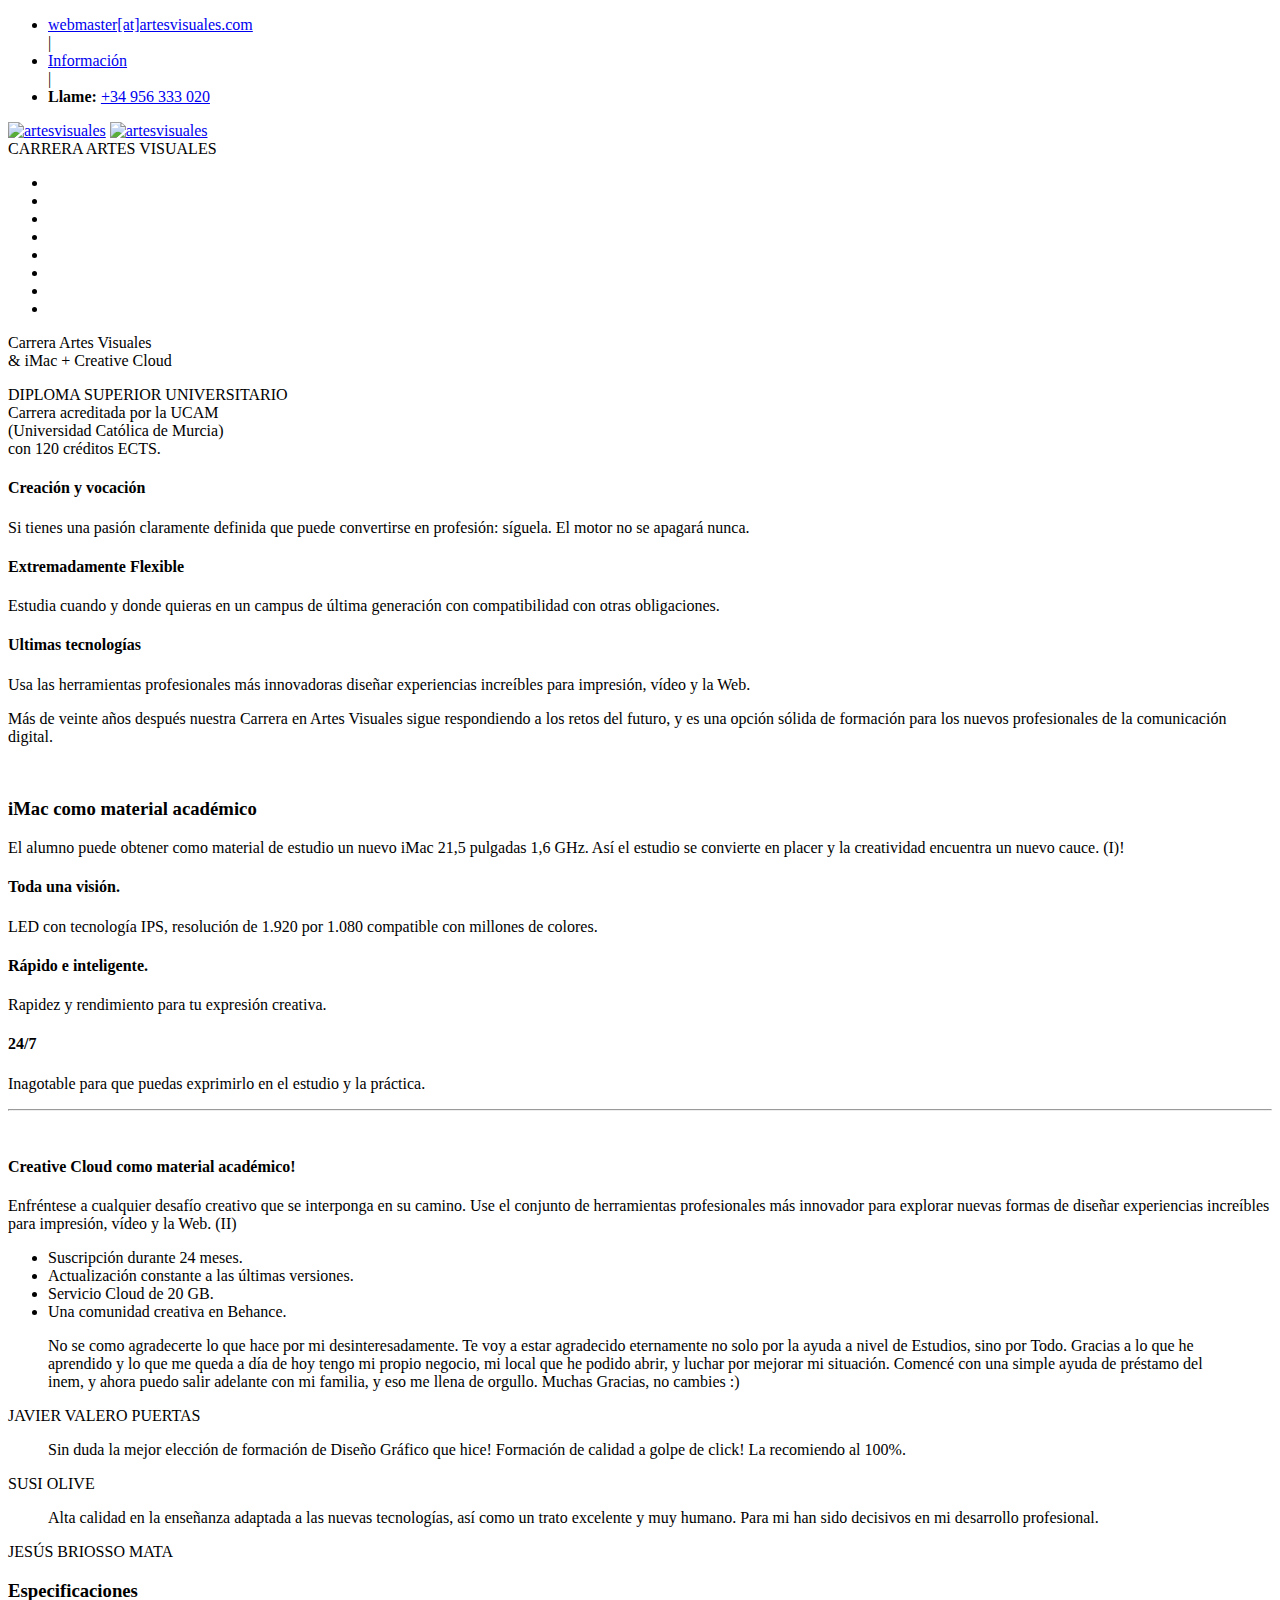
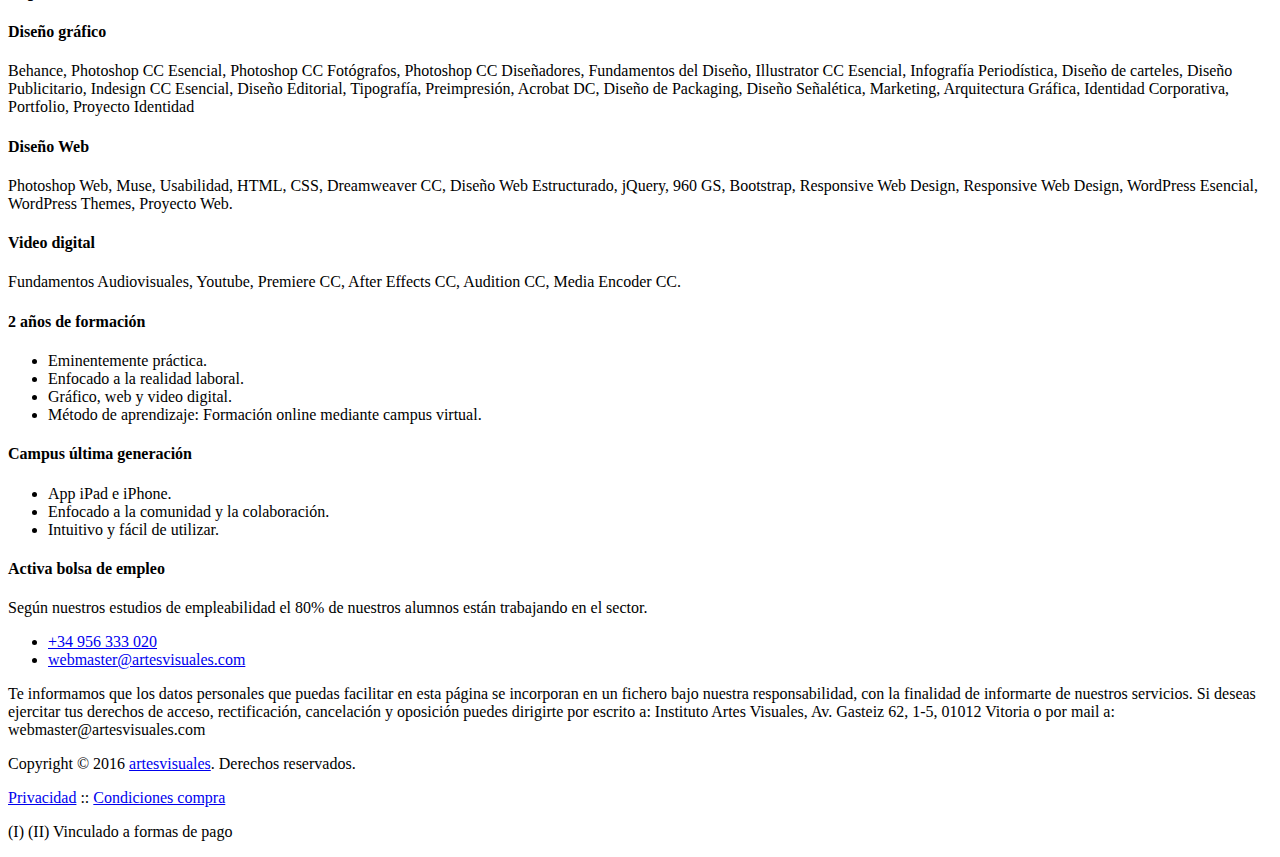
==== index.html @ e50fda7c "Index" ====
<!DOCTYPE html>
<!--[if IE 9]> <html lang="en" class="ie9"> <![endif]-->
<!--[if !IE]><!-->
<html lang="en">
	<!--<![endif]-->

	<head>
		<meta charset="utf-8">
		<title>Carrera Artes Visuales</title>
		<meta name="description" content="La Carrera Artes Visuales es una Diplomatura Privada que se realiza íntegramente por Internet, siendo una formación con carácter práctico en el área de las Artes Visuales y la Comunicación Digital.">
		<meta name="author" content="artesvisuales.com">
		<meta name="robots" content="noodp"/>
		<link rel="canonical" href="http://www.artesvisuales.com/cursos/carrera-artes-visuales/" />
		
		<!-- Twitter Card data -->
		<meta name="twitter:card" content="summary">
		<meta name="twitter:site" content="@artesvisuales">
		<meta name="twitter:title" content="Carrera Artes Visuales">
		<meta name="twitter:description" content="La Carrera Artes Visuales es una Diplomatura Privada que se realiza íntegramente por Internet, siendo una formación con carácter práctico en el área de las Artes Visuales y la Comunicación Digital.">
		<meta name="twitter:creator" content="@artesvisuales">
		<!-- Twitter Summary card images must be at least 200x200px -->
		<meta name="twitter:image" content="http://artes-visuales.github.io/carrera/images/cav.jpg">
		
		<!-- Open Graph data -->
		<meta property="og:title" content="Carrera Artes Visuales" />
		<meta property="og:locale" content="es_ES" />
		<meta property="og:type" content="article" />
		<meta property="og:url" content="http://carrera.artesvisuales.com/" />
		<meta property="og:image" content="http://artes-visuales.github.io/carrera/images/cav.jpg" />
		<meta property="og:image:width" content="600" />
		<meta property="og:image:height" content="600" />
		<meta property="og:description" content="La Carrera Artes Visuales es una Diplomatura Privada que se realiza íntegramente por Internet, siendo una formación con carácter práctico en el área de las Artes Visuales y la Comunicación Digital." />
		<meta property="og:site_name" content="Carrera Artes Visuales" />
		<meta property="fb:admins" content="https://www.facebook.com/artesvisuales" />

		<!-- Mobile Meta -->
		<meta name="viewport" content="width=device-width, initial-scale=1.0">

		<!-- Favicon -->
		<link rel="shortcut icon" href="images/favicon.ico">

	<!-- Web Fonts -->
		<link href='http://fonts.googleapis.com/css?family=Roboto:400,300,300italic,400italic,500,500italic,700,700italic' rel='stylesheet' type='text/css'>
		<link href='http://fonts.googleapis.com/css?family=Raleway:700,400,300' rel='stylesheet' type='text/css'>
		<link href='http://fonts.googleapis.com/css?family=Pacifico' rel='stylesheet' type='text/css'>
		<link href='http://fonts.googleapis.com/css?family=PT+Serif' rel='stylesheet' type='text/css'>

		<!-- Bootstrap core CSS -->
		<link href="bootstrap/css/bootstrap.css" rel="stylesheet">

		<!-- Font Awesome CSS -->
		<link href="fonts/font-awesome/css/font-awesome.css" rel="stylesheet">

		<!-- Fontello CSS -->
		<link href="fonts/fontello/css/fontello.css" rel="stylesheet">

		<!-- Plugins -->
		<link href="plugins/magnific-popup/magnific-popup.css" rel="stylesheet">
		<link href="css/animations.css" rel="stylesheet">
		<link href="plugins/owl-carousel/owl.carousel.css" rel="stylesheet">
		<link href="plugins/owl-carousel/owl.transitions.css" rel="stylesheet">
		<link href="plugins/hover/hover-min.css" rel="stylesheet">
		
		<!-- the project core CSS file -->
		<link href="css/style.css" rel="stylesheet" >

		<!-- Color Scheme (In order to change the color scheme, replace the blue.css with the color scheme that you prefer)-->
		<link href="css/skins/red.css" rel="stylesheet">

		<!-- Custom css --> 
		<link href="css/custom.css" rel="stylesheet">
		
		<!-- mail -->
		<script language="javascript">
			function mail(nm,dm) 
			{
			   mailurl = "mailto:" + nm + "@" + dm;
			   window.location = mailurl;
			}
			function MM_openBrWindow(theURL,winName,features) { //v2.0
			window.open(theURL,winName,features);
			}
		</script> 
	</head>

	<!-- body classes:  -->
	<!-- "boxed": boxed layout mode e.g. <body class="boxed"> -->
	<!-- "pattern-1 ... pattern-9": background patterns for boxed layout mode e.g. <body class="boxed pattern-1"> -->
	<!-- "transparent-header": makes the header transparent and pulls the banner to top -->
	<!-- "page-loader-1 ... page-loader-6": add a page loader to the page (more info @components-page-loaders.html) -->
	<body class="no-trans   ">
	<!-- Google Tag Manager -->
	<noscript><iframe src="//www.googletagmanager.com/ns.html?id=GTM-P7KMHF"
	height="0" width="0" style="display:none;visibility:hidden"></iframe></noscript>
	<script>(function(w,d,s,l,i){w[l]=w[l]||[];w[l].push({'gtm.start':
	new Date().getTime(),event:'gtm.js'});var f=d.getElementsByTagName(s)[0],
	j=d.createElement(s),dl=l!='dataLayer'?'&l='+l:'';j.async=true;j.src=
	'//www.googletagmanager.com/gtm.js?id='+i+dl;f.parentNode.insertBefore(j,f);
	})(window,document,'script','dataLayer','GTM-P7KMHF');</script>
	<!-- End Google Tag Manager -->

		<!-- scrollToTop -->
		<!-- ================ -->
		<div class="scrollToTop circle"><i class="icon-up-open-big"></i></div>
		
		<!-- page wrapper start -->
		<!-- ================ -->
		<div class="page-wrapper">
		
			<!-- header-container start -->
			<div id="header" class="header-container">
				<!-- header start -->
				<!-- classes:  -->
				<!-- "fixed": enables fixed navigation mode (sticky menu) e.g. class="header fixed clearfix" -->
				<!-- "dark": dark version of header e.g. class="header dark clearfix" -->
				<!-- "full-width": mandatory class for the full-width menu layout -->
				<!-- "centered": mandatory class for the centered logo layout -->
				<!-- ================ --> 
				
				<div class="header-top dark">
					<div class="container">
						<div class="row">
							<div class="col-xs-2 col-sm-5">
								<!-- header-top-first start -->
								<!-- ================ -->
								<div class="header-top-first clearfix">
								</div>
								<!-- header-top-first end -->
							</div>
							<div class="col-xs-10 col-sm-7">
								<!-- header-top-second start -->
								<!-- ================ -->
								<div id="header-top-second" class="clearfix text-right">
									<nav>
										<ul class="list-inline">
											<li><a class="link-light" href="javascript:mail('webmaster','artesvisuales.com')"><i class="fa fa-user pr-5"></i>webmaster[at]artesvisuales.com</a></li>
											 | 
											<li class="link-light"><a class="link-light" href="#"><i class="fa fa-info-circle pr-5"></i>Información</a></li>
											 |  
											<li class="link-light"><strong class="pl-5">Llame: </strong><a href="tel:+34 956 333 020" class="link-light">+34 956 333 020</a></li>
										</ul>
									</nav>
								</div>
								<!-- header-top-second end -->
							</div>
						</div>
					</div>
				</div>
				
				<header class="header pv-20  clearfix">
					<div class="container">
						<div class="row">
							<div class="col-sm-4">
								<!-- header-left start -->
								<!-- ================ -->
								<div class="header-left clearfix">

									<!-- logo -->
									<div id="logo" class="logo">
										<a href="index.html"><img id="logo_img" src="images/logo.png" alt="artesvisuales"></a>
										<a href="index.html"><img id="logo_img" src="images/ucam-logo.png" alt="artesvisuales"></a>
									</div>

									<!-- name-and-slogan -->
									<div class="site-slogan">
									CARRERA ARTES VISUALES
									</div>
									
								</div>
								<!-- header-left end -->
							</div>
							<div class="col-sm-8">
								<ul class="social-links text-right text-center-xs animated-effect-1 circle small clearfix">
									<li class="skype"><a target="_blank" href="http://www.skype.com"><i class="fa fa-skype"></i></a></li>
									<li class="facebook"><a target="_blank" href="https://www.facebook.com/Instituto.Artes.Visuales"><i class="fa fa-facebook"></i></a></li>
									<li class="twitter"><a target="_blank" href="https://twitter.com/artesvisuales"><i class="fa fa-twitter"></i></a></li>
									<li class="instagram"><a target="_blank" href="http://instagram.com/artesvisuales"><i class="fa fa-instagram"></i></a></li>
									<li class="flickr"><a target="_blank" href="https://www.flickr.com/photos/artesvisuales/"><i class="fa fa-flickr"></i></a></li>
									<li class="pinterest"><a target="_blank" href="https://es.pinterest.com/iartesvisuales/"><i class="fa fa-pinterest"></i></a></li>
									<li class="linkedin"><a target="_blank" href="https://www.linkedin.com/company/instituto-artes-visuales/"><i class="fa fa-linkedin"></i></a></li>
									<li class="youtube"><a target="_blank" href="https://www.youtube.com/user/artesvisuales"><i class="fa fa-youtube-play"></i></a></li>
								</ul>
							</div>
						</div>
					</div>
				</header>
				<!-- header end -->
			</div>
			<!-- header-container end -->
		
			<!-- banner start -->
			<!-- ================ -->
			<div id="banner" class="banner dark-translucent-bg padding-bottom-clear" style="background-image:url('images/LP-Banner.jpg');">
				<!-- section start -->
				<!-- ================ -->
				<div class="container">
					<div class="row">
						<div class="col-md-8 text-center col-md-offset-2 space-bottom">
							<div class="title large_white">Carrera Artes Visuales</div>
							<div class="title medium_white">& iMac + Creative Cloud</div>
							<div class="separator"></div>
							<p class="text-center lead">DIPLOMA SUPERIOR UNIVERSITARIO <br>
							Carrera acreditada por la UCAM <br>
							(Universidad Católica de Murcia)<br>
							con 120 créditos ECTS.</p>
						</div>
					</div>
					<div class="row mb-20">
						<div class="col-md-4">
							<div class="feature-box-2 object-non-visible animated object-visible fadeInDownSmall" data-animation-effect="fadeInDownSmall" data-effect-delay="100">
								<span class="icon default-bg small"><i class="fa fa-heart-o"></i></span>
								<div class="body">
									<h4 class="title">Creación y vocación</h4>
									<p>Si tienes una pasión claramente definida que puede convertirse en profesión: síguela. El motor no se apagará nunca.</p>
								</div>
							</div>
						</div>
						<div class="col-md-4">
							<div class="feature-box-2 object-non-visible animated object-visible fadeInDownSmall" data-animation-effect="fadeInDownSmall" data-effect-delay="150">
								<span class="icon default-bg small"><i class="fa fa-connectdevelop"></i></span>
								<div class="body">
									<h4 class="title">Extremadamente Flexible</h4>
									<p>Estudia cuando y donde quieras en un campus de última generación con compatibilidad con otras obligaciones.</p>
								</div>
							</div>
						</div>
						<div class="col-md-4">
							<div class="feature-box-2 object-non-visible animated object-visible fadeInDownSmall" data-animation-effect="fadeInDownSmall" data-effect-delay="200">
								<span class="icon default-bg small"><i class="icon-snow"></i></span>
								<div class="body">
									<h4 class="title">Ultimas tecnologías</h4>
									<p> Usa las herramientas profesionales más innovadoras diseñar experiencias increíbles para impresión, vídeo y la Web.</p>
								</div>
							</div>
						</div>
					</div>				
				</div>
				<!-- section end -->
				<!-- section start -->
				<!-- ================ -->
				<div class="pv-40 dark-translucent-bg">
					<div class="container">
						<div class="row">
							<div class="col-md-8 text-center col-md-offset-2 space-bottom">
								<div class="call-to-action text-center">
									<p>Más de veinte años después nuestra Carrera en Artes Visuales sigue respondiendo a los retos del futuro, y es una opción sólida de formación para los nuevos profesionales de la comunicación digital.</p>
								</div>
							</div>
						</div>
					</div>
				</div>
				<!-- section end -->
			</div>
			<!-- banner end -->

			<!-- main-container start -->
			<!-- ================ -->
			<section class="main-container">

				<div class="container">
					<div class="row">

						<!-- main start -->
						<!-- ================ -->
						<div class="main col-md-12">
							<div class="row">
								<div class="col-md-6">
									<img src="images/section-imac.png" alt="">		
								</div>
								<div class="col-md-6">
									<h3>iMac como material académico</h3>
									<p>El alumno puede obtener como material de estudio un nuevo iMac 21,5 pulgadas 1,6 GHz. Así el estudio se convierte en placer y la creatividad encuentra un nuevo cauce. (I)!</p>
									<div class="media">
										<div class="media-left pr-20">
											<a href="#">
												<span class="icon circle small default-bg"><i class="icon-eye"></i> </span>
											</a>
										</div>
										<div class="media-body">
											<h4 class="media-heading">Toda una visión.</h4>
											<p class="small">LED con tecnología IPS, resolución de 1.920 por 1.080 compatible con millones de colores.</p>
										</div>
									</div>
									<div class="media">
										<div class="media-left pr-20">
											<a href="#">
												<span class="icon circle small default-bg"><i class="icon-trophy"></i> </span>
											</a>
										</div>
										<div class="media-body">
											<h4 class="media-heading">Rápido e inteligente.</h4>
											<p class="small">Rapidez y rendimiento para tu expresión creativa.</p>
										</div>
									</div>
									<div class="media">
										<div class="media-left pr-20">
											<a href="#">
												<span class="icon circle small default-bg"><i class="icon-lifebuoy"></i> </span>
											</a>
										</div>
										<div class="media-body">
											<h4 class="media-heading">24/7</h4>
											<p class="small">Inagotable para que puedas exprimirlo en el estudio y la práctica.</p>
										</div>
									</div>
								</div>
							</div>
							<hr>
							<div class="row">
								<div class="col-md-6 col-md-push-6">
									<img class="pv-20" src="images/LP-CC.jpg" alt="">		
								</div>
								<div class="col-md-6 col-md-pull-6">
									<h4>Creative Cloud como material académico!</h4>
									<p>Enfréntese a cualquier desafío creativo que se interponga en su camino. Use el conjunto de herramientas profesionales más innovador para explorar nuevas formas de diseñar experiencias increíbles para impresión, vídeo y la Web. (II)</p>
									<ul class="list-icons">
										<li class="small"><i class="icon-check-1 small"></i>Suscripción durante 24 meses.</li>
										<li class="small"><i class="icon-check-1 small"></i>Actualización constante a las últimas versiones.</li>
										<li class="small"><i class="icon-check-1 small"></i>Servicio Cloud de 20 GB.</li>
										<li class="small"><i class="icon-check-1"></i>Una comunidad creativa en Behance.</li>
									</ul>
									
								</div>
							</div>
						</div>
						<!-- main end -->

					</div>
				</div>
			</section>
			<!-- main-container end -->

			<!-- section start -->
			<!-- ================ -->
			<div class="pv-40 light-gray-bg">
				<div class="owl-carousel content-slider">
					<div class="container">
						<div class="row">
							<div class="col-md-8 col-md-offset-2">
								<div class="testimonial text-center">
									<div class="separator"></div>
									<div class="testimonial-body">
										<blockquote>
											<p>No se como agradecerte lo que hace por mi desinteresadamente. Te voy a estar agradecido eternamente no solo por la ayuda a nivel de Estudios, sino por Todo. Gracias a lo que he aprendido y lo que me queda a día de hoy tengo mi propio negocio, mi local que he podido abrir, y luchar por mejorar mi situación. Comencé con una simple ayuda de préstamo del inem, y ahora puedo salir adelante con mi familia, y eso me llena de orgullo. Muchas Gracias, no cambies :)</p>
										</blockquote>
										<div class="testimonial-info-1">JAVIER VALERO PUERTAS</div>
										<div class="testimonial-info-2"></div>
									</div>
								</div>
							</div>
						</div>
					</div>
					<div class="container">
						<div class="row">
							<div class="col-md-8 col-md-offset-2">
								<div class="testimonial text-center">
									<div class="separator"></div>
									<div class="testimonial-body">
										<blockquote>
											<p>Sin duda la mejor elección de formación de Diseño Gráfico que hice! Formación de calidad a golpe de click! La recomiendo al 100%.</p>
										</blockquote>
										<div class="testimonial-info-1">SUSI OLIVE</div>
										<div class="testimonial-info-2"></div>
									</div>
								</div>
							</div>
						</div>
					</div>
					<div class="container">
						<div class="row">
							<div class="col-md-8 col-md-offset-2">
								<div class="testimonial text-center">
									<div class="separator"></div>
									<div class="testimonial-body">
										<blockquote>
											<p>Alta calidad en la enseñanza adaptada a las nuevas tecnologías, así como un trato excelente y muy humano. Para mi han sido decisivos en mi desarrollo profesional.</p>
										</blockquote>
										<div class="testimonial-info-1">JESÚS BRIOSSO MATA</div>
										<div class="testimonial-info-2"></div>
									</div>
								</div>
							</div>
						</div>
					</div>
				</div>
				<div class="separator"></div>
			</div>
			<!-- section end -->

			<!-- section start -->
			<!-- ================ -->
			<div class="pv-40">
				<div class="container">
					<h3 class="text-center">Especificaciones</h3>
					<div class="separator"></div>
					<div class="row mt-20">
						<div class="col-md-6">
							<div class="feature-box-2 right">
								<span class="icon without-bg"><i class="text-default icon-picture"></i></span>
								<div class="body">
									<h4 class="title">Diseño gráfico</h4>
									<p class="small">Behance, Photoshop CC Esencial, Photoshop CC Fotógrafos, Photoshop CC Diseñadores, Fundamentos del Diseño, Illustrator CC Esencial, Infografía Periodística, Diseño de carteles, Diseño Publicitario, Indesign CC Esencial, Diseño Editorial, Tipografía, Preimpresión, Acrobat DC, Diseño de Packaging, Diseño Señalética, Marketing, Arquitectura Gráfica, Identidad Corporativa, Portfolio, Proyecto Identidad</p>
									<div class="separator-3"></div>
								</div>
							</div>
							<div class="feature-box-2 right">
								<span class="icon without-bg"><i class="text-default  icon-network"></i></span>
								<div class="body">
									<h4 class="title">Diseño Web</h4>
									<p class="small">Photoshop Web, Muse, Usabilidad, HTML, CSS, Dreamweaver CC, Diseño Web Estructurado, jQuery, 960 GS, Bootstrap, Responsive Web Design, Responsive Web Design, WordPress Esencial, WordPress Themes, Proyecto Web.</p>
									<div class="separator-3"></div>
								</div>
							</div>
							<div class="feature-box-2 right">
								<span class="icon without-bg"><i class="text-default icon-video"></i></span>
								<div class="body">
									<h4 class="title">Video digital</h4>
									<p class="small">Fundamentos Audiovisuales, Youtube, Premiere CC, After Effects CC, Audition CC, Media Encoder CC.</p>
									<div class="separator-3"></div>
								</div>
							</div>
						</div>
						<div class="col-md-6">
							<div class="feature-box-2">
								<span class="icon without-bg"><i class="text-default icon-snow"></i></span>
								<div class="body">
									<h4 class="title">2 años de formación</h4>
									<ul class="list-icons">
										<li class="small"><i class="icon-check-1 small"></i>Eminentemente práctica.</li>
										<li class="small"><i class="icon-check-1 small"></i>Enfocado a la realidad laboral.</li>
										<li class="small"><i class="icon-check-1 small"></i>Gráfico, web y video digital.</li>
										<li class="small"><i class="icon-check-1 small"></i>Método de aprendizaje: Formación online mediante campus virtual.  </li>
									</ul>
																		<div class="separator-2"></div>
								</div>
							</div>
							<div class="feature-box-2">
								<span class="icon without-bg"><i class="text-default icon-tablet"></i></span>
								<div class="body">
									<h4 class="title">Campus última generación</h4>
									<ul class="list-icons">
										<li class="small"><i class="icon-check-1 small"></i>App iPad e iPhone.</li>
										<li class="small"><i class="icon-check-1 small"></i>Enfocado a la comunidad y la colaboración.</li>
										<li class="small"><i class="icon-check-1 small"></i>Intuitivo y fácil de utilizar.</li>
									</ul>
									<div class="separator-2"></div>
								</div>
							</div>
							<div class="feature-box-2">
								<span class="icon without-bg"><i class="text-default icon-pen"></i></span>
								<div class="body">
									<h4 class="title">Activa bolsa de empleo</h4>
									<p class="small">Según nuestros estudios de empleabilidad el 80% de nuestros alumnos están trabajando en el sector.</p>
									<div class="separator-2"></div>
								</div>
							</div>
						</div>
					</div>
				</div>
			</div>
			<!-- section end -->

			<!-- footer start (Add "dark" class to #footer in order to enable dark footer) -->
			<!-- ================ -->
			<footer id="footer" class="clearfix ">

				<!-- .footer start -->
				<!-- ================ -->
				<div class="footer">
					<div class="container">
						<div class="footer-inner">
							<div class="row">
								<div class="col-md-6 col-md-offset-3">
									<div class="footer-content text-center padding-ver-clear">
										<div class="logo-footer"></div>
										<ul class="list-inline mb-20">
											<li><a href="tel:+34 956 333 020" class="link-dark"><i class="text-default fa fa-phone pl-10 pr-5"></i>+34 956 333 020</a></li>
											<li><a href="mailto:webmaster@artesvisuales.com" class="link-dark"><i class="text-default fa fa-envelope-o pl-10 pr-5"></i>webmaster@artesvisuales.com</a></li>
										</ul>
										<div class="separator"></div>
										<!-- www.123contactform.com script begins here -->

										<script type="text/javascript">var servicedomain="www.123contactform.com"; var frmRef=''; try { frmRef=window.top.location.href; } catch(err) {}; var cfJsHost = (("https:" == document.location.protocol) ? "https://" : "http://"); document.write(unescape("%3Cscript src='" + cfJsHost + servicedomain + "/includes/easyXDM.min.js' type='text/javascript'%3E%3C/script%3E")); frmRef=encodeURIComponent(frmRef).replace('%26','[%ANDCHAR%]'); document.write(unescape("%3Cscript src='" + cfJsHost + servicedomain + "/jsform-1683416.js?ref="+frmRef+"' type='text/javascript'%3E%3C/script%3E")); </script>
										
										<!-- www.123contactform.com script ends here -->

										<div class="separator"></div>
										<p class="small">Te informamos que los datos personales que puedas facilitar en esta página se incorporan en un fichero bajo nuestra responsabilidad, con la finalidad de informarte de nuestros servicios. Si deseas ejercitar tus derechos de acceso, rectificación, cancelación y oposición puedes dirigirte por escrito a: Instituto Artes Visuales, Av. Gasteiz 62, 1-5, 01012 Vitoria o por mail a: webmaster@artesvisuales.com</p>
									<div class="separator"></div>
										<p class="text-center small margin-clear">Copyright © 2016 <a target="_blank" href="http://artesvisuales.com">artesvisuales</a>. Derechos reservados.</p>
									</div>
									<div class="separator"></div>
										<p class="text-center small margin-clear"><a target="_blank" href="http://www.artesvisuales.com/privacidad/">Privacidad</a> :: <a target="_blank" href="http://www.artesvisuales.com/condiciones-de-compra/">Condiciones compra</a></p>
										<p class="text-center small margin-clear"> (I) (II) Vinculado a formas de pago</p>
								</div>
							</div>
						</div>
					</div>
				</div>
				<!-- .footer end -->

			</footer>
			<!-- footer end -->
			
		</div>
		<!-- page-wrapper end -->

		<!-- JavaScript files placed at the end of the document so the pages load faster -->
		<!-- ================================================== -->
		<!-- Jquery and Bootstap core js files -->
		<script type="text/javascript" src="plugins/jquery.min.js"></script>
		<script type="text/javascript" src="bootstrap/js/bootstrap.min.js"></script>

		<!-- Modernizr javascript -->
		<script type="text/javascript" src="plugins/modernizr.js"></script>

		<!-- Magnific Popup javascript -->
		<script type="text/javascript" src="plugins/magnific-popup/jquery.magnific-popup.min.js"></script>
		
		<!-- Appear javascript -->
		<script type="text/javascript" src="plugins/waypoints/jquery.waypoints.min.js"></script>

		<!-- Count To javascript -->
		<script type="text/javascript" src="plugins/jquery.countTo.js"></script>
		
		<!-- Parallax javascript -->
		<script src="plugins/jquery.parallax-1.1.3.js"></script>

		<!-- Contact form -->
		<script src="plugins/jquery.validate.js"></script>

		<!-- Owl carousel javascript -->
		<script type="text/javascript" src="plugins/owl-carousel/owl.carousel.js"></script>
		
		<!-- SmoothScroll javascript -->
		<script type="text/javascript" src="plugins/jquery.browser.js"></script>
		<script type="text/javascript" src="plugins/SmoothScroll.js"></script>

		<!-- Initialization of Plugins -->
		<script type="text/javascript" src="js/template.js"></script>

		<!-- Custom Scripts -->
		<script type="text/javascript" src="js/custom.js"></script>
	</body>
</html>
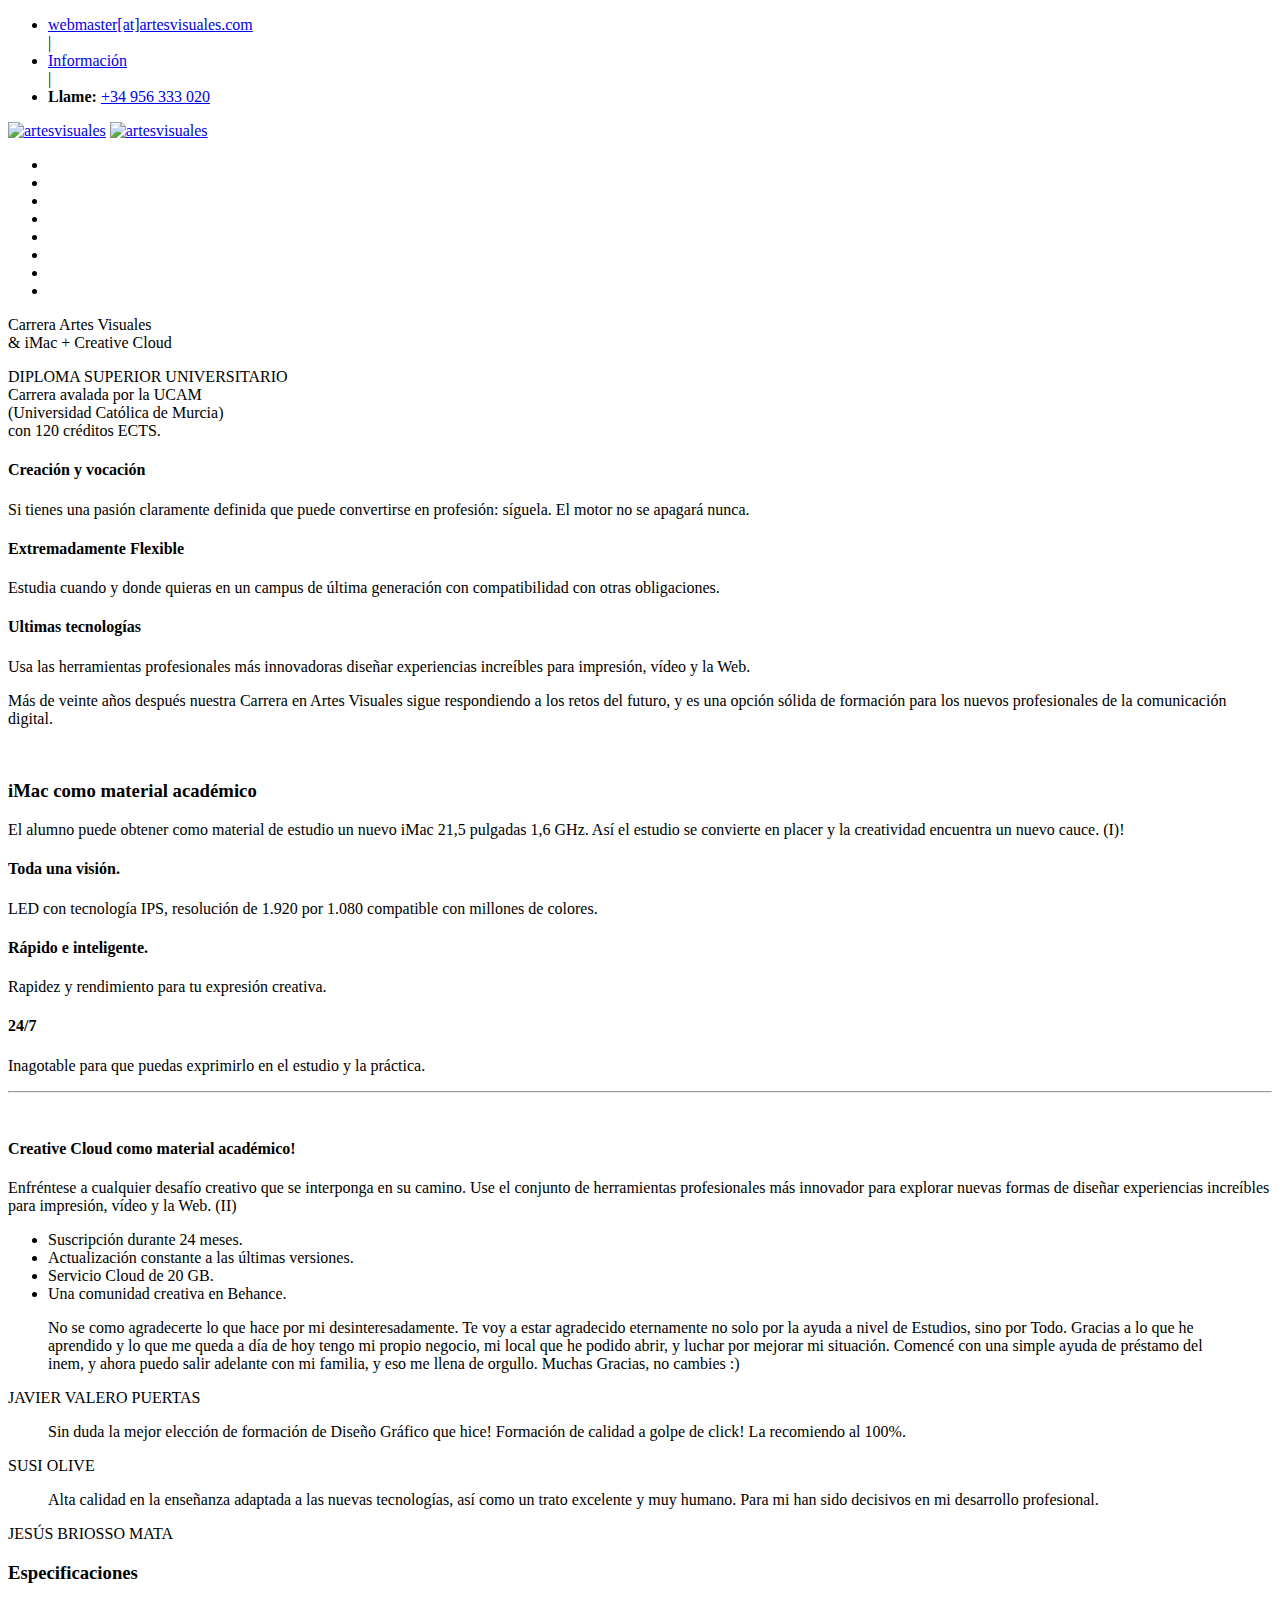
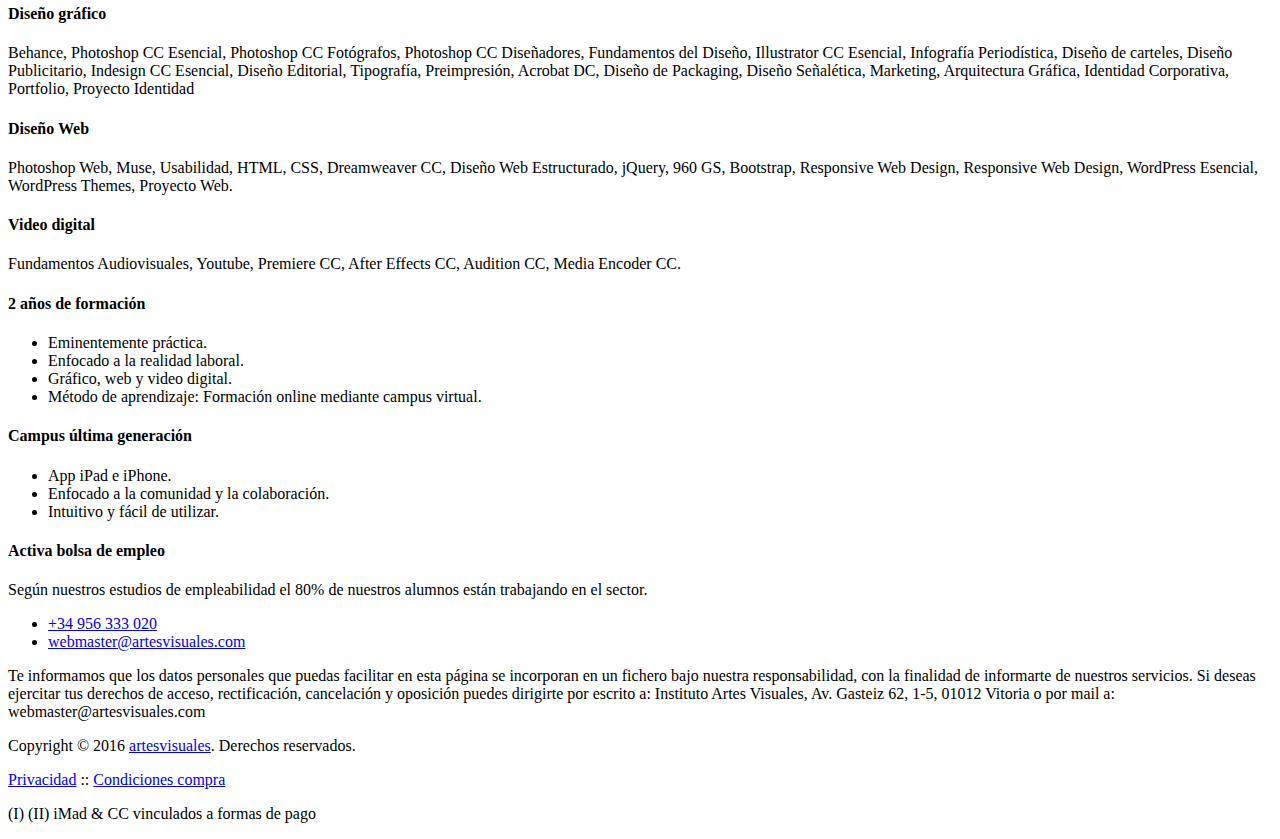
==== commit 683d5163: "Formulario" ====
--- a/index.html
+++ b/index.html
@@ -163,7 +163,7 @@
 
 									<!-- name-and-slogan -->
 									<div class="site-slogan">
-									CARRERA ARTES VISUALES
+
 									</div>
 									
 								</div>
@@ -200,7 +200,7 @@
 							<div class="title medium_white">& iMac + Creative Cloud</div>
 							<div class="separator"></div>
 							<p class="text-center lead">DIPLOMA SUPERIOR UNIVERSITARIO <br>
-							Carrera acreditada por la UCAM <br>
+							Carrera avalada por la UCAM <br>
 							(Universidad Católica de Murcia)<br>
 							con 120 créditos ECTS.</p>
 						</div>
@@ -480,9 +480,11 @@
 										<div class="separator"></div>
 										<!-- www.123contactform.com script begins here -->
 
-										<script type="text/javascript">var servicedomain="www.123contactform.com"; var frmRef=''; try { frmRef=window.top.location.href; } catch(err) {}; var cfJsHost = (("https:" == document.location.protocol) ? "https://" : "http://"); document.write(unescape("%3Cscript src='" + cfJsHost + servicedomain + "/includes/easyXDM.min.js' type='text/javascript'%3E%3C/script%3E")); frmRef=encodeURIComponent(frmRef).replace('%26','[%ANDCHAR%]'); document.write(unescape("%3Cscript src='" + cfJsHost + servicedomain + "/jsform-1683416.js?ref="+frmRef+"' type='text/javascript'%3E%3C/script%3E")); </script>
+										<script type="text/javascript">var servicedomain="www.123contactform.com"; var frmRef=''; try { frmRef=window.top.location.href; } catch(err) {}; var cfJsHost = (("https:" == document.location.protocol) ? "https://" : "http://"); document.write(unescape("%3Cscript src='" + cfJsHost + servicedomain + "/includes/easyXDM.min.js' type='text/javascript'%3E%3C/script%3E")); frmRef=encodeURIComponent(frmRef.replace(/(<([^>]+)>)/ig,'')).replace('%26','[%ANDCHAR%]'); document.write(unescape("%3Cscript src='" + cfJsHost + servicedomain + "/jsform-2073040.js?ref="+frmRef+"' type='text/javascript'%3E%3C/script%3E")); </script>
 										
 										<!-- www.123contactform.com script ends here -->
+
+
 
 										<div class="separator"></div>
 										<p class="small">Te informamos que los datos personales que puedas facilitar en esta página se incorporan en un fichero bajo nuestra responsabilidad, con la finalidad de informarte de nuestros servicios. Si deseas ejercitar tus derechos de acceso, rectificación, cancelación y oposición puedes dirigirte por escrito a: Instituto Artes Visuales, Av. Gasteiz 62, 1-5, 01012 Vitoria o por mail a: webmaster@artesvisuales.com</p>
@@ -491,7 +493,7 @@
 									</div>
 									<div class="separator"></div>
 										<p class="text-center small margin-clear"><a target="_blank" href="http://www.artesvisuales.com/privacidad/">Privacidad</a> :: <a target="_blank" href="http://www.artesvisuales.com/condiciones-de-compra/">Condiciones compra</a></p>
-										<p class="text-center small margin-clear"> (I) (II) Vinculado a formas de pago</p>
+										<p class="text-center small margin-clear"> (I) (II) iMad & CC vinculados a formas de pago</p>
 								</div>
 							</div>
 						</div>
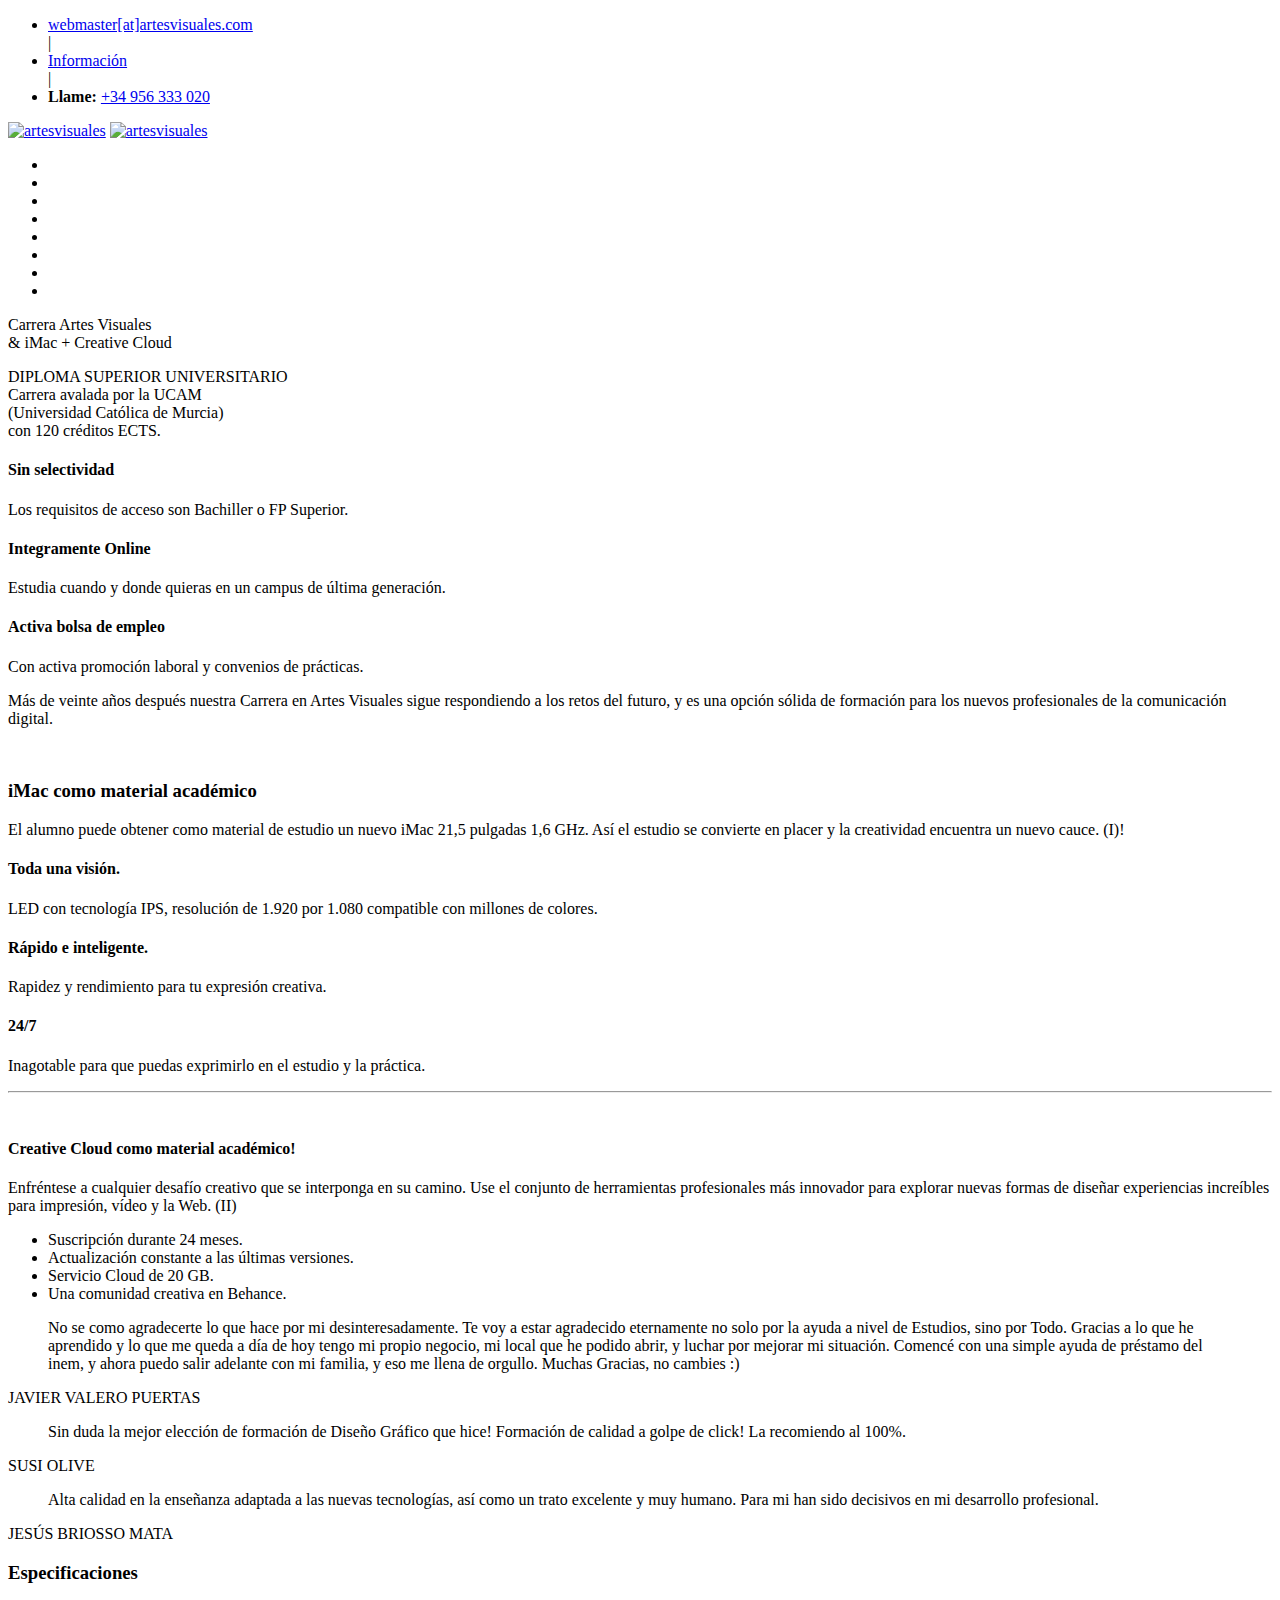
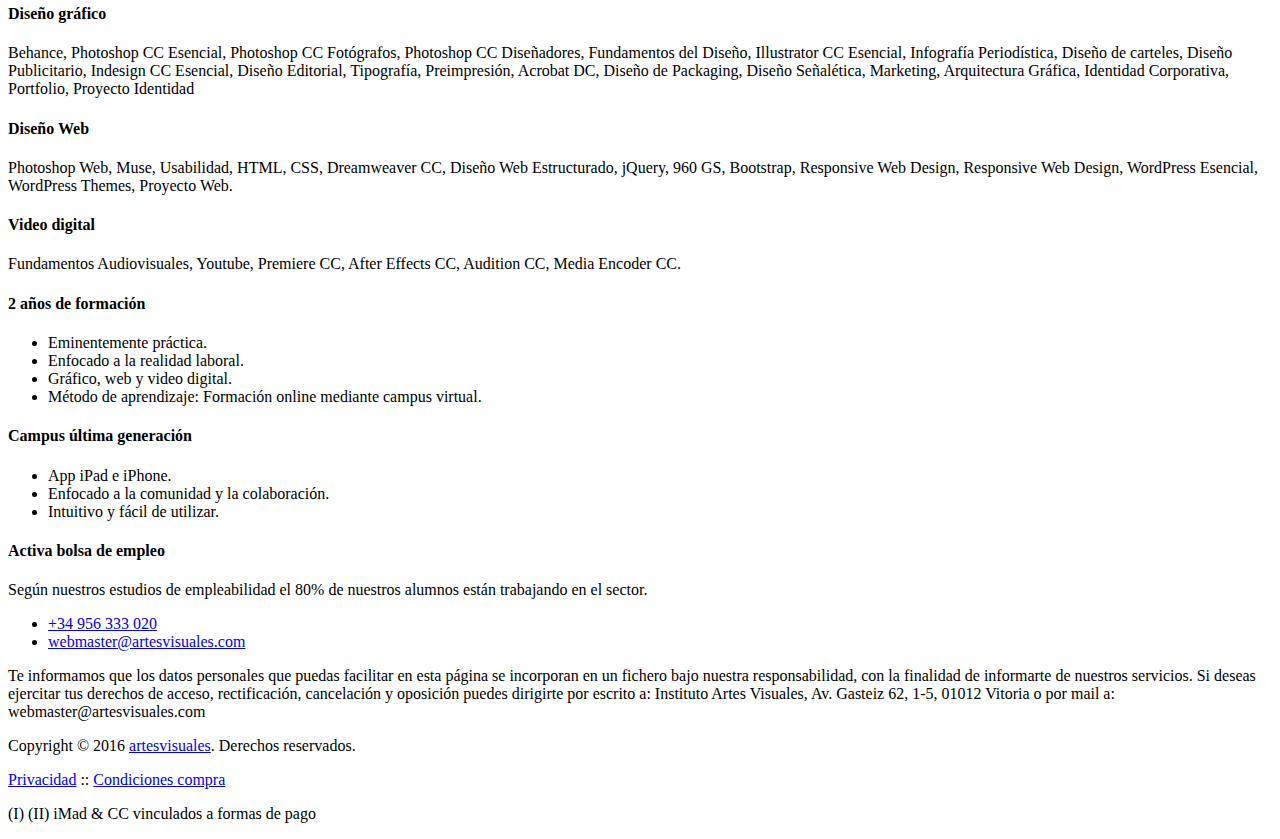
==== commit 66e434c7: "Index" ====
--- a/index.html
+++ b/index.html
@@ -4,544 +4,539 @@
 <html lang="en">
 	<!--<![endif]-->
 
-	<head>
-		<meta charset="utf-8">
-		<title>Carrera Artes Visuales</title>
-		<meta name="description" content="La Carrera Artes Visuales es una Diplomatura Privada que se realiza íntegramente por Internet, siendo una formación con carácter práctico en el área de las Artes Visuales y la Comunicación Digital.">
-		<meta name="author" content="artesvisuales.com">
-		<meta name="robots" content="noodp"/>
-		<link rel="canonical" href="http://www.artesvisuales.com/cursos/carrera-artes-visuales/" />
-		
-		<!-- Twitter Card data -->
-		<meta name="twitter:card" content="summary">
-		<meta name="twitter:site" content="@artesvisuales">
-		<meta name="twitter:title" content="Carrera Artes Visuales">
-		<meta name="twitter:description" content="La Carrera Artes Visuales es una Diplomatura Privada que se realiza íntegramente por Internet, siendo una formación con carácter práctico en el área de las Artes Visuales y la Comunicación Digital.">
-		<meta name="twitter:creator" content="@artesvisuales">
-		<!-- Twitter Summary card images must be at least 200x200px -->
-		<meta name="twitter:image" content="http://artes-visuales.github.io/carrera/images/cav.jpg">
-		
-		<!-- Open Graph data -->
-		<meta property="og:title" content="Carrera Artes Visuales" />
-		<meta property="og:locale" content="es_ES" />
-		<meta property="og:type" content="article" />
-		<meta property="og:url" content="http://carrera.artesvisuales.com/" />
-		<meta property="og:image" content="http://artes-visuales.github.io/carrera/images/cav.jpg" />
-		<meta property="og:image:width" content="600" />
-		<meta property="og:image:height" content="600" />
-		<meta property="og:description" content="La Carrera Artes Visuales es una Diplomatura Privada que se realiza íntegramente por Internet, siendo una formación con carácter práctico en el área de las Artes Visuales y la Comunicación Digital." />
-		<meta property="og:site_name" content="Carrera Artes Visuales" />
-		<meta property="fb:admins" content="https://www.facebook.com/artesvisuales" />
-
-		<!-- Mobile Meta -->
-		<meta name="viewport" content="width=device-width, initial-scale=1.0">
-
-		<!-- Favicon -->
-		<link rel="shortcut icon" href="images/favicon.ico">
-
-	<!-- Web Fonts -->
-		<link href='http://fonts.googleapis.com/css?family=Roboto:400,300,300italic,400italic,500,500italic,700,700italic' rel='stylesheet' type='text/css'>
-		<link href='http://fonts.googleapis.com/css?family=Raleway:700,400,300' rel='stylesheet' type='text/css'>
-		<link href='http://fonts.googleapis.com/css?family=Pacifico' rel='stylesheet' type='text/css'>
-		<link href='http://fonts.googleapis.com/css?family=PT+Serif' rel='stylesheet' type='text/css'>
-
-		<!-- Bootstrap core CSS -->
-		<link href="bootstrap/css/bootstrap.css" rel="stylesheet">
-
-		<!-- Font Awesome CSS -->
-		<link href="fonts/font-awesome/css/font-awesome.css" rel="stylesheet">
-
-		<!-- Fontello CSS -->
-		<link href="fonts/fontello/css/fontello.css" rel="stylesheet">
-
-		<!-- Plugins -->
-		<link href="plugins/magnific-popup/magnific-popup.css" rel="stylesheet">
-		<link href="css/animations.css" rel="stylesheet">
-		<link href="plugins/owl-carousel/owl.carousel.css" rel="stylesheet">
-		<link href="plugins/owl-carousel/owl.transitions.css" rel="stylesheet">
-		<link href="plugins/hover/hover-min.css" rel="stylesheet">
-		
-		<!-- the project core CSS file -->
-		<link href="css/style.css" rel="stylesheet" >
-
-		<!-- Color Scheme (In order to change the color scheme, replace the blue.css with the color scheme that you prefer)-->
-		<link href="css/skins/red.css" rel="stylesheet">
-
-		<!-- Custom css --> 
-		<link href="css/custom.css" rel="stylesheet">
-		
-		<!-- mail -->
-		<script language="javascript">
-			function mail(nm,dm) 
-			{
-			   mailurl = "mailto:" + nm + "@" + dm;
-			   window.location = mailurl;
-			}
-			function MM_openBrWindow(theURL,winName,features) { //v2.0
-			window.open(theURL,winName,features);
-			}
-		</script> 
-	</head>
-
-	<!-- body classes:  -->
-	<!-- "boxed": boxed layout mode e.g. <body class="boxed"> -->
-	<!-- "pattern-1 ... pattern-9": background patterns for boxed layout mode e.g. <body class="boxed pattern-1"> -->
-	<!-- "transparent-header": makes the header transparent and pulls the banner to top -->
-	<!-- "page-loader-1 ... page-loader-6": add a page loader to the page (more info @components-page-loaders.html) -->
-	<body class="no-trans   ">
-	<!-- Google Tag Manager -->
-	<noscript><iframe src="//www.googletagmanager.com/ns.html?id=GTM-P7KMHF"
-	height="0" width="0" style="display:none;visibility:hidden"></iframe></noscript>
-	<script>(function(w,d,s,l,i){w[l]=w[l]||[];w[l].push({'gtm.start':
-	new Date().getTime(),event:'gtm.js'});var f=d.getElementsByTagName(s)[0],
-	j=d.createElement(s),dl=l!='dataLayer'?'&l='+l:'';j.async=true;j.src=
-	'//www.googletagmanager.com/gtm.js?id='+i+dl;f.parentNode.insertBefore(j,f);
-	})(window,document,'script','dataLayer','GTM-P7KMHF');</script>
-	<!-- End Google Tag Manager -->
-
-		<!-- scrollToTop -->
+<head>
+	<meta charset="utf-8">
+	<title>Carrera Artes Visuales</title>
+	<meta name="description" content="La Carrera Artes Visuales es una Diplomatura Privada que se realiza íntegramente por Internet, siendo una formación con carácter práctico en el área de las Artes Visuales y la Comunicación Digital.">
+	<meta name="author" content="artesvisuales.com">
+	<meta name="robots" content="noodp"/>
+	<link rel="canonical" href="http://www.artesvisuales.com/cursos/carrera-artes-visuales/" />
+	
+	<!-- Twitter Card data -->
+	<meta name="twitter:card" content="summary">
+	<meta name="twitter:site" content="@artesvisuales">
+	<meta name="twitter:title" content="Carrera Artes Visuales">
+	<meta name="twitter:description" content="La Carrera Artes Visuales es una Diplomatura Privada que se realiza íntegramente por Internet, siendo una formación con carácter práctico en el área de las Artes Visuales y la Comunicación Digital.">
+	<meta name="twitter:creator" content="@artesvisuales">
+	<!-- Twitter Summary card images must be at least 200x200px -->
+	<meta name="twitter:image" content="http://artes-visuales.github.io/carrera/images/cav.jpg">
+	
+	<!-- Open Graph data -->
+	<meta property="og:title" content="Carrera Artes Visuales" />
+	<meta property="og:locale" content="es_ES" />
+	<meta property="og:type" content="article" />
+	<meta property="og:url" content="http://carrera.artesvisuales.com/" />
+	<meta property="og:image" content="http://artes-visuales.github.io/carrera/images/cav.jpg" />
+	<meta property="og:image:width" content="600" />
+	<meta property="og:image:height" content="600" />
+	<meta property="og:description" content="La Carrera Artes Visuales es una Diplomatura Privada que se realiza íntegramente por Internet, siendo una formación con carácter práctico en el área de las Artes Visuales y la Comunicación Digital." />
+	<meta property="og:site_name" content="Carrera Artes Visuales" />
+	<meta property="fb:admins" content="https://www.facebook.com/artesvisuales" />
+
+	<!-- Mobile Meta -->
+	<meta name="viewport" content="width=device-width, initial-scale=1.0">
+
+	<!-- Favicon -->
+	<link rel="shortcut icon" href="images/favicon.ico">
+
+<!-- Web Fonts -->
+	<link href='http://fonts.googleapis.com/css?family=Roboto:400,300,300italic,400italic,500,500italic,700,700italic' rel='stylesheet' type='text/css'>
+	<link href='http://fonts.googleapis.com/css?family=Raleway:700,400,300' rel='stylesheet' type='text/css'>
+	<link href='http://fonts.googleapis.com/css?family=Pacifico' rel='stylesheet' type='text/css'>
+	<link href='http://fonts.googleapis.com/css?family=PT+Serif' rel='stylesheet' type='text/css'>
+
+	<!-- Bootstrap core CSS -->
+	<link href="bootstrap/css/bootstrap.css" rel="stylesheet">
+
+	<!-- Font Awesome CSS -->
+	<link href="fonts/font-awesome/css/font-awesome.css" rel="stylesheet">
+
+	<!-- Fontello CSS -->
+	<link href="fonts/fontello/css/fontello.css" rel="stylesheet">
+
+	<!-- Plugins -->
+	<link href="plugins/magnific-popup/magnific-popup.css" rel="stylesheet">
+	<link href="css/animations.css" rel="stylesheet">
+	<link href="plugins/owl-carousel/owl.carousel.css" rel="stylesheet">
+	<link href="plugins/owl-carousel/owl.transitions.css" rel="stylesheet">
+	<link href="plugins/hover/hover-min.css" rel="stylesheet">
+	
+	<!-- the project core CSS file -->
+	<link href="css/style.css" rel="stylesheet" >
+
+	<!-- Color Scheme (In order to change the color scheme, replace the blue.css with the color scheme that you prefer)-->
+	<link href="css/skins/red.css" rel="stylesheet">
+
+	<!-- Custom css --> 
+	<link href="css/custom.css" rel="stylesheet">
+	
+	<!-- mail -->
+	<script language="javascript">
+		function mail(nm,dm) 
+		{
+		   mailurl = "mailto:" + nm + "@" + dm;
+		   window.location = mailurl;
+		}
+		function MM_openBrWindow(theURL,winName,features) { //v2.0
+		window.open(theURL,winName,features);
+		}
+	</script> 
+</head>
+
+<!-- body classes:  -->
+<!-- "boxed": boxed layout mode e.g. <body class="boxed"> -->
+<!-- "pattern-1 ... pattern-9": background patterns for boxed layout mode e.g. <body class="boxed pattern-1"> -->
+<!-- "transparent-header": makes the header transparent and pulls the banner to top -->
+<!-- "page-loader-1 ... page-loader-6": add a page loader to the page (more info @components-page-loaders.html) -->
+<body class="no-trans   ">
+<!-- Google Tag Manager -->
+<noscript><iframe src="//www.googletagmanager.com/ns.html?id=GTM-P7KMHF"
+height="0" width="0" style="display:none;visibility:hidden"></iframe></noscript>
+<script>(function(w,d,s,l,i){w[l]=w[l]||[];w[l].push({'gtm.start':
+new Date().getTime(),event:'gtm.js'});var f=d.getElementsByTagName(s)[0],
+j=d.createElement(s),dl=l!='dataLayer'?'&l='+l:'';j.async=true;j.src=
+'//www.googletagmanager.com/gtm.js?id='+i+dl;f.parentNode.insertBefore(j,f);
+})(window,document,'script','dataLayer','GTM-P7KMHF');</script>
+<!-- End Google Tag Manager -->
+
+	<!-- scrollToTop -->
+	<!-- ================ -->
+	<div class="scrollToTop circle"><i class="icon-up-open-big"></i></div>
+	
+	<!-- page wrapper start -->
+	<!-- ================ -->
+	<div class="page-wrapper">
+	
+		<!-- header-container start -->
+		<div id="header" class="header-container">
+			<!-- header start -->
+			<!-- classes:  -->
+			<!-- "fixed": enables fixed navigation mode (sticky menu) e.g. class="header fixed clearfix" -->
+			<!-- "dark": dark version of header e.g. class="header dark clearfix" -->
+			<!-- "full-width": mandatory class for the full-width menu layout -->
+			<!-- "centered": mandatory class for the centered logo layout -->
+			<!-- ================ --> 
+			
+			<div class="header-top dark">
+				<div class="container">
+					<div class="row">
+						<div class="col-xs-2 col-sm-5">
+							<!-- header-top-first start -->
+							<!-- ================ -->
+							<div class="header-top-first clearfix">
+							</div>
+							<!-- header-top-first end -->
+						</div>
+						<div class="col-xs-10 col-sm-7">
+							<!-- header-top-second start -->
+							<!-- ================ -->
+							<div id="header-top-second" class="clearfix text-right">
+								<nav>
+									<ul class="list-inline">
+										<li><a class="link-light" href="javascript:mail('webmaster','artesvisuales.com')"><i class="fa fa-user pr-5"></i>webmaster[at]artesvisuales.com</a></li>
+										 | 
+										<li class="link-light"><a class="link-light" href="#"><i class="fa fa-info-circle pr-5"></i>Información</a></li>
+										 |  
+										<li class="link-light"><strong class="pl-5">Llame: </strong><a href="tel:+34 956 333 020" class="link-light">+34 956 333 020</a></li>
+									</ul>
+								</nav>
+							</div>
+							<!-- header-top-second end -->
+						</div>
+					</div>
+				</div>
+			</div>
+			
+			<header class="header pv-20  clearfix">
+				<div class="container">
+					<div class="row">
+						<div class="col-sm-4">
+							<!-- header-left start -->
+							<!-- ================ -->
+							<div class="header-left clearfix">
+
+								<!-- logo -->
+								<div id="logo" class="logo">
+									<a href="index.html"><img id="logo_img" src="images/logo.png" alt="artesvisuales"></a>
+									<a href="index.html"><img id="logo_img" src="images/ucam-logo.png" alt="artesvisuales"></a>
+								</div>
+
+								<!-- name-and-slogan -->
+								<div class="site-slogan">
+
+								</div>
+								
+							</div>
+							<!-- header-left end -->
+						</div>
+						<div class="col-sm-8">
+							<ul class="social-links text-right text-center-xs animated-effect-1 circle small clearfix">
+								<li class="skype"><a target="_blank" href="http://www.skype.com"><i class="fa fa-skype"></i></a></li>
+								<li class="facebook"><a target="_blank" href="https://www.facebook.com/Instituto.Artes.Visuales"><i class="fa fa-facebook"></i></a></li>
+								<li class="twitter"><a target="_blank" href="https://twitter.com/artesvisuales"><i class="fa fa-twitter"></i></a></li>
+								<li class="instagram"><a target="_blank" href="http://instagram.com/artesvisuales"><i class="fa fa-instagram"></i></a></li>
+								<li class="flickr"><a target="_blank" href="https://www.flickr.com/photos/artesvisuales/"><i class="fa fa-flickr"></i></a></li>
+								<li class="pinterest"><a target="_blank" href="https://es.pinterest.com/iartesvisuales/"><i class="fa fa-pinterest"></i></a></li>
+								<li class="linkedin"><a target="_blank" href="https://www.linkedin.com/company/instituto-artes-visuales/"><i class="fa fa-linkedin"></i></a></li>
+								<li class="youtube"><a target="_blank" href="https://www.youtube.com/user/artesvisuales"><i class="fa fa-youtube-play"></i></a></li>
+							</ul>
+						</div>
+					</div>
+				</div>
+			</header>
+			<!-- header end -->
+		</div>
+		<!-- header-container end -->
+	
+		<!-- banner start -->
 		<!-- ================ -->
-		<div class="scrollToTop circle"><i class="icon-up-open-big"></i></div>
-		
-		<!-- page wrapper start -->
-		<!-- ================ -->
-		<div class="page-wrapper">
-		
-			<!-- header-container start -->
-			<div id="header" class="header-container">
-				<!-- header start -->
-				<!-- classes:  -->
-				<!-- "fixed": enables fixed navigation mode (sticky menu) e.g. class="header fixed clearfix" -->
-				<!-- "dark": dark version of header e.g. class="header dark clearfix" -->
-				<!-- "full-width": mandatory class for the full-width menu layout -->
-				<!-- "centered": mandatory class for the centered logo layout -->
-				<!-- ================ --> 
-				
-				<div class="header-top dark">
-					<div class="container">
-						<div class="row">
-							<div class="col-xs-2 col-sm-5">
-								<!-- header-top-first start -->
-								<!-- ================ -->
-								<div class="header-top-first clearfix">
-								</div>
-								<!-- header-top-first end -->
-							</div>
-							<div class="col-xs-10 col-sm-7">
-								<!-- header-top-second start -->
-								<!-- ================ -->
-								<div id="header-top-second" class="clearfix text-right">
-									<nav>
-										<ul class="list-inline">
-											<li><a class="link-light" href="javascript:mail('webmaster','artesvisuales.com')"><i class="fa fa-user pr-5"></i>webmaster[at]artesvisuales.com</a></li>
-											 | 
-											<li class="link-light"><a class="link-light" href="#"><i class="fa fa-info-circle pr-5"></i>Información</a></li>
-											 |  
-											<li class="link-light"><strong class="pl-5">Llame: </strong><a href="tel:+34 956 333 020" class="link-light">+34 956 333 020</a></li>
-										</ul>
-									</nav>
-								</div>
-								<!-- header-top-second end -->
-							</div>
-						</div>
-					</div>
-				</div>
-				
-				<header class="header pv-20  clearfix">
-					<div class="container">
-						<div class="row">
-							<div class="col-sm-4">
-								<!-- header-left start -->
-								<!-- ================ -->
-								<div class="header-left clearfix">
-
-									<!-- logo -->
-									<div id="logo" class="logo">
-										<a href="index.html"><img id="logo_img" src="images/logo.png" alt="artesvisuales"></a>
-										<a href="index.html"><img id="logo_img" src="images/ucam-logo.png" alt="artesvisuales"></a>
-									</div>
-
-									<!-- name-and-slogan -->
-									<div class="site-slogan">
-
-									</div>
-									
-								</div>
-								<!-- header-left end -->
-							</div>
-							<div class="col-sm-8">
-								<ul class="social-links text-right text-center-xs animated-effect-1 circle small clearfix">
-									<li class="skype"><a target="_blank" href="http://www.skype.com"><i class="fa fa-skype"></i></a></li>
-									<li class="facebook"><a target="_blank" href="https://www.facebook.com/Instituto.Artes.Visuales"><i class="fa fa-facebook"></i></a></li>
-									<li class="twitter"><a target="_blank" href="https://twitter.com/artesvisuales"><i class="fa fa-twitter"></i></a></li>
-									<li class="instagram"><a target="_blank" href="http://instagram.com/artesvisuales"><i class="fa fa-instagram"></i></a></li>
-									<li class="flickr"><a target="_blank" href="https://www.flickr.com/photos/artesvisuales/"><i class="fa fa-flickr"></i></a></li>
-									<li class="pinterest"><a target="_blank" href="https://es.pinterest.com/iartesvisuales/"><i class="fa fa-pinterest"></i></a></li>
-									<li class="linkedin"><a target="_blank" href="https://www.linkedin.com/company/instituto-artes-visuales/"><i class="fa fa-linkedin"></i></a></li>
-									<li class="youtube"><a target="_blank" href="https://www.youtube.com/user/artesvisuales"><i class="fa fa-youtube-play"></i></a></li>
-								</ul>
-							</div>
-						</div>
-					</div>
-				</header>
-				<!-- header end -->
-			</div>
-			<!-- header-container end -->
-		
-			<!-- banner start -->
+		<div id="banner" class="banner dark-translucent-bg padding-bottom-clear" style="background-image:url('images/LP-Banner.jpg');">
+			<!-- section start -->
 			<!-- ================ -->
-			<div id="banner" class="banner dark-translucent-bg padding-bottom-clear" style="background-image:url('images/LP-Banner.jpg');">
-				<!-- section start -->
-				<!-- ================ -->
+			<div class="container">
+				<div class="row">
+					<div class="col-md-8 text-center col-md-offset-2 space-bottom">
+						<div class="title large_white">Carrera Artes Visuales</div>
+						<div class="title medium_white">& iMac + Creative Cloud</div>
+						<div class="separator"></div>
+						<p class="text-center lead">DIPLOMA SUPERIOR UNIVERSITARIO <br>
+						Carrera avalada por la UCAM <br>
+						(Universidad Católica de Murcia)<br>
+						con 120 créditos ECTS.</p>
+					</div>
+				</div>
+				<div class="row mb-20">
+					<div class="col-md-4">
+						<div class="feature-box-2 object-non-visible animated object-visible fadeInDownSmall" data-animation-effect="fadeInDownSmall" data-effect-delay="100">
+							<span class="icon default-bg small"><i class="fa fa-heart-o"></i></span>
+							<div class="body">
+								<h4 class="title">Sin selectividad</h4>
+								<p>Los requisitos de acceso son Bachiller o FP Superior.</p>
+							</div>
+						</div>
+					</div>
+					<div class="col-md-4">
+						<div class="feature-box-2 object-non-visible animated object-visible fadeInDownSmall" data-animation-effect="fadeInDownSmall" data-effect-delay="150">
+							<span class="icon default-bg small"><i class="fa fa-connectdevelop"></i></span>
+							<div class="body">
+								<h4 class="title">Integramente Online</h4>
+								<p>Estudia cuando y donde quieras en un campus de última generación.</p>
+							</div>
+						</div>
+					</div>
+					<div class="col-md-4">
+						<div class="feature-box-2 object-non-visible animated object-visible fadeInDownSmall" data-animation-effect="fadeInDownSmall" data-effect-delay="200">
+							<span class="icon default-bg small"><i class="icon-snow"></i></span>
+							<div class="body">
+								<h4 class="title">Activa bolsa de empleo</h4>
+								<p> Con activa promoción laboral y convenios de prácticas.</p>
+							</div>
+						</div>
+					</div>
+				</div>				
+			</div>
+			<!-- section end -->
+			<!-- section start -->
+			<!-- ================ -->
+			<div class="pv-40 dark-translucent-bg">
 				<div class="container">
 					<div class="row">
 						<div class="col-md-8 text-center col-md-offset-2 space-bottom">
-							<div class="title large_white">Carrera Artes Visuales</div>
-							<div class="title medium_white">& iMac + Creative Cloud</div>
-							<div class="separator"></div>
-							<p class="text-center lead">DIPLOMA SUPERIOR UNIVERSITARIO <br>
-							Carrera avalada por la UCAM <br>
-							(Universidad Católica de Murcia)<br>
-							con 120 créditos ECTS.</p>
-						</div>
-					</div>
-					<div class="row mb-20">
-						<div class="col-md-4">
-							<div class="feature-box-2 object-non-visible animated object-visible fadeInDownSmall" data-animation-effect="fadeInDownSmall" data-effect-delay="100">
-								<span class="icon default-bg small"><i class="fa fa-heart-o"></i></span>
-								<div class="body">
-									<h4 class="title">Creación y vocación</h4>
-									<p>Si tienes una pasión claramente definida que puede convertirse en profesión: síguela. El motor no se apagará nunca.</p>
-								</div>
-							</div>
-						</div>
-						<div class="col-md-4">
-							<div class="feature-box-2 object-non-visible animated object-visible fadeInDownSmall" data-animation-effect="fadeInDownSmall" data-effect-delay="150">
-								<span class="icon default-bg small"><i class="fa fa-connectdevelop"></i></span>
-								<div class="body">
-									<h4 class="title">Extremadamente Flexible</h4>
-									<p>Estudia cuando y donde quieras en un campus de última generación con compatibilidad con otras obligaciones.</p>
-								</div>
-							</div>
-						</div>
-						<div class="col-md-4">
-							<div class="feature-box-2 object-non-visible animated object-visible fadeInDownSmall" data-animation-effect="fadeInDownSmall" data-effect-delay="200">
-								<span class="icon default-bg small"><i class="icon-snow"></i></span>
-								<div class="body">
-									<h4 class="title">Ultimas tecnologías</h4>
-									<p> Usa las herramientas profesionales más innovadoras diseñar experiencias increíbles para impresión, vídeo y la Web.</p>
-								</div>
-							</div>
-						</div>
-					</div>				
-				</div>
-				<!-- section end -->
-				<!-- section start -->
-				<!-- ================ -->
-				<div class="pv-40 dark-translucent-bg">
-					<div class="container">
+							<div class="call-to-action text-center">
+								<p>Más de veinte años después nuestra Carrera en Artes Visuales sigue respondiendo a los retos del futuro, y es una opción sólida de formación para los nuevos profesionales de la comunicación digital.</p>
+							</div>
+						</div>
+					</div>
+				</div>
+			</div>
+			<!-- section end -->
+		</div>
+		<!-- banner end -->
+
+		<!-- main-container start -->
+		<!-- ================ -->
+		<section class="main-container">
+
+			<div class="container">
+				<div class="row">
+
+					<!-- main start -->
+					<!-- ================ -->
+					<div class="main col-md-12">
 						<div class="row">
-							<div class="col-md-8 text-center col-md-offset-2 space-bottom">
-								<div class="call-to-action text-center">
-									<p>Más de veinte años después nuestra Carrera en Artes Visuales sigue respondiendo a los retos del futuro, y es una opción sólida de formación para los nuevos profesionales de la comunicación digital.</p>
-								</div>
-							</div>
-						</div>
-					</div>
-				</div>
-				<!-- section end -->
-			</div>
-			<!-- banner end -->
-
-			<!-- main-container start -->
+							<div class="col-md-6">
+								<img src="images/section-imac.png" alt="">		
+							</div>
+							<div class="col-md-6">
+								<h3>iMac como material académico</h3>
+								<p>El alumno puede obtener como material de estudio un nuevo iMac 21,5 pulgadas 1,6 GHz. Así el estudio se convierte en placer y la creatividad encuentra un nuevo cauce. (I)!</p>
+								<div class="media">
+									<div class="media-left pr-20">
+										<a href="#">
+											<span class="icon circle small default-bg"><i class="icon-eye"></i> </span>
+										</a>
+									</div>
+									<div class="media-body">
+										<h4 class="media-heading">Toda una visión.</h4>
+										<p class="small">LED con tecnología IPS, resolución de 1.920 por 1.080 compatible con millones de colores.</p>
+									</div>
+								</div>
+								<div class="media">
+									<div class="media-left pr-20">
+										<a href="#">
+											<span class="icon circle small default-bg"><i class="icon-trophy"></i> </span>
+										</a>
+									</div>
+									<div class="media-body">
+										<h4 class="media-heading">Rápido e inteligente.</h4>
+										<p class="small">Rapidez y rendimiento para tu expresión creativa.</p>
+									</div>
+								</div>
+								<div class="media">
+									<div class="media-left pr-20">
+										<a href="#">
+											<span class="icon circle small default-bg"><i class="icon-lifebuoy"></i> </span>
+										</a>
+									</div>
+									<div class="media-body">
+										<h4 class="media-heading">24/7</h4>
+										<p class="small">Inagotable para que puedas exprimirlo en el estudio y la práctica.</p>
+									</div>
+								</div>
+							</div>
+						</div>
+						<hr>
+						<div class="row">
+							<div class="col-md-6 col-md-push-6">
+								<img class="pv-20" src="images/LP-CC.jpg" alt="">		
+							</div>
+							<div class="col-md-6 col-md-pull-6">
+								<h4>Creative Cloud como material académico!</h4>
+								<p>Enfréntese a cualquier desafío creativo que se interponga en su camino. Use el conjunto de herramientas profesionales más innovador para explorar nuevas formas de diseñar experiencias increíbles para impresión, vídeo y la Web. (II)</p>
+								<ul class="list-icons">
+									<li class="small"><i class="icon-check-1 small"></i>Suscripción durante 24 meses.</li>
+									<li class="small"><i class="icon-check-1 small"></i>Actualización constante a las últimas versiones.</li>
+									<li class="small"><i class="icon-check-1 small"></i>Servicio Cloud de 20 GB.</li>
+									<li class="small"><i class="icon-check-1"></i>Una comunidad creativa en Behance.</li>
+								</ul>
+								
+							</div>
+						</div>
+					</div>
+					<!-- main end -->
+
+				</div>
+			</div>
+		</section>
+		<!-- main-container end -->
+
+		<!-- section start -->
+		<!-- ================ -->
+		<div class="pv-40 light-gray-bg">
+			<div class="owl-carousel content-slider">
+				<div class="container">
+					<div class="row">
+						<div class="col-md-8 col-md-offset-2">
+							<div class="testimonial text-center">
+								<div class="separator"></div>
+								<div class="testimonial-body">
+									<blockquote>
+										<p>No se como agradecerte lo que hace por mi desinteresadamente. Te voy a estar agradecido eternamente no solo por la ayuda a nivel de Estudios, sino por Todo. Gracias a lo que he aprendido y lo que me queda a día de hoy tengo mi propio negocio, mi local que he podido abrir, y luchar por mejorar mi situación. Comencé con una simple ayuda de préstamo del inem, y ahora puedo salir adelante con mi familia, y eso me llena de orgullo. Muchas Gracias, no cambies :)</p>
+									</blockquote>
+									<div class="testimonial-info-1">JAVIER VALERO PUERTAS</div>
+									<div class="testimonial-info-2"></div>
+								</div>
+							</div>
+						</div>
+					</div>
+				</div>
+				<div class="container">
+					<div class="row">
+						<div class="col-md-8 col-md-offset-2">
+							<div class="testimonial text-center">
+								<div class="separator"></div>
+								<div class="testimonial-body">
+									<blockquote>
+										<p>Sin duda la mejor elección de formación de Diseño Gráfico que hice! Formación de calidad a golpe de click! La recomiendo al 100%.</p>
+									</blockquote>
+									<div class="testimonial-info-1">SUSI OLIVE</div>
+									<div class="testimonial-info-2"></div>
+								</div>
+							</div>
+						</div>
+					</div>
+				</div>
+				<div class="container">
+					<div class="row">
+						<div class="col-md-8 col-md-offset-2">
+							<div class="testimonial text-center">
+								<div class="separator"></div>
+								<div class="testimonial-body">
+									<blockquote>
+										<p>Alta calidad en la enseñanza adaptada a las nuevas tecnologías, así como un trato excelente y muy humano. Para mi han sido decisivos en mi desarrollo profesional.</p>
+									</blockquote>
+									<div class="testimonial-info-1">JESÚS BRIOSSO MATA</div>
+									<div class="testimonial-info-2"></div>
+								</div>
+							</div>
+						</div>
+					</div>
+				</div>
+			</div>
+			<div class="separator"></div>
+		</div>
+		<!-- section end -->
+
+		<!-- section start -->
+		<!-- ================ -->
+		<div class="pv-40">
+			<div class="container">
+				<h3 class="text-center">Especificaciones</h3>
+				<div class="separator"></div>
+				<div class="row mt-20">
+					<div class="col-md-6">
+						<div class="feature-box-2 right">
+							<span class="icon without-bg"><i class="text-default icon-picture"></i></span>
+							<div class="body">
+								<h4 class="title">Diseño gráfico</h4>
+								<p class="small">Behance, Photoshop CC Esencial, Photoshop CC Fotógrafos, Photoshop CC Diseñadores, Fundamentos del Diseño, Illustrator CC Esencial, Infografía Periodística, Diseño de carteles, Diseño Publicitario, Indesign CC Esencial, Diseño Editorial, Tipografía, Preimpresión, Acrobat DC, Diseño de Packaging, Diseño Señalética, Marketing, Arquitectura Gráfica, Identidad Corporativa, Portfolio, Proyecto Identidad</p>
+								<div class="separator-3"></div>
+							</div>
+						</div>
+						<div class="feature-box-2 right">
+							<span class="icon without-bg"><i class="text-default  icon-network"></i></span>
+							<div class="body">
+								<h4 class="title">Diseño Web</h4>
+								<p class="small">Photoshop Web, Muse, Usabilidad, HTML, CSS, Dreamweaver CC, Diseño Web Estructurado, jQuery, 960 GS, Bootstrap, Responsive Web Design, Responsive Web Design, WordPress Esencial, WordPress Themes, Proyecto Web.</p>
+								<div class="separator-3"></div>
+							</div>
+						</div>
+						<div class="feature-box-2 right">
+							<span class="icon without-bg"><i class="text-default icon-video"></i></span>
+							<div class="body">
+								<h4 class="title">Video digital</h4>
+								<p class="small">Fundamentos Audiovisuales, Youtube, Premiere CC, After Effects CC, Audition CC, Media Encoder CC.</p>
+								<div class="separator-3"></div>
+							</div>
+						</div>
+					</div>
+					<div class="col-md-6">
+						<div class="feature-box-2">
+							<span class="icon without-bg"><i class="text-default icon-snow"></i></span>
+							<div class="body">
+								<h4 class="title">2 años de formación</h4>
+								<ul class="list-icons">
+									<li class="small"><i class="icon-check-1 small"></i>Eminentemente práctica.</li>
+									<li class="small"><i class="icon-check-1 small"></i>Enfocado a la realidad laboral.</li>
+									<li class="small"><i class="icon-check-1 small"></i>Gráfico, web y video digital.</li>
+									<li class="small"><i class="icon-check-1 small"></i>Método de aprendizaje: Formación online mediante campus virtual.  </li>
+								</ul>
+																	<div class="separator-2"></div>
+							</div>
+						</div>
+						<div class="feature-box-2">
+							<span class="icon without-bg"><i class="text-default icon-tablet"></i></span>
+							<div class="body">
+								<h4 class="title">Campus última generación</h4>
+								<ul class="list-icons">
+									<li class="small"><i class="icon-check-1 small"></i>App iPad e iPhone.</li>
+									<li class="small"><i class="icon-check-1 small"></i>Enfocado a la comunidad y la colaboración.</li>
+									<li class="small"><i class="icon-check-1 small"></i>Intuitivo y fácil de utilizar.</li>
+								</ul>
+								<div class="separator-2"></div>
+							</div>
+						</div>
+						<div class="feature-box-2">
+							<span class="icon without-bg"><i class="text-default icon-pen"></i></span>
+							<div class="body">
+								<h4 class="title">Activa bolsa de empleo</h4>
+								<p class="small">Según nuestros estudios de empleabilidad el 80% de nuestros alumnos están trabajando en el sector.</p>
+								<div class="separator-2"></div>
+							</div>
+						</div>
+					</div>
+				</div>
+			</div>
+		</div>
+		<!-- section end -->
+
+		<!-- footer start (Add "dark" class to #footer in order to enable dark footer) -->
+		<!-- ================ -->
+		<footer id="footer" class="clearfix ">
+
+			<!-- .footer start -->
 			<!-- ================ -->
-			<section class="main-container">
-
-				<div class="container">
-					<div class="row">
-
-						<!-- main start -->
-						<!-- ================ -->
-						<div class="main col-md-12">
-							<div class="row">
-								<div class="col-md-6">
-									<img src="images/section-imac.png" alt="">		
-								</div>
-								<div class="col-md-6">
-									<h3>iMac como material académico</h3>
-									<p>El alumno puede obtener como material de estudio un nuevo iMac 21,5 pulgadas 1,6 GHz. Así el estudio se convierte en placer y la creatividad encuentra un nuevo cauce. (I)!</p>
-									<div class="media">
-										<div class="media-left pr-20">
-											<a href="#">
-												<span class="icon circle small default-bg"><i class="icon-eye"></i> </span>
-											</a>
-										</div>
-										<div class="media-body">
-											<h4 class="media-heading">Toda una visión.</h4>
-											<p class="small">LED con tecnología IPS, resolución de 1.920 por 1.080 compatible con millones de colores.</p>
-										</div>
-									</div>
-									<div class="media">
-										<div class="media-left pr-20">
-											<a href="#">
-												<span class="icon circle small default-bg"><i class="icon-trophy"></i> </span>
-											</a>
-										</div>
-										<div class="media-body">
-											<h4 class="media-heading">Rápido e inteligente.</h4>
-											<p class="small">Rapidez y rendimiento para tu expresión creativa.</p>
-										</div>
-									</div>
-									<div class="media">
-										<div class="media-left pr-20">
-											<a href="#">
-												<span class="icon circle small default-bg"><i class="icon-lifebuoy"></i> </span>
-											</a>
-										</div>
-										<div class="media-body">
-											<h4 class="media-heading">24/7</h4>
-											<p class="small">Inagotable para que puedas exprimirlo en el estudio y la práctica.</p>
-										</div>
-									</div>
-								</div>
-							</div>
-							<hr>
-							<div class="row">
-								<div class="col-md-6 col-md-push-6">
-									<img class="pv-20" src="images/LP-CC.jpg" alt="">		
-								</div>
-								<div class="col-md-6 col-md-pull-6">
-									<h4>Creative Cloud como material académico!</h4>
-									<p>Enfréntese a cualquier desafío creativo que se interponga en su camino. Use el conjunto de herramientas profesionales más innovador para explorar nuevas formas de diseñar experiencias increíbles para impresión, vídeo y la Web. (II)</p>
-									<ul class="list-icons">
-										<li class="small"><i class="icon-check-1 small"></i>Suscripción durante 24 meses.</li>
-										<li class="small"><i class="icon-check-1 small"></i>Actualización constante a las últimas versiones.</li>
-										<li class="small"><i class="icon-check-1 small"></i>Servicio Cloud de 20 GB.</li>
-										<li class="small"><i class="icon-check-1"></i>Una comunidad creativa en Behance.</li>
+			<div class="footer">
+				<div class="container">
+					<div class="footer-inner">
+						<div class="row">
+							<div class="col-md-6 col-md-offset-3">
+								<div class="footer-content text-center padding-ver-clear">
+									<div class="logo-footer"></div>
+									<ul class="list-inline mb-20">
+										<li><a href="tel:+34 956 333 020" class="link-dark"><i class="text-default fa fa-phone pl-10 pr-5"></i>+34 956 333 020</a></li>
+										<li><a href="mailto:webmaster@artesvisuales.com" class="link-dark"><i class="text-default fa fa-envelope-o pl-10 pr-5"></i>webmaster@artesvisuales.com</a></li>
 									</ul>
-									
-								</div>
-							</div>
-						</div>
-						<!-- main end -->
-
-					</div>
-				</div>
-			</section>
-			<!-- main-container end -->
-
-			<!-- section start -->
-			<!-- ================ -->
-			<div class="pv-40 light-gray-bg">
-				<div class="owl-carousel content-slider">
-					<div class="container">
-						<div class="row">
-							<div class="col-md-8 col-md-offset-2">
-								<div class="testimonial text-center">
 									<div class="separator"></div>
-									<div class="testimonial-body">
-										<blockquote>
-											<p>No se como agradecerte lo que hace por mi desinteresadamente. Te voy a estar agradecido eternamente no solo por la ayuda a nivel de Estudios, sino por Todo. Gracias a lo que he aprendido y lo que me queda a día de hoy tengo mi propio negocio, mi local que he podido abrir, y luchar por mejorar mi situación. Comencé con una simple ayuda de préstamo del inem, y ahora puedo salir adelante con mi familia, y eso me llena de orgullo. Muchas Gracias, no cambies :)</p>
-										</blockquote>
-										<div class="testimonial-info-1">JAVIER VALERO PUERTAS</div>
-										<div class="testimonial-info-2"></div>
-									</div>
-								</div>
-							</div>
-						</div>
-					</div>
-					<div class="container">
-						<div class="row">
-							<div class="col-md-8 col-md-offset-2">
-								<div class="testimonial text-center">
+									<!-- www.123contactform.com script begins here -->
+<script type="text/javascript" defer src="//www.123contactform.com/embed/2073040.js" data-role="form"></script>
+<!-- www.123contactform.com script ends here -->
 									<div class="separator"></div>
-									<div class="testimonial-body">
-										<blockquote>
-											<p>Sin duda la mejor elección de formación de Diseño Gráfico que hice! Formación de calidad a golpe de click! La recomiendo al 100%.</p>
-										</blockquote>
-										<div class="testimonial-info-1">SUSI OLIVE</div>
-										<div class="testimonial-info-2"></div>
-									</div>
-								</div>
-							</div>
-						</div>
-					</div>
-					<div class="container">
-						<div class="row">
-							<div class="col-md-8 col-md-offset-2">
-								<div class="testimonial text-center">
-									<div class="separator"></div>
-									<div class="testimonial-body">
-										<blockquote>
-											<p>Alta calidad en la enseñanza adaptada a las nuevas tecnologías, así como un trato excelente y muy humano. Para mi han sido decisivos en mi desarrollo profesional.</p>
-										</blockquote>
-										<div class="testimonial-info-1">JESÚS BRIOSSO MATA</div>
-										<div class="testimonial-info-2"></div>
-									</div>
-								</div>
-							</div>
-						</div>
-					</div>
-				</div>
-				<div class="separator"></div>
-			</div>
-			<!-- section end -->
-
-			<!-- section start -->
-			<!-- ================ -->
-			<div class="pv-40">
-				<div class="container">
-					<h3 class="text-center">Especificaciones</h3>
-					<div class="separator"></div>
-					<div class="row mt-20">
-						<div class="col-md-6">
-							<div class="feature-box-2 right">
-								<span class="icon without-bg"><i class="text-default icon-picture"></i></span>
-								<div class="body">
-									<h4 class="title">Diseño gráfico</h4>
-									<p class="small">Behance, Photoshop CC Esencial, Photoshop CC Fotógrafos, Photoshop CC Diseñadores, Fundamentos del Diseño, Illustrator CC Esencial, Infografía Periodística, Diseño de carteles, Diseño Publicitario, Indesign CC Esencial, Diseño Editorial, Tipografía, Preimpresión, Acrobat DC, Diseño de Packaging, Diseño Señalética, Marketing, Arquitectura Gráfica, Identidad Corporativa, Portfolio, Proyecto Identidad</p>
-									<div class="separator-3"></div>
-								</div>
-							</div>
-							<div class="feature-box-2 right">
-								<span class="icon without-bg"><i class="text-default  icon-network"></i></span>
-								<div class="body">
-									<h4 class="title">Diseño Web</h4>
-									<p class="small">Photoshop Web, Muse, Usabilidad, HTML, CSS, Dreamweaver CC, Diseño Web Estructurado, jQuery, 960 GS, Bootstrap, Responsive Web Design, Responsive Web Design, WordPress Esencial, WordPress Themes, Proyecto Web.</p>
-									<div class="separator-3"></div>
-								</div>
-							</div>
-							<div class="feature-box-2 right">
-								<span class="icon without-bg"><i class="text-default icon-video"></i></span>
-								<div class="body">
-									<h4 class="title">Video digital</h4>
-									<p class="small">Fundamentos Audiovisuales, Youtube, Premiere CC, After Effects CC, Audition CC, Media Encoder CC.</p>
-									<div class="separator-3"></div>
-								</div>
-							</div>
-						</div>
-						<div class="col-md-6">
-							<div class="feature-box-2">
-								<span class="icon without-bg"><i class="text-default icon-snow"></i></span>
-								<div class="body">
-									<h4 class="title">2 años de formación</h4>
-									<ul class="list-icons">
-										<li class="small"><i class="icon-check-1 small"></i>Eminentemente práctica.</li>
-										<li class="small"><i class="icon-check-1 small"></i>Enfocado a la realidad laboral.</li>
-										<li class="small"><i class="icon-check-1 small"></i>Gráfico, web y video digital.</li>
-										<li class="small"><i class="icon-check-1 small"></i>Método de aprendizaje: Formación online mediante campus virtual.  </li>
-									</ul>
-																		<div class="separator-2"></div>
-								</div>
-							</div>
-							<div class="feature-box-2">
-								<span class="icon without-bg"><i class="text-default icon-tablet"></i></span>
-								<div class="body">
-									<h4 class="title">Campus última generación</h4>
-									<ul class="list-icons">
-										<li class="small"><i class="icon-check-1 small"></i>App iPad e iPhone.</li>
-										<li class="small"><i class="icon-check-1 small"></i>Enfocado a la comunidad y la colaboración.</li>
-										<li class="small"><i class="icon-check-1 small"></i>Intuitivo y fácil de utilizar.</li>
-									</ul>
-									<div class="separator-2"></div>
-								</div>
-							</div>
-							<div class="feature-box-2">
-								<span class="icon without-bg"><i class="text-default icon-pen"></i></span>
-								<div class="body">
-									<h4 class="title">Activa bolsa de empleo</h4>
-									<p class="small">Según nuestros estudios de empleabilidad el 80% de nuestros alumnos están trabajando en el sector.</p>
-									<div class="separator-2"></div>
-								</div>
-							</div>
-						</div>
-					</div>
-				</div>
-			</div>
-			<!-- section end -->
-
-			<!-- footer start (Add "dark" class to #footer in order to enable dark footer) -->
-			<!-- ================ -->
-			<footer id="footer" class="clearfix ">
-
-				<!-- .footer start -->
-				<!-- ================ -->
-				<div class="footer">
-					<div class="container">
-						<div class="footer-inner">
-							<div class="row">
-								<div class="col-md-6 col-md-offset-3">
-									<div class="footer-content text-center padding-ver-clear">
-										<div class="logo-footer"></div>
-										<ul class="list-inline mb-20">
-											<li><a href="tel:+34 956 333 020" class="link-dark"><i class="text-default fa fa-phone pl-10 pr-5"></i>+34 956 333 020</a></li>
-											<li><a href="mailto:webmaster@artesvisuales.com" class="link-dark"><i class="text-default fa fa-envelope-o pl-10 pr-5"></i>webmaster@artesvisuales.com</a></li>
-										</ul>
-										<div class="separator"></div>
-										<!-- www.123contactform.com script begins here -->
-
-										<script type="text/javascript">var servicedomain="www.123contactform.com"; var frmRef=''; try { frmRef=window.top.location.href; } catch(err) {}; var cfJsHost = (("https:" == document.location.protocol) ? "https://" : "http://"); document.write(unescape("%3Cscript src='" + cfJsHost + servicedomain + "/includes/easyXDM.min.js' type='text/javascript'%3E%3C/script%3E")); frmRef=encodeURIComponent(frmRef.replace(/(<([^>]+)>)/ig,'')).replace('%26','[%ANDCHAR%]'); document.write(unescape("%3Cscript src='" + cfJsHost + servicedomain + "/jsform-2073040.js?ref="+frmRef+"' type='text/javascript'%3E%3C/script%3E")); </script>
-										
-										<!-- www.123contactform.com script ends here -->
-
-
-
-										<div class="separator"></div>
-										<p class="small">Te informamos que los datos personales que puedas facilitar en esta página se incorporan en un fichero bajo nuestra responsabilidad, con la finalidad de informarte de nuestros servicios. Si deseas ejercitar tus derechos de acceso, rectificación, cancelación y oposición puedes dirigirte por escrito a: Instituto Artes Visuales, Av. Gasteiz 62, 1-5, 01012 Vitoria o por mail a: webmaster@artesvisuales.com</p>
-									<div class="separator"></div>
-										<p class="text-center small margin-clear">Copyright © 2016 <a target="_blank" href="http://artesvisuales.com">artesvisuales</a>. Derechos reservados.</p>
-									</div>
-									<div class="separator"></div>
-										<p class="text-center small margin-clear"><a target="_blank" href="http://www.artesvisuales.com/privacidad/">Privacidad</a> :: <a target="_blank" href="http://www.artesvisuales.com/condiciones-de-compra/">Condiciones compra</a></p>
-										<p class="text-center small margin-clear"> (I) (II) iMad & CC vinculados a formas de pago</p>
-								</div>
-							</div>
-						</div>
-					</div>
-				</div>
-				<!-- .footer end -->
-
-			</footer>
-			<!-- footer end -->
-			
-		</div>
-		<!-- page-wrapper end -->
-
-		<!-- JavaScript files placed at the end of the document so the pages load faster -->
-		<!-- ================================================== -->
-		<!-- Jquery and Bootstap core js files -->
-		<script type="text/javascript" src="plugins/jquery.min.js"></script>
-		<script type="text/javascript" src="bootstrap/js/bootstrap.min.js"></script>
-
-		<!-- Modernizr javascript -->
-		<script type="text/javascript" src="plugins/modernizr.js"></script>
-
-		<!-- Magnific Popup javascript -->
-		<script type="text/javascript" src="plugins/magnific-popup/jquery.magnific-popup.min.js"></script>
+									<p class="small">Te informamos que los datos personales que puedas facilitar en esta página se incorporan en un fichero bajo nuestra responsabilidad, con la finalidad de informarte de nuestros servicios. Si deseas ejercitar tus derechos de acceso, rectificación, cancelación y oposición puedes dirigirte por escrito a: Instituto Artes Visuales, Av. Gasteiz 62, 1-5, 01012 Vitoria o por mail a: webmaster@artesvisuales.com</p>
+								<div class="separator"></div>
+									<p class="text-center small margin-clear">Copyright © 2016 <a target="_blank" href="http://artesvisuales.com">artesvisuales</a>. Derechos reservados.</p>
+								</div>
+								<div class="separator"></div>
+									<p class="text-center small margin-clear"><a target="_blank" href="http://www.artesvisuales.com/privacidad/">Privacidad</a> :: <a target="_blank" href="http://www.artesvisuales.com/condiciones-de-compra/">Condiciones compra</a></p>
+									<p class="text-center small margin-clear"> (I) (II) iMad & CC vinculados a formas de pago</p>
+							</div>
+						</div>
+					</div>
+				</div>
+			</div>
+			<!-- .footer end -->
+
+		</footer>
+		<!-- footer end -->
 		
-		<!-- Appear javascript -->
-		<script type="text/javascript" src="plugins/waypoints/jquery.waypoints.min.js"></script>
-
-		<!-- Count To javascript -->
-		<script type="text/javascript" src="plugins/jquery.countTo.js"></script>
-		
-		<!-- Parallax javascript -->
-		<script src="plugins/jquery.parallax-1.1.3.js"></script>
-
-		<!-- Contact form -->
-		<script src="plugins/jquery.validate.js"></script>
-
-		<!-- Owl carousel javascript -->
-		<script type="text/javascript" src="plugins/owl-carousel/owl.carousel.js"></script>
-		
-		<!-- SmoothScroll javascript -->
-		<script type="text/javascript" src="plugins/jquery.browser.js"></script>
-		<script type="text/javascript" src="plugins/SmoothScroll.js"></script>
-
-		<!-- Initialization of Plugins -->
-		<script type="text/javascript" src="js/template.js"></script>
-
-		<!-- Custom Scripts -->
-		<script type="text/javascript" src="js/custom.js"></script>
-	</body>
+	</div>
+	<!-- page-wrapper end -->
+
+	<!-- JavaScript files placed at the end of the document so the pages load faster -->
+	<!-- ================================================== -->
+	<!-- Jquery and Bootstap core js files -->
+	<script type="text/javascript" src="plugins/jquery.min.js"></script>
+	<script type="text/javascript" src="bootstrap/js/bootstrap.min.js"></script>
+
+	<!-- Modernizr javascript -->
+	<script type="text/javascript" src="plugins/modernizr.js"></script>
+
+	<!-- Magnific Popup javascript -->
+	<script type="text/javascript" src="plugins/magnific-popup/jquery.magnific-popup.min.js"></script>
+	
+	<!-- Appear javascript -->
+	<script type="text/javascript" src="plugins/waypoints/jquery.waypoints.min.js"></script>
+
+	<!-- Count To javascript -->
+	<script type="text/javascript" src="plugins/jquery.countTo.js"></script>
+	
+	<!-- Parallax javascript -->
+	<script src="plugins/jquery.parallax-1.1.3.js"></script>
+
+	<!-- Contact form -->
+	<script src="plugins/jquery.validate.js"></script>
+
+	<!-- Owl carousel javascript -->
+	<script type="text/javascript" src="plugins/owl-carousel/owl.carousel.js"></script>
+	
+	<!-- SmoothScroll javascript -->
+	<script type="text/javascript" src="plugins/jquery.browser.js"></script>
+	<script type="text/javascript" src="plugins/SmoothScroll.js"></script>
+
+	<!-- Initialization of Plugins -->
+	<script type="text/javascript" src="js/template.js"></script>
+
+	<!-- Custom Scripts -->
+	<script type="text/javascript" src="js/custom.js"></script>
+</body>
 </html>
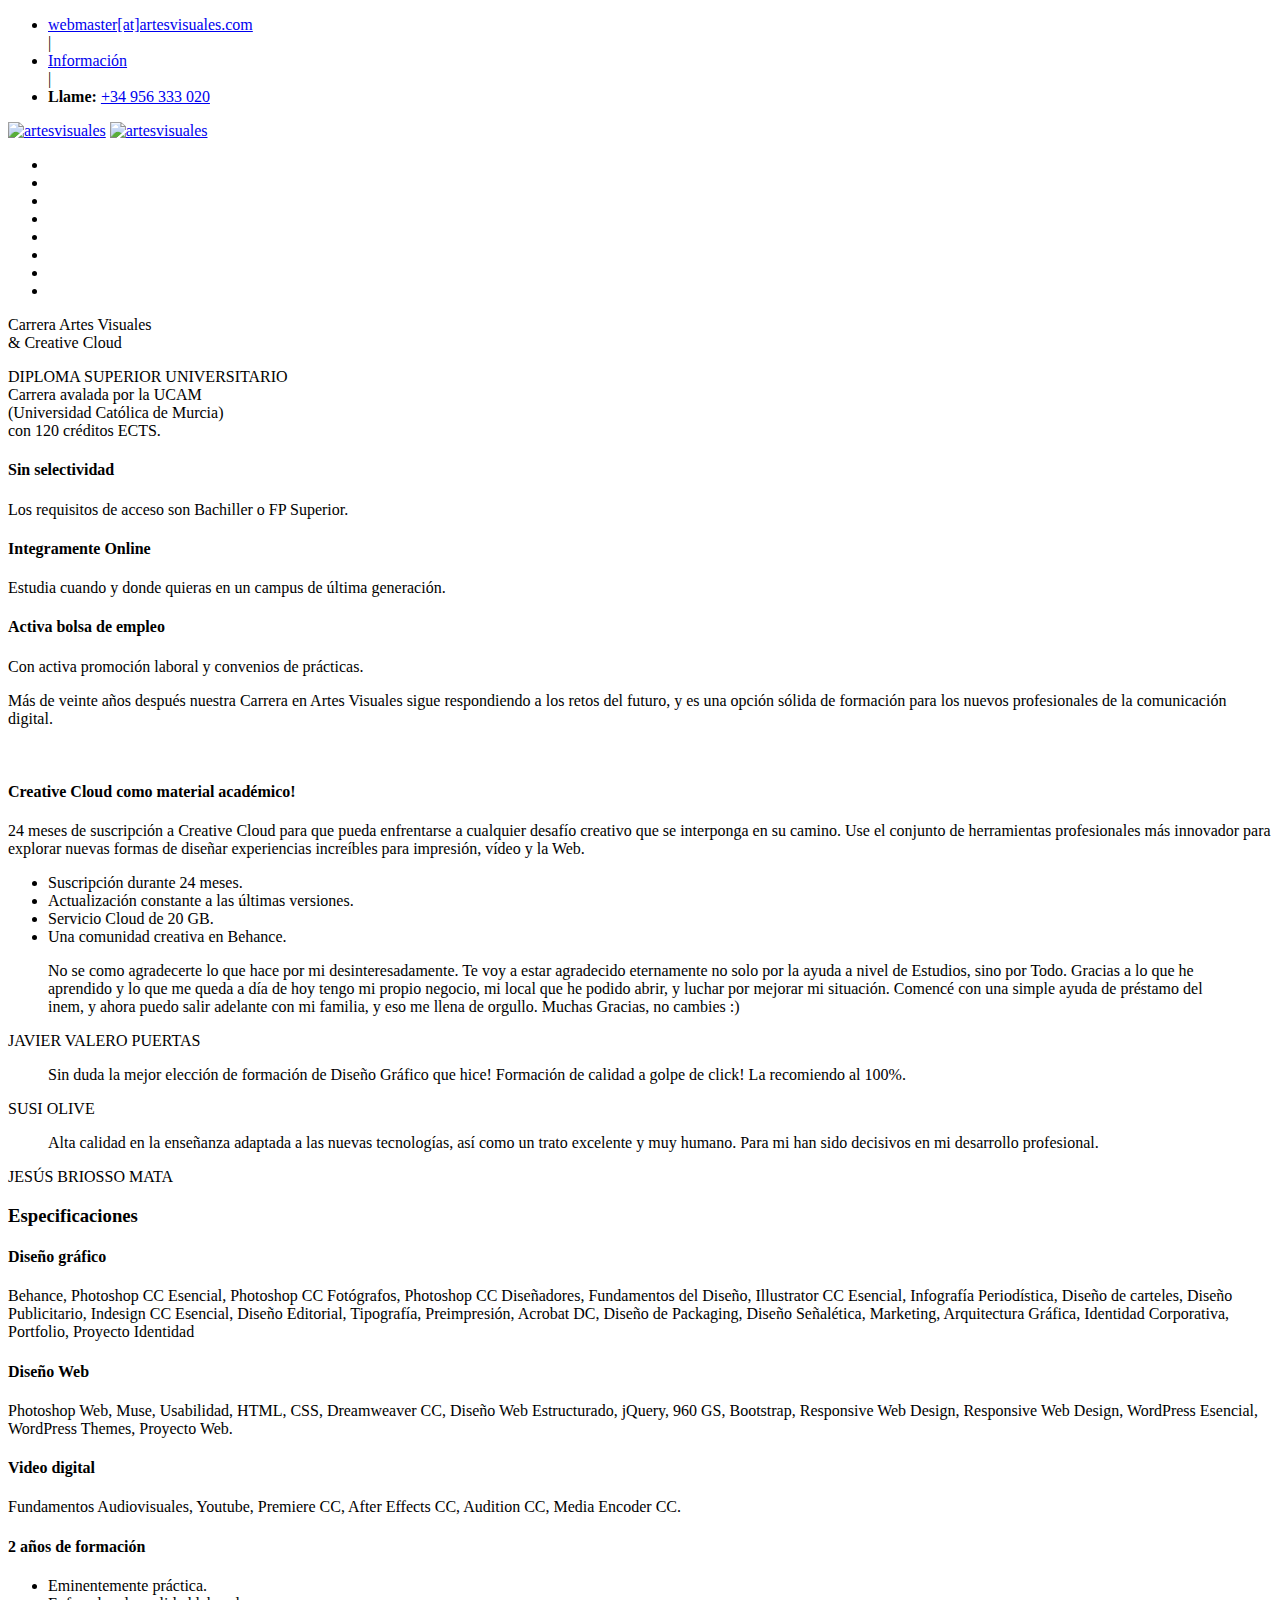
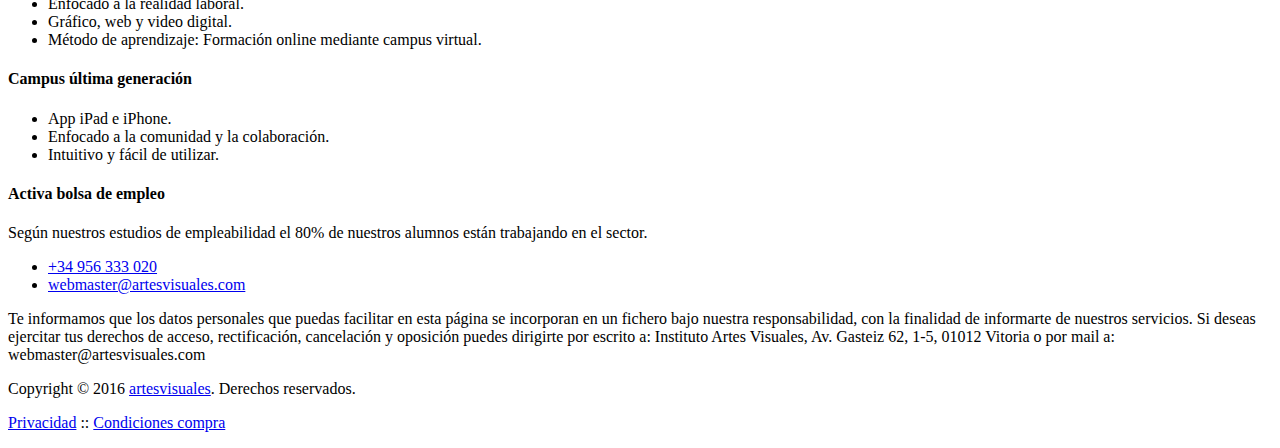
==== commit 74fa66dd: "Sin iMac." ====
--- a/index.html
+++ b/index.html
@@ -197,7 +197,7 @@
 				<div class="row">
 					<div class="col-md-8 text-center col-md-offset-2 space-bottom">
 						<div class="title large_white">Carrera Artes Visuales</div>
-						<div class="title medium_white">& iMac + Creative Cloud</div>
+						<div class="title medium_white">& Creative Cloud</div>
 						<div class="separator"></div>
 						<p class="text-center lead">DIPLOMA SUPERIOR UNIVERSITARIO <br>
 						Carrera avalada por la UCAM <br>
@@ -264,55 +264,12 @@
 					<!-- ================ -->
 					<div class="main col-md-12">
 						<div class="row">
-							<div class="col-md-6">
-								<img src="images/section-imac.png" alt="">		
-							</div>
-							<div class="col-md-6">
-								<h3>iMac como material académico</h3>
-								<p>El alumno puede obtener como material de estudio un nuevo iMac 21,5 pulgadas 1,6 GHz. Así el estudio se convierte en placer y la creatividad encuentra un nuevo cauce. (I)!</p>
-								<div class="media">
-									<div class="media-left pr-20">
-										<a href="#">
-											<span class="icon circle small default-bg"><i class="icon-eye"></i> </span>
-										</a>
-									</div>
-									<div class="media-body">
-										<h4 class="media-heading">Toda una visión.</h4>
-										<p class="small">LED con tecnología IPS, resolución de 1.920 por 1.080 compatible con millones de colores.</p>
-									</div>
-								</div>
-								<div class="media">
-									<div class="media-left pr-20">
-										<a href="#">
-											<span class="icon circle small default-bg"><i class="icon-trophy"></i> </span>
-										</a>
-									</div>
-									<div class="media-body">
-										<h4 class="media-heading">Rápido e inteligente.</h4>
-										<p class="small">Rapidez y rendimiento para tu expresión creativa.</p>
-									</div>
-								</div>
-								<div class="media">
-									<div class="media-left pr-20">
-										<a href="#">
-											<span class="icon circle small default-bg"><i class="icon-lifebuoy"></i> </span>
-										</a>
-									</div>
-									<div class="media-body">
-										<h4 class="media-heading">24/7</h4>
-										<p class="small">Inagotable para que puedas exprimirlo en el estudio y la práctica.</p>
-									</div>
-								</div>
-							</div>
-						</div>
-						<hr>
-						<div class="row">
 							<div class="col-md-6 col-md-push-6">
 								<img class="pv-20" src="images/LP-CC.jpg" alt="">		
 							</div>
 							<div class="col-md-6 col-md-pull-6">
 								<h4>Creative Cloud como material académico!</h4>
-								<p>Enfréntese a cualquier desafío creativo que se interponga en su camino. Use el conjunto de herramientas profesionales más innovador para explorar nuevas formas de diseñar experiencias increíbles para impresión, vídeo y la Web. (II)</p>
+								<p>24 meses de suscripción a Creative Cloud para que pueda enfrentarse a cualquier desafío creativo que se interponga en su camino. Use el conjunto de herramientas profesionales más innovador para explorar nuevas formas de diseñar experiencias increíbles para impresión, vídeo y la Web.</p>
 								<ul class="list-icons">
 									<li class="small"><i class="icon-check-1 small"></i>Suscripción durante 24 meses.</li>
 									<li class="small"><i class="icon-check-1 small"></i>Actualización constante a las últimas versiones.</li>
@@ -488,7 +445,6 @@
 								</div>
 								<div class="separator"></div>
 									<p class="text-center small margin-clear"><a target="_blank" href="http://www.artesvisuales.com/privacidad/">Privacidad</a> :: <a target="_blank" href="http://www.artesvisuales.com/condiciones-de-compra/">Condiciones compra</a></p>
-									<p class="text-center small margin-clear"> (I) (II) iMad & CC vinculados a formas de pago</p>
 							</div>
 						</div>
 					</div>
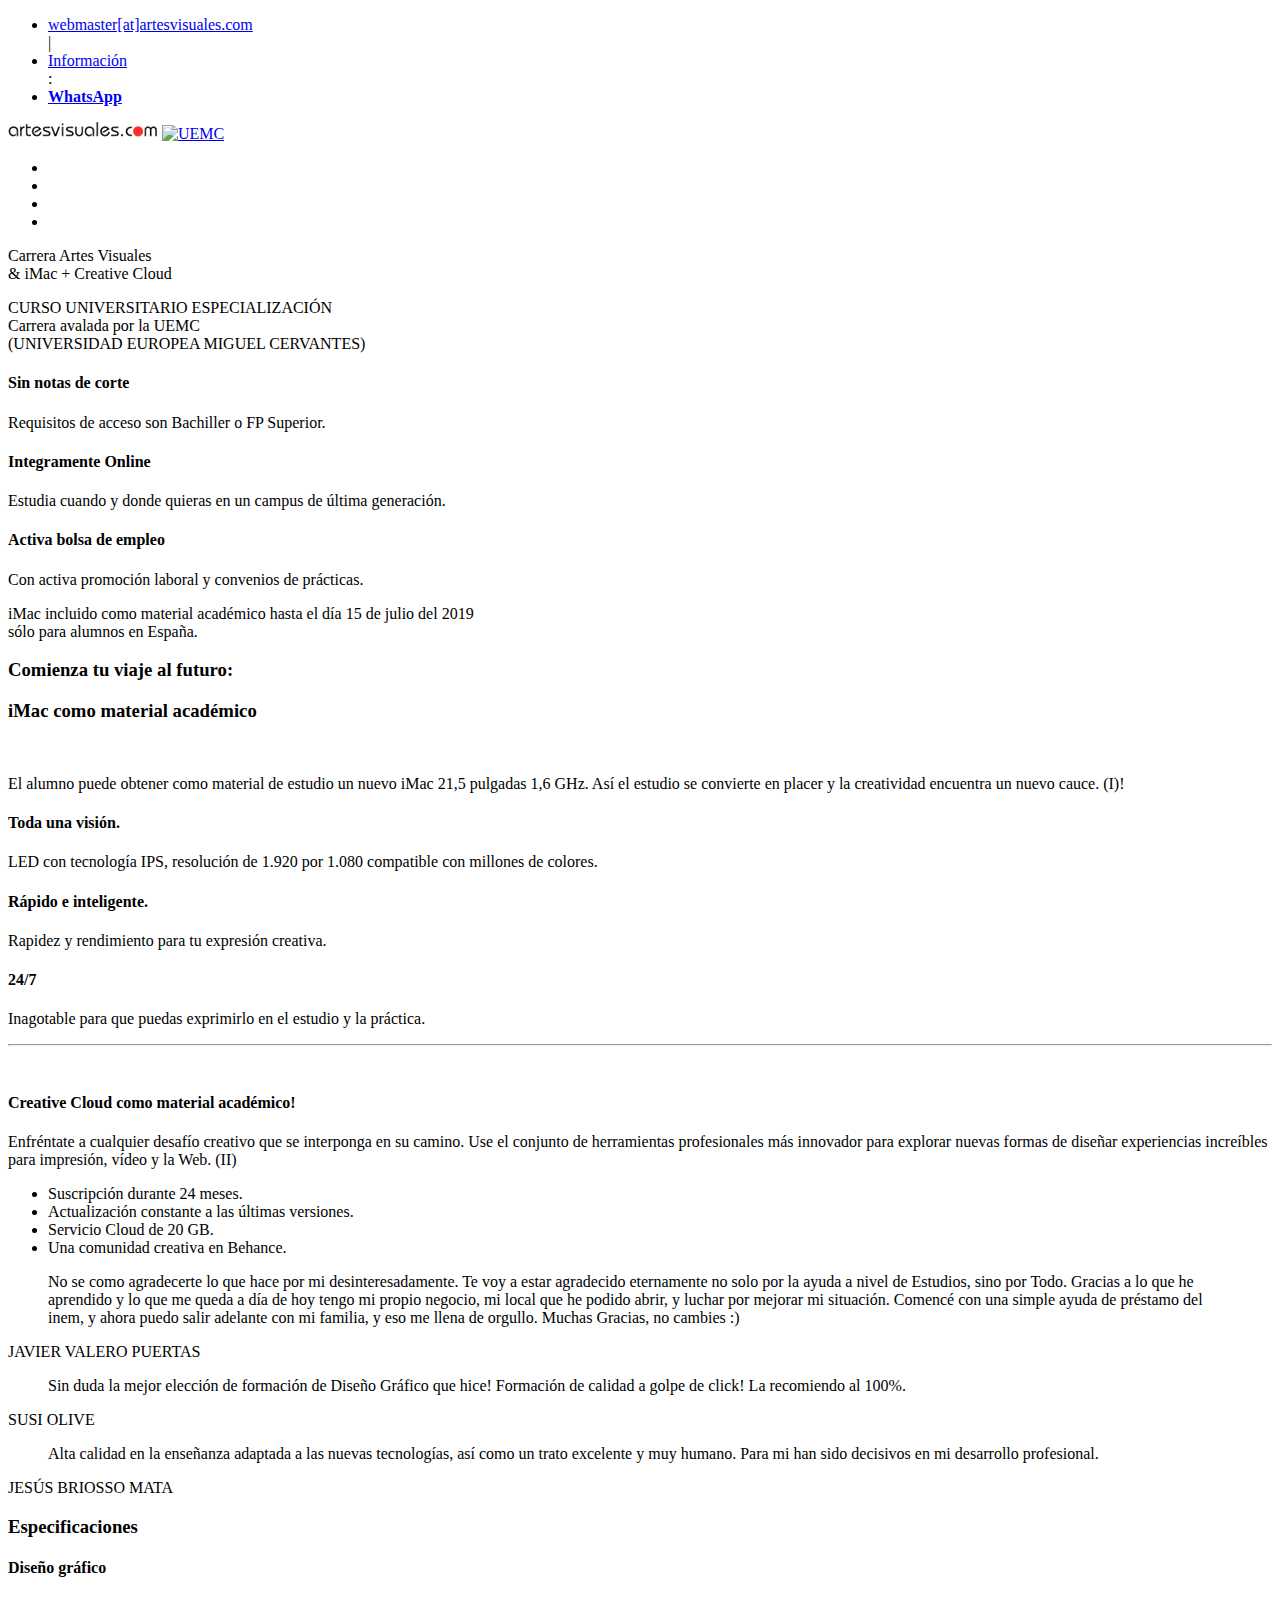
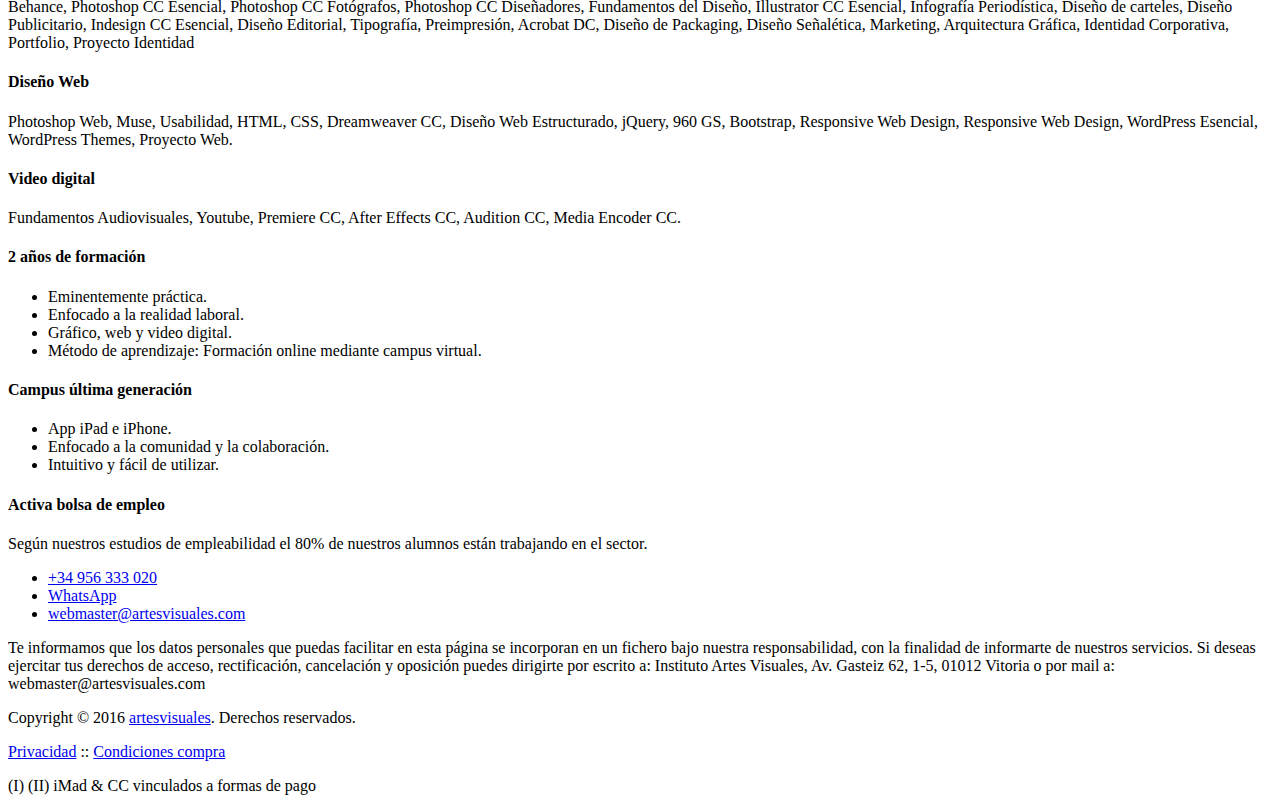
==== commit 4a34fb0a: "form" ====
--- a/index.html
+++ b/index.html
@@ -4,495 +4,539 @@
 <html lang="en">
 	<!--<![endif]-->
 
-<head>
-	<meta charset="utf-8">
-	<title>Carrera Artes Visuales</title>
-	<meta name="description" content="La Carrera Artes Visuales es una Diplomatura Privada que se realiza íntegramente por Internet, siendo una formación con carácter práctico en el área de las Artes Visuales y la Comunicación Digital.">
-	<meta name="author" content="artesvisuales.com">
-	<meta name="robots" content="noodp"/>
-	<link rel="canonical" href="http://www.artesvisuales.com/cursos/carrera-artes-visuales/" />
-	
-	<!-- Twitter Card data -->
-	<meta name="twitter:card" content="summary">
-	<meta name="twitter:site" content="@artesvisuales">
-	<meta name="twitter:title" content="Carrera Artes Visuales">
-	<meta name="twitter:description" content="La Carrera Artes Visuales es una Diplomatura Privada que se realiza íntegramente por Internet, siendo una formación con carácter práctico en el área de las Artes Visuales y la Comunicación Digital.">
-	<meta name="twitter:creator" content="@artesvisuales">
-	<!-- Twitter Summary card images must be at least 200x200px -->
-	<meta name="twitter:image" content="http://artes-visuales.github.io/carrera/images/cav.jpg">
-	
-	<!-- Open Graph data -->
-	<meta property="og:title" content="Carrera Artes Visuales" />
-	<meta property="og:locale" content="es_ES" />
-	<meta property="og:type" content="article" />
-	<meta property="og:url" content="http://carrera.artesvisuales.com/" />
-	<meta property="og:image" content="http://artes-visuales.github.io/carrera/images/cav.jpg" />
-	<meta property="og:image:width" content="600" />
-	<meta property="og:image:height" content="600" />
-	<meta property="og:description" content="La Carrera Artes Visuales es una Diplomatura Privada que se realiza íntegramente por Internet, siendo una formación con carácter práctico en el área de las Artes Visuales y la Comunicación Digital." />
-	<meta property="og:site_name" content="Carrera Artes Visuales" />
-	<meta property="fb:admins" content="https://www.facebook.com/artesvisuales" />
-
-	<!-- Mobile Meta -->
-	<meta name="viewport" content="width=device-width, initial-scale=1.0">
-
-	<!-- Favicon -->
-	<link rel="shortcut icon" href="images/favicon.ico">
-
-<!-- Web Fonts -->
-	<link href='http://fonts.googleapis.com/css?family=Roboto:400,300,300italic,400italic,500,500italic,700,700italic' rel='stylesheet' type='text/css'>
-	<link href='http://fonts.googleapis.com/css?family=Raleway:700,400,300' rel='stylesheet' type='text/css'>
-	<link href='http://fonts.googleapis.com/css?family=Pacifico' rel='stylesheet' type='text/css'>
-	<link href='http://fonts.googleapis.com/css?family=PT+Serif' rel='stylesheet' type='text/css'>
-
-	<!-- Bootstrap core CSS -->
-	<link href="bootstrap/css/bootstrap.css" rel="stylesheet">
-
-	<!-- Font Awesome CSS -->
-	<link href="fonts/font-awesome/css/font-awesome.css" rel="stylesheet">
-
-	<!-- Fontello CSS -->
-	<link href="fonts/fontello/css/fontello.css" rel="stylesheet">
-
-	<!-- Plugins -->
-	<link href="plugins/magnific-popup/magnific-popup.css" rel="stylesheet">
-	<link href="css/animations.css" rel="stylesheet">
-	<link href="plugins/owl-carousel/owl.carousel.css" rel="stylesheet">
-	<link href="plugins/owl-carousel/owl.transitions.css" rel="stylesheet">
-	<link href="plugins/hover/hover-min.css" rel="stylesheet">
-	
-	<!-- the project core CSS file -->
-	<link href="css/style.css" rel="stylesheet" >
-
-	<!-- Color Scheme (In order to change the color scheme, replace the blue.css with the color scheme that you prefer)-->
-	<link href="css/skins/red.css" rel="stylesheet">
-
-	<!-- Custom css --> 
-	<link href="css/custom.css" rel="stylesheet">
-	
-	<!-- mail -->
-	<script language="javascript">
-		function mail(nm,dm) 
-		{
-		   mailurl = "mailto:" + nm + "@" + dm;
-		   window.location = mailurl;
-		}
-		function MM_openBrWindow(theURL,winName,features) { //v2.0
-		window.open(theURL,winName,features);
-		}
-	</script> 
-</head>
-
-<!-- body classes:  -->
-<!-- "boxed": boxed layout mode e.g. <body class="boxed"> -->
-<!-- "pattern-1 ... pattern-9": background patterns for boxed layout mode e.g. <body class="boxed pattern-1"> -->
-<!-- "transparent-header": makes the header transparent and pulls the banner to top -->
-<!-- "page-loader-1 ... page-loader-6": add a page loader to the page (more info @components-page-loaders.html) -->
-<body class="no-trans   ">
-<!-- Google Tag Manager -->
-<noscript><iframe src="//www.googletagmanager.com/ns.html?id=GTM-P7KMHF"
-height="0" width="0" style="display:none;visibility:hidden"></iframe></noscript>
-<script>(function(w,d,s,l,i){w[l]=w[l]||[];w[l].push({'gtm.start':
-new Date().getTime(),event:'gtm.js'});var f=d.getElementsByTagName(s)[0],
-j=d.createElement(s),dl=l!='dataLayer'?'&l='+l:'';j.async=true;j.src=
-'//www.googletagmanager.com/gtm.js?id='+i+dl;f.parentNode.insertBefore(j,f);
-})(window,document,'script','dataLayer','GTM-P7KMHF');</script>
-<!-- End Google Tag Manager -->
-
-	<!-- scrollToTop -->
-	<!-- ================ -->
-	<div class="scrollToTop circle"><i class="icon-up-open-big"></i></div>
-	
-	<!-- page wrapper start -->
-	<!-- ================ -->
-	<div class="page-wrapper">
-	
-		<!-- header-container start -->
-		<div id="header" class="header-container">
-			<!-- header start -->
-			<!-- classes:  -->
-			<!-- "fixed": enables fixed navigation mode (sticky menu) e.g. class="header fixed clearfix" -->
-			<!-- "dark": dark version of header e.g. class="header dark clearfix" -->
-			<!-- "full-width": mandatory class for the full-width menu layout -->
-			<!-- "centered": mandatory class for the centered logo layout -->
-			<!-- ================ --> 
-			
-			<div class="header-top dark">
-				<div class="container">
-					<div class="row">
-						<div class="col-xs-2 col-sm-5">
-							<!-- header-top-first start -->
-							<!-- ================ -->
-							<div class="header-top-first clearfix">
-							</div>
-							<!-- header-top-first end -->
-						</div>
-						<div class="col-xs-10 col-sm-7">
-							<!-- header-top-second start -->
-							<!-- ================ -->
-							<div id="header-top-second" class="clearfix text-right">
-								<nav>
-									<ul class="list-inline">
-										<li><a class="link-light" href="javascript:mail('webmaster','artesvisuales.com')"><i class="fa fa-user pr-5"></i>webmaster[at]artesvisuales.com</a></li>
-										 | 
-										<li class="link-light"><a class="link-light" href="#"><i class="fa fa-info-circle pr-5"></i>Información</a></li>
-										 |  
-										<li class="link-light"><strong class="pl-5">Llame: </strong><a href="tel:+34 956 333 020" class="link-light">+34 956 333 020</a></li>
-									</ul>
-								</nav>
-							</div>
-							<!-- header-top-second end -->
-						</div>
-					</div>
-				</div>
+	<head>
+		<meta charset="utf-8">
+		<title>Carrera Artes Visuales</title>
+		<meta name="description" content="La Carrera Artes Visuales es una Diplomatura Privada que se realiza íntegramente por Internet, siendo una formación con carácter práctico en el área de las Artes Visuales y la Comunicación Digital.">
+		<meta name="author" content="artesvisuales.com">
+		<meta name="robots" content="noodp"/>
+		<link rel="canonical" href="http://www.artesvisuales.com/cursos/carrera-artes-visuales/" />
+		
+		<!-- Twitter Card data -->
+		<meta name="twitter:card" content="summary">
+		<meta name="twitter:site" content="@artesvisuales">
+		<meta name="twitter:title" content="Carrera Artes Visuales">
+		<meta name="twitter:description" content="La Carrera Artes Visuales es una Diplomatura Privada que se realiza íntegramente por Internet, siendo una formación con carácter práctico en el área de las Artes Visuales y la Comunicación Digital.">
+		<meta name="twitter:creator" content="@artesvisuales">
+		<!-- Twitter Summary card images must be at least 200x200px -->
+		<meta name="twitter:image" content="http://artes-visuales.github.io/carrera/images/cav.jpg">
+		
+		<!-- Open Graph data -->
+		<meta property="og:title" content="Carrera Artes Visuales" />
+		<meta property="og:locale" content="es_ES" />
+		<meta property="og:type" content="article" />
+		<meta property="og:url" content="http://carrera.artesvisuales.com/" />
+		<meta property="og:image" content="http://artes-visuales.github.io/carrera/images/cav.jpg" />
+		<meta property="og:image:width" content="600" />
+		<meta property="og:image:height" content="600" />
+		<meta property="og:description" content="La Carrera Artes Visuales es una Diplomatura Privada que se realiza íntegramente por Internet, siendo una formación con carácter práctico en el área de las Artes Visuales y la Comunicación Digital." />
+		<meta property="og:site_name" content="Carrera Artes Visuales" />
+		<meta property="fb:admins" content="https://www.facebook.com/artesvisuales" />
+
+		<!-- Mobile Meta -->
+		<meta name="viewport" content="width=device-width, initial-scale=1.0">
+
+		<!-- Favicon -->
+		<link rel="shortcut icon" href="images/favicon.ico">
+
+	<!-- Web Fonts -->
+		<link href='http://fonts.googleapis.com/css?family=Roboto:400,300,300italic,400italic,500,500italic,700,700italic' rel='stylesheet' type='text/css'>
+		<link href='http://fonts.googleapis.com/css?family=Raleway:700,400,300' rel='stylesheet' type='text/css'>
+		<link href='http://fonts.googleapis.com/css?family=Pacifico' rel='stylesheet' type='text/css'>
+		<link href='http://fonts.googleapis.com/css?family=PT+Serif' rel='stylesheet' type='text/css'>
+
+		<!-- Bootstrap core CSS -->
+		<link href="bootstrap/css/bootstrap.css" rel="stylesheet">
+
+		<!-- Font Awesome CSS -->
+		<link href="fonts/font-awesome/css/font-awesome.css" rel="stylesheet">
+
+		<!-- Fontello CSS -->
+		<link href="fonts/fontello/css/fontello.css" rel="stylesheet">
+
+		<!-- Plugins -->
+		<link href="plugins/magnific-popup/magnific-popup.css" rel="stylesheet">
+		<link href="css/animations.css" rel="stylesheet">
+		<link href="plugins/owl-carousel/owl.carousel.css" rel="stylesheet">
+		<link href="plugins/owl-carousel/owl.transitions.css" rel="stylesheet">
+		<link href="plugins/hover/hover-min.css" rel="stylesheet">
+		
+		<!-- the project core CSS file -->
+		<link href="css/style.css" rel="stylesheet" >
+
+		<!-- Color Scheme (In order to change the color scheme, replace the blue.css with the color scheme that you prefer)-->
+		<link href="css/skins/red.css" rel="stylesheet">
+
+		<!-- Custom css --> 
+		<link href="css/custom.css" rel="stylesheet">
+		
+		<!-- Google Tag Manager -->
+		<script>(function(w,d,s,l,i){w[l]=w[l]||[];w[l].push({'gtm.start':
+		new Date().getTime(),event:'gtm.js'});var f=d.getElementsByTagName(s)[0],
+		j=d.createElement(s),dl=l!='dataLayer'?'&l='+l:'';j.async=true;j.src=
+		'https://www.googletagmanager.com/gtm.js?id='+i+dl;f.parentNode.insertBefore(j,f);
+		})(window,document,'script','dataLayer','GTM-P7KMHF');</script>
+		<!-- End Google Tag Manager -->
+		
+		<!-- mail -->
+		<script language="javascript">
+			function mail(nm,dm) 
+			{
+			   mailurl = "mailto:" + nm + "@" + dm;
+			   window.location = mailurl;
+			}
+			function MM_openBrWindow(theURL,winName,features) { //v2.0
+			window.open(theURL,winName,features);
+			}
+		</script> 
+	</head>
+
+	<!-- body classes:  -->
+	<!-- "boxed": boxed layout mode e.g. <body class="boxed"> -->
+	<!-- "pattern-1 ... pattern-9": background patterns for boxed layout mode e.g. <body class="boxed pattern-1"> -->
+	<!-- "transparent-header": makes the header transparent and pulls the banner to top -->
+	<!-- "page-loader-1 ... page-loader-6": add a page loader to the page (more info @components-page-loaders.html) -->
+	<body class="no-trans   ">
+	<!-- Google Tag Manager (noscript) -->
+	<noscript><iframe src="https://www.googletagmanager.com/ns.html?id=GTM-P7KMHF"
+	height="0" width="0" style="display:none;visibility:hidden"></iframe></noscript>
+	<!-- End Google Tag Manager (noscript) -->
+
+		<!-- scrollToTop -->
+		<!-- ================ -->
+		<div class="scrollToTop circle"><i class="icon-up-open-big"></i></div>
+		
+		<!-- page wrapper start -->
+		<!-- ================ -->
+		<div class="page-wrapper">
+		
+			<!-- header-container start -->
+			<div id="header" class="header-container">
+				<!-- header start -->
+				<!-- classes:  -->
+				<!-- "fixed": enables fixed navigation mode (sticky menu) e.g. class="header fixed clearfix" -->
+				<!-- "dark": dark version of header e.g. class="header dark clearfix" -->
+				<!-- "full-width": mandatory class for the full-width menu layout -->
+				<!-- "centered": mandatory class for the centered logo layout -->
+				<!-- ================ --> 
+				
+				<div class="header-top dark">
+					<div class="container">
+						<div class="row">
+							<div class="col-xs-2 col-sm-5">
+								<!-- header-top-first start -->
+								<!-- ================ -->
+								<div class="header-top-first clearfix">
+								</div>
+								<!-- header-top-first end -->
+							</div>
+							<div class="col-xs-10 col-sm-7">
+								<!-- header-top-second start -->
+								<!-- ================ -->
+								<div id="header-top-second" class="clearfix text-right">
+									<nav>
+										<ul class="list-inline">
+											<li><a class="link-light" href="javascript:mail('webmaster','artesvisuales.com')"><i class="fa fa-user pr-5"></i>webmaster[at]artesvisuales.com</a></li>
+											 | 
+											<li class="link-light"><a class="link-light" href="#"><i class="fa fa-info-circle pr-5"></i>Información</a></li>: 
+											<li class="link-light"><a href="https://wa.me/34667423568" class="link-light"><strong class="pl-5">WhatsApp</strong></a></li>
+										</ul>
+									</nav>
+								</div>
+								<!-- header-top-second end -->
+							</div>
+						</div>
+					</div>
+				</div>
+				
+				<header class="header pv-20  clearfix">
+					<div class="container">
+						<div class="row">
+							<div class="col-sm-4">
+								<!-- header-left start -->
+								<!-- ================ -->
+								<div class="header-left clearfix">
+
+									<!-- logo -->
+									<div id="logo" class="logo">
+										<a href="index.html"><img id="logo_img" src="images/logo.png" alt="artesvisuales" style="margin-bottom: 2px"></a>
+										<a href="index.html"><img id="logo_img" src="images/logo-uemc-I.png" alt="UEMC" width="150" height="29"></a>
+									</div>
+
+									<!-- name-and-slogan -->
+									<div class="site-slogan">
+
+									</div>
+									
+								</div>
+								<!-- header-left end -->
+							</div>
+							<div class="col-sm-8">
+								<ul class="social-links text-right text-center-xs animated-effect-1 circle small clearfix">
+									<li class="skype"><a target="_blank" href="https://wa.me/34667423568"><i class="fa fa-whatsapp"></i></a></li>
+									<li class="facebook"><a target="_blank" href="https://www.facebook.com/Instituto.Artes.Visuales"><i class="fa fa-facebook"></i></a></li>
+									<li class="instagram"><a target="_blank" href="http://instagram.com/artesvisuales"><i class="fa fa-instagram"></i></a></li>
+									<li class="linkedin"><a target="_blank" href="https://www.linkedin.com/company/instituto-artes-visuales/"><i class="fa fa-linkedin"></i></a></li>
+								</ul>
+							</div>
+						</div>
+					</div>
+				</header>
+				<!-- header end -->
 			</div>
-			
-			<header class="header pv-20  clearfix">
-				<div class="container">
-					<div class="row">
-						<div class="col-sm-4">
-							<!-- header-left start -->
-							<!-- ================ -->
-							<div class="header-left clearfix">
-
-								<!-- logo -->
-								<div id="logo" class="logo">
-									<a href="index.html"><img id="logo_img" src="images/logo.png" alt="artesvisuales"></a>
-									<a href="index.html"><img id="logo_img" src="images/ucam-logo.png" alt="artesvisuales"></a>
-								</div>
-
-								<!-- name-and-slogan -->
-								<div class="site-slogan">
-
-								</div>
-								
-							</div>
-							<!-- header-left end -->
-						</div>
-						<div class="col-sm-8">
-							<ul class="social-links text-right text-center-xs animated-effect-1 circle small clearfix">
-								<li class="skype"><a target="_blank" href="http://www.skype.com"><i class="fa fa-skype"></i></a></li>
-								<li class="facebook"><a target="_blank" href="https://www.facebook.com/Instituto.Artes.Visuales"><i class="fa fa-facebook"></i></a></li>
-								<li class="twitter"><a target="_blank" href="https://twitter.com/artesvisuales"><i class="fa fa-twitter"></i></a></li>
-								<li class="instagram"><a target="_blank" href="http://instagram.com/artesvisuales"><i class="fa fa-instagram"></i></a></li>
-								<li class="flickr"><a target="_blank" href="https://www.flickr.com/photos/artesvisuales/"><i class="fa fa-flickr"></i></a></li>
-								<li class="pinterest"><a target="_blank" href="https://es.pinterest.com/iartesvisuales/"><i class="fa fa-pinterest"></i></a></li>
-								<li class="linkedin"><a target="_blank" href="https://www.linkedin.com/company/instituto-artes-visuales/"><i class="fa fa-linkedin"></i></a></li>
-								<li class="youtube"><a target="_blank" href="https://www.youtube.com/user/artesvisuales"><i class="fa fa-youtube-play"></i></a></li>
-							</ul>
-						</div>
-					</div>
-				</div>
-			</header>
-			<!-- header end -->
-		</div>
-		<!-- header-container end -->
-	
-		<!-- banner start -->
-		<!-- ================ -->
-		<div id="banner" class="banner dark-translucent-bg padding-bottom-clear" style="background-image:url('images/LP-Banner.jpg');">
-			<!-- section start -->
+			<!-- header-container end -->
+		
+			<!-- banner start -->
 			<!-- ================ -->
-			<div class="container">
-				<div class="row">
-					<div class="col-md-8 text-center col-md-offset-2 space-bottom">
-						<div class="title large_white">Carrera Artes Visuales</div>
-						<div class="title medium_white">& Creative Cloud</div>
-						<div class="separator"></div>
-						<p class="text-center lead">DIPLOMA SUPERIOR UNIVERSITARIO <br>
-						Carrera avalada por la UCAM <br>
-						(Universidad Católica de Murcia)<br>
-						con 120 créditos ECTS.</p>
-					</div>
-				</div>
-				<div class="row mb-20">
-					<div class="col-md-4">
-						<div class="feature-box-2 object-non-visible animated object-visible fadeInDownSmall" data-animation-effect="fadeInDownSmall" data-effect-delay="100">
-							<span class="icon default-bg small"><i class="fa fa-heart-o"></i></span>
-							<div class="body">
-								<h4 class="title">Sin selectividad</h4>
-								<p>Los requisitos de acceso son Bachiller o FP Superior.</p>
-							</div>
-						</div>
-					</div>
-					<div class="col-md-4">
-						<div class="feature-box-2 object-non-visible animated object-visible fadeInDownSmall" data-animation-effect="fadeInDownSmall" data-effect-delay="150">
-							<span class="icon default-bg small"><i class="fa fa-connectdevelop"></i></span>
-							<div class="body">
-								<h4 class="title">Integramente Online</h4>
-								<p>Estudia cuando y donde quieras en un campus de última generación.</p>
-							</div>
-						</div>
-					</div>
-					<div class="col-md-4">
-						<div class="feature-box-2 object-non-visible animated object-visible fadeInDownSmall" data-animation-effect="fadeInDownSmall" data-effect-delay="200">
-							<span class="icon default-bg small"><i class="icon-snow"></i></span>
-							<div class="body">
-								<h4 class="title">Activa bolsa de empleo</h4>
-								<p> Con activa promoción laboral y convenios de prácticas.</p>
-							</div>
-						</div>
-					</div>
-				</div>				
-			</div>
-			<!-- section end -->
-			<!-- section start -->
-			<!-- ================ -->
-			<div class="pv-40 dark-translucent-bg">
+			<div id="banner" class="banner dark-translucent-bg padding-bottom-clear" style="background-image:url('images/LP-iMac.jpg');">
+				<!-- section start -->
+				<!-- ================ -->
 				<div class="container">
 					<div class="row">
 						<div class="col-md-8 text-center col-md-offset-2 space-bottom">
-							<div class="call-to-action text-center">
-								<p>Más de veinte años después nuestra Carrera en Artes Visuales sigue respondiendo a los retos del futuro, y es una opción sólida de formación para los nuevos profesionales de la comunicación digital.</p>
-							</div>
-						</div>
-					</div>
-				</div>
+							<div class="title large_white">Carrera Artes Visuales</div>
+							<div class="title medium_white">& iMac + Creative Cloud</div>
+							<div class="separator"></div>
+							<p class="text-center lead">CURSO UNIVERSITARIO ESPECIALIZACIÓN <br>
+							Carrera avalada por la UEMC <br>
+							(UNIVERSIDAD EUROPEA MIGUEL CERVANTES)<br>
+							</p>
+						</div>
+					</div>
+					<div class="row mb-20">
+						<div class="col-md-4">
+							<div class="feature-box-2 object-non-visible animated object-visible fadeInDownSmall" data-animation-effect="fadeInDownSmall" data-effect-delay="100">
+								<span class="icon default-bg small"><i class="fa fa-heart-o"></i></span>
+								<div class="body">
+									<h4 class="title">Sin notas de corte</h4>
+									<p>Requisitos de acceso son Bachiller o FP Superior.</p>
+								</div>
+							</div>
+						</div>
+						<div class="col-md-4">
+							<div class="feature-box-2 object-non-visible animated object-visible fadeInDownSmall" data-animation-effect="fadeInDownSmall" data-effect-delay="150">
+								<span class="icon default-bg small"><i class="fa fa-connectdevelop"></i></span>
+								<div class="body">
+									<h4 class="title">Integramente Online</h4>
+									<p>Estudia cuando y donde quieras en un campus de última generación.</p>
+								</div>
+							</div>
+						</div>
+						<div class="col-md-4">
+							<div class="feature-box-2 object-non-visible animated object-visible fadeInDownSmall" data-animation-effect="fadeInDownSmall" data-effect-delay="200">
+								<span class="icon default-bg small"><i class="icon-snow"></i></span>
+								<div class="body">
+									<h4 class="title">Activa bolsa de empleo</h4>
+									<p> Con activa promoción laboral y convenios de prácticas.</p>
+								</div>
+							</div>
+						</div>
+					</div>				
+				</div>
+				<!-- section end -->
+				<!-- section start -->
+				<!-- ================ -->
+				<div class="pv-40 dark-translucent-bg">
+					<div class="container">
+						<div class="row">
+							<div class="col-md-8 text-center col-md-offset-2 space-bottom">
+								<div class="call-to-action text-center">
+									<p>iMac incluido como material académico hasta el día 15 de julio del 2019<br> sólo para alumnos en España.</p>
+								</div>
+							</div>
+						</div>
+					</div>
+				</div>
+				<!-- section end -->
+			</div>
+			<!-- banner end -->
+
+			<!-- main-container start -->
+			<!-- ================ -->
+			<section class="main-container">
+
+				<div class="container">
+					<div class="row">
+
+						<!-- main start -->
+						<!-- ================ -->
+						<div class="main col-md-12">
+							<div class="row">
+								<div class="col-md-6">
+									<h3>Comienza tu viaje al futuro:</h3>
+									<!-- ActiveCampaign -->
+									<div class="_form_20"></div><script src="https://artesvisuales.activehosted.com/f/embed.php?id=20" type="text/javascript" charset="utf-8"></script>
+									<!-- ================ -->
+								</div>
+								<div class="col-md-6">
+									<h3>iMac como material académico</h3>
+									<img src="images/section-imac.png" alt="">	
+									<p>El alumno puede obtener como material de estudio un nuevo iMac 21,5 pulgadas 1,6 GHz. Así el estudio se convierte en placer y la creatividad encuentra un nuevo cauce. (I)!</p>
+									<div class="media">
+										<div class="media-left pr-20">
+											<a href="#">
+												<span class="icon circle small default-bg"><i class="icon-eye"></i> </span>
+											</a>
+										</div>
+										<div class="media-body">
+											<h4 class="media-heading">Toda una visión.</h4>
+											<p class="small">LED con tecnología IPS, resolución de 1.920 por 1.080 compatible con millones de colores.</p>
+										</div>
+									</div>
+									<div class="media">
+										<div class="media-left pr-20">
+											<a href="#">
+												<span class="icon circle small default-bg"><i class="icon-trophy"></i> </span>
+											</a>
+										</div>
+										<div class="media-body">
+											<h4 class="media-heading">Rápido e inteligente.</h4>
+											<p class="small">Rapidez y rendimiento para tu expresión creativa.</p>
+										</div>
+									</div>
+									<div class="media">
+										<div class="media-left pr-20">
+											<a href="#">
+												<span class="icon circle small default-bg"><i class="icon-lifebuoy"></i> </span>
+											</a>
+										</div>
+										<div class="media-body">
+											<h4 class="media-heading">24/7</h4>
+											<p class="small">Inagotable para que puedas exprimirlo en el estudio y la práctica.</p>
+										</div>
+									</div>
+								</div>
+							</div>
+							<hr>
+							<div class="row">
+								<div class="col-md-6 col-md-push-6">
+									<img class="pv-20" src="images/LP-CC.jpg" alt="">		
+								</div>
+								<div class="col-md-6 col-md-pull-6">
+									<h4>Creative Cloud como material académico!</h4>
+									<p>Enfréntate a cualquier desafío creativo que se interponga en su camino. Use el conjunto de herramientas profesionales más innovador para explorar nuevas formas de diseñar experiencias increíbles para impresión, vídeo y la Web. (II)</p>
+									<ul class="list-icons">
+										<li class="small"><i class="icon-check-1 small"></i>Suscripción durante 24 meses.</li>
+										<li class="small"><i class="icon-check-1 small"></i>Actualización constante a las últimas versiones.</li>
+										<li class="small"><i class="icon-check-1 small"></i>Servicio Cloud de 20 GB.</li>
+										<li class="small"><i class="icon-check-1"></i>Una comunidad creativa en Behance.</li>
+									</ul>
+									
+								</div>
+							</div>
+						</div>
+						<!-- main end -->
+
+					</div>
+				</div>
+			</section>
+			<!-- main-container end -->
+
+			<!-- section start -->
+			<!-- ================ -->
+			<div class="pv-40 light-gray-bg">
+				<div class="owl-carousel content-slider">
+					<div class="container">
+						<div class="row">
+							<div class="col-md-8 col-md-offset-2">
+								<div class="testimonial text-center">
+									<div class="separator"></div>
+									<div class="testimonial-body">
+										<blockquote>
+											<p>No se como agradecerte lo que hace por mi desinteresadamente. Te voy a estar agradecido eternamente no solo por la ayuda a nivel de Estudios, sino por Todo. Gracias a lo que he aprendido y lo que me queda a día de hoy tengo mi propio negocio, mi local que he podido abrir, y luchar por mejorar mi situación. Comencé con una simple ayuda de préstamo del inem, y ahora puedo salir adelante con mi familia, y eso me llena de orgullo. Muchas Gracias, no cambies :)</p>
+										</blockquote>
+										<div class="testimonial-info-1">JAVIER VALERO PUERTAS</div>
+										<div class="testimonial-info-2"></div>
+									</div>
+								</div>
+							</div>
+						</div>
+					</div>
+					<div class="container">
+						<div class="row">
+							<div class="col-md-8 col-md-offset-2">
+								<div class="testimonial text-center">
+									<div class="separator"></div>
+									<div class="testimonial-body">
+										<blockquote>
+											<p>Sin duda la mejor elección de formación de Diseño Gráfico que hice! Formación de calidad a golpe de click! La recomiendo al 100%.</p>
+										</blockquote>
+										<div class="testimonial-info-1">SUSI OLIVE</div>
+										<div class="testimonial-info-2"></div>
+									</div>
+								</div>
+							</div>
+						</div>
+					</div>
+					<div class="container">
+						<div class="row">
+							<div class="col-md-8 col-md-offset-2">
+								<div class="testimonial text-center">
+									<div class="separator"></div>
+									<div class="testimonial-body">
+										<blockquote>
+											<p>Alta calidad en la enseñanza adaptada a las nuevas tecnologías, así como un trato excelente y muy humano. Para mi han sido decisivos en mi desarrollo profesional.</p>
+										</blockquote>
+										<div class="testimonial-info-1">JESÚS BRIOSSO MATA</div>
+										<div class="testimonial-info-2"></div>
+									</div>
+								</div>
+							</div>
+						</div>
+					</div>
+				</div>
+				<div class="separator"></div>
 			</div>
 			<!-- section end -->
+
+			<!-- section start -->
+			<!-- ================ -->
+			<div class="pv-40">
+				<div class="container">
+					<h3 class="text-center">Especificaciones</h3>
+					<div class="separator"></div>
+					<div class="row mt-20">
+						<div class="col-md-6">
+							<div class="feature-box-2 right">
+								<span class="icon without-bg"><i class="text-default icon-picture"></i></span>
+								<div class="body">
+									<h4 class="title">Diseño gráfico</h4>
+									<p class="small">Behance, Photoshop CC Esencial, Photoshop CC Fotógrafos, Photoshop CC Diseñadores, Fundamentos del Diseño, Illustrator CC Esencial, Infografía Periodística, Diseño de carteles, Diseño Publicitario, Indesign CC Esencial, Diseño Editorial, Tipografía, Preimpresión, Acrobat DC, Diseño de Packaging, Diseño Señalética, Marketing, Arquitectura Gráfica, Identidad Corporativa, Portfolio, Proyecto Identidad</p>
+									<div class="separator-3"></div>
+								</div>
+							</div>
+							<div class="feature-box-2 right">
+								<span class="icon without-bg"><i class="text-default  icon-network"></i></span>
+								<div class="body">
+									<h4 class="title">Diseño Web</h4>
+									<p class="small">Photoshop Web, Muse, Usabilidad, HTML, CSS, Dreamweaver CC, Diseño Web Estructurado, jQuery, 960 GS, Bootstrap, Responsive Web Design, Responsive Web Design, WordPress Esencial, WordPress Themes, Proyecto Web.</p>
+									<div class="separator-3"></div>
+								</div>
+							</div>
+							<div class="feature-box-2 right">
+								<span class="icon without-bg"><i class="text-default icon-video"></i></span>
+								<div class="body">
+									<h4 class="title">Video digital</h4>
+									<p class="small">Fundamentos Audiovisuales, Youtube, Premiere CC, After Effects CC, Audition CC, Media Encoder CC.</p>
+									<div class="separator-3"></div>
+								</div>
+							</div>
+						</div>
+						<div class="col-md-6">
+							<div class="feature-box-2">
+								<span class="icon without-bg"><i class="text-default icon-snow"></i></span>
+								<div class="body">
+									<h4 class="title">2 años de formación</h4>
+									<ul class="list-icons">
+										<li class="small"><i class="icon-check-1 small"></i>Eminentemente práctica.</li>
+										<li class="small"><i class="icon-check-1 small"></i>Enfocado a la realidad laboral.</li>
+										<li class="small"><i class="icon-check-1 small"></i>Gráfico, web y video digital.</li>
+										<li class="small"><i class="icon-check-1 small"></i>Método de aprendizaje: Formación online mediante campus virtual.  </li>
+									</ul>
+																		<div class="separator-2"></div>
+								</div>
+							</div>
+							<div class="feature-box-2">
+								<span class="icon without-bg"><i class="text-default icon-tablet"></i></span>
+								<div class="body">
+									<h4 class="title">Campus última generación</h4>
+									<ul class="list-icons">
+										<li class="small"><i class="icon-check-1 small"></i>App iPad e iPhone.</li>
+										<li class="small"><i class="icon-check-1 small"></i>Enfocado a la comunidad y la colaboración.</li>
+										<li class="small"><i class="icon-check-1 small"></i>Intuitivo y fácil de utilizar.</li>
+									</ul>
+									<div class="separator-2"></div>
+								</div>
+							</div>
+							<div class="feature-box-2">
+								<span class="icon without-bg"><i class="text-default icon-pen"></i></span>
+								<div class="body">
+									<h4 class="title">Activa bolsa de empleo</h4>
+									<p class="small">Según nuestros estudios de empleabilidad el 80% de nuestros alumnos están trabajando en el sector.</p>
+									<div class="separator-2"></div>
+								</div>
+							</div>
+						</div>
+					</div>
+				</div>
+			</div>
+			<!-- section end -->
+
+			<!-- footer start (Add "dark" class to #footer in order to enable dark footer) -->
+			<!-- ================ -->
+			<footer id="footer" class="clearfix ">
+
+				<!-- .footer start -->
+				<!-- ================ -->
+				<div class="footer">
+					<div class="container">
+						<div class="footer-inner">
+							<div class="row">
+								<div class="col-md-6 col-md-offset-3">
+									<div class="footer-content text-center padding-ver-clear">
+										<div class="logo-footer"></div>
+										<ul class="list-inline mb-20">
+											<li><a href="tel:+34 956 333 020" class="link-dark"><i class="text-default fa fa-phone pl-10 pr-5"></i>+34 956 333 020</a></li>
+											<li class="skype"><a target="_blank" href="https://wa.me/34667423568"><i class="fa fa-whatsapp"></i> WhatsApp</a></li>
+
+											<li><a href="mailto:webmaster@artesvisuales.com" class="link-dark"><i class="text-default fa fa-envelope-o pl-10 pr-5"></i>webmaster@artesvisuales.com</a></li>
+										</ul>
+										<div class="separator"></div>
+										<p class="small">Te informamos que los datos personales que puedas facilitar en esta página se incorporan en un fichero bajo nuestra responsabilidad, con la finalidad de informarte de nuestros servicios. Si deseas ejercitar tus derechos de acceso, rectificación, cancelación y oposición puedes dirigirte por escrito a: Instituto Artes Visuales, Av. Gasteiz 62, 1-5, 01012 Vitoria o por mail a: webmaster@artesvisuales.com</p>
+									<div class="separator"></div>
+										<p class="text-center small margin-clear">Copyright © 2016 <a target="_blank" href="http://artesvisuales.com">artesvisuales</a>. Derechos reservados.</p>
+									</div>
+									<div class="separator"></div>
+										<p class="text-center small margin-clear"><a target="_blank" href="http://www.artesvisuales.com/privacidad/">Privacidad</a> :: <a target="_blank" href="http://www.artesvisuales.com/condiciones-de-compra/">Condiciones compra</a></p>
+										<p class="text-center small margin-clear"> (I) (II) iMad & CC vinculados a formas de pago</p>
+								</div>
+							</div>
+						</div>
+					</div>
+				</div>
+				<!-- .footer end -->
+
+			</footer>
+			<!-- footer end -->
+			
 		</div>
-		<!-- banner end -->
-
-		<!-- main-container start -->
-		<!-- ================ -->
-		<section class="main-container">
-
-			<div class="container">
-				<div class="row">
-
-					<!-- main start -->
-					<!-- ================ -->
-					<div class="main col-md-12">
-						<div class="row">
-							<div class="col-md-6 col-md-push-6">
-								<img class="pv-20" src="images/LP-CC.jpg" alt="">		
-							</div>
-							<div class="col-md-6 col-md-pull-6">
-								<h4>Creative Cloud como material académico!</h4>
-								<p>24 meses de suscripción a Creative Cloud para que pueda enfrentarse a cualquier desafío creativo que se interponga en su camino. Use el conjunto de herramientas profesionales más innovador para explorar nuevas formas de diseñar experiencias increíbles para impresión, vídeo y la Web.</p>
-								<ul class="list-icons">
-									<li class="small"><i class="icon-check-1 small"></i>Suscripción durante 24 meses.</li>
-									<li class="small"><i class="icon-check-1 small"></i>Actualización constante a las últimas versiones.</li>
-									<li class="small"><i class="icon-check-1 small"></i>Servicio Cloud de 20 GB.</li>
-									<li class="small"><i class="icon-check-1"></i>Una comunidad creativa en Behance.</li>
-								</ul>
-								
-							</div>
-						</div>
-					</div>
-					<!-- main end -->
-
-				</div>
-			</div>
-		</section>
-		<!-- main-container end -->
-
-		<!-- section start -->
-		<!-- ================ -->
-		<div class="pv-40 light-gray-bg">
-			<div class="owl-carousel content-slider">
-				<div class="container">
-					<div class="row">
-						<div class="col-md-8 col-md-offset-2">
-							<div class="testimonial text-center">
-								<div class="separator"></div>
-								<div class="testimonial-body">
-									<blockquote>
-										<p>No se como agradecerte lo que hace por mi desinteresadamente. Te voy a estar agradecido eternamente no solo por la ayuda a nivel de Estudios, sino por Todo. Gracias a lo que he aprendido y lo que me queda a día de hoy tengo mi propio negocio, mi local que he podido abrir, y luchar por mejorar mi situación. Comencé con una simple ayuda de préstamo del inem, y ahora puedo salir adelante con mi familia, y eso me llena de orgullo. Muchas Gracias, no cambies :)</p>
-									</blockquote>
-									<div class="testimonial-info-1">JAVIER VALERO PUERTAS</div>
-									<div class="testimonial-info-2"></div>
-								</div>
-							</div>
-						</div>
-					</div>
-				</div>
-				<div class="container">
-					<div class="row">
-						<div class="col-md-8 col-md-offset-2">
-							<div class="testimonial text-center">
-								<div class="separator"></div>
-								<div class="testimonial-body">
-									<blockquote>
-										<p>Sin duda la mejor elección de formación de Diseño Gráfico que hice! Formación de calidad a golpe de click! La recomiendo al 100%.</p>
-									</blockquote>
-									<div class="testimonial-info-1">SUSI OLIVE</div>
-									<div class="testimonial-info-2"></div>
-								</div>
-							</div>
-						</div>
-					</div>
-				</div>
-				<div class="container">
-					<div class="row">
-						<div class="col-md-8 col-md-offset-2">
-							<div class="testimonial text-center">
-								<div class="separator"></div>
-								<div class="testimonial-body">
-									<blockquote>
-										<p>Alta calidad en la enseñanza adaptada a las nuevas tecnologías, así como un trato excelente y muy humano. Para mi han sido decisivos en mi desarrollo profesional.</p>
-									</blockquote>
-									<div class="testimonial-info-1">JESÚS BRIOSSO MATA</div>
-									<div class="testimonial-info-2"></div>
-								</div>
-							</div>
-						</div>
-					</div>
-				</div>
-			</div>
-			<div class="separator"></div>
-		</div>
-		<!-- section end -->
-
-		<!-- section start -->
-		<!-- ================ -->
-		<div class="pv-40">
-			<div class="container">
-				<h3 class="text-center">Especificaciones</h3>
-				<div class="separator"></div>
-				<div class="row mt-20">
-					<div class="col-md-6">
-						<div class="feature-box-2 right">
-							<span class="icon without-bg"><i class="text-default icon-picture"></i></span>
-							<div class="body">
-								<h4 class="title">Diseño gráfico</h4>
-								<p class="small">Behance, Photoshop CC Esencial, Photoshop CC Fotógrafos, Photoshop CC Diseñadores, Fundamentos del Diseño, Illustrator CC Esencial, Infografía Periodística, Diseño de carteles, Diseño Publicitario, Indesign CC Esencial, Diseño Editorial, Tipografía, Preimpresión, Acrobat DC, Diseño de Packaging, Diseño Señalética, Marketing, Arquitectura Gráfica, Identidad Corporativa, Portfolio, Proyecto Identidad</p>
-								<div class="separator-3"></div>
-							</div>
-						</div>
-						<div class="feature-box-2 right">
-							<span class="icon without-bg"><i class="text-default  icon-network"></i></span>
-							<div class="body">
-								<h4 class="title">Diseño Web</h4>
-								<p class="small">Photoshop Web, Muse, Usabilidad, HTML, CSS, Dreamweaver CC, Diseño Web Estructurado, jQuery, 960 GS, Bootstrap, Responsive Web Design, Responsive Web Design, WordPress Esencial, WordPress Themes, Proyecto Web.</p>
-								<div class="separator-3"></div>
-							</div>
-						</div>
-						<div class="feature-box-2 right">
-							<span class="icon without-bg"><i class="text-default icon-video"></i></span>
-							<div class="body">
-								<h4 class="title">Video digital</h4>
-								<p class="small">Fundamentos Audiovisuales, Youtube, Premiere CC, After Effects CC, Audition CC, Media Encoder CC.</p>
-								<div class="separator-3"></div>
-							</div>
-						</div>
-					</div>
-					<div class="col-md-6">
-						<div class="feature-box-2">
-							<span class="icon without-bg"><i class="text-default icon-snow"></i></span>
-							<div class="body">
-								<h4 class="title">2 años de formación</h4>
-								<ul class="list-icons">
-									<li class="small"><i class="icon-check-1 small"></i>Eminentemente práctica.</li>
-									<li class="small"><i class="icon-check-1 small"></i>Enfocado a la realidad laboral.</li>
-									<li class="small"><i class="icon-check-1 small"></i>Gráfico, web y video digital.</li>
-									<li class="small"><i class="icon-check-1 small"></i>Método de aprendizaje: Formación online mediante campus virtual.  </li>
-								</ul>
-																	<div class="separator-2"></div>
-							</div>
-						</div>
-						<div class="feature-box-2">
-							<span class="icon without-bg"><i class="text-default icon-tablet"></i></span>
-							<div class="body">
-								<h4 class="title">Campus última generación</h4>
-								<ul class="list-icons">
-									<li class="small"><i class="icon-check-1 small"></i>App iPad e iPhone.</li>
-									<li class="small"><i class="icon-check-1 small"></i>Enfocado a la comunidad y la colaboración.</li>
-									<li class="small"><i class="icon-check-1 small"></i>Intuitivo y fácil de utilizar.</li>
-								</ul>
-								<div class="separator-2"></div>
-							</div>
-						</div>
-						<div class="feature-box-2">
-							<span class="icon without-bg"><i class="text-default icon-pen"></i></span>
-							<div class="body">
-								<h4 class="title">Activa bolsa de empleo</h4>
-								<p class="small">Según nuestros estudios de empleabilidad el 80% de nuestros alumnos están trabajando en el sector.</p>
-								<div class="separator-2"></div>
-							</div>
-						</div>
-					</div>
-				</div>
-			</div>
-		</div>
-		<!-- section end -->
-
-		<!-- footer start (Add "dark" class to #footer in order to enable dark footer) -->
-		<!-- ================ -->
-		<footer id="footer" class="clearfix ">
-
-			<!-- .footer start -->
-			<!-- ================ -->
-			<div class="footer">
-				<div class="container">
-					<div class="footer-inner">
-						<div class="row">
-							<div class="col-md-6 col-md-offset-3">
-								<div class="footer-content text-center padding-ver-clear">
-									<div class="logo-footer"></div>
-									<ul class="list-inline mb-20">
-										<li><a href="tel:+34 956 333 020" class="link-dark"><i class="text-default fa fa-phone pl-10 pr-5"></i>+34 956 333 020</a></li>
-										<li><a href="mailto:webmaster@artesvisuales.com" class="link-dark"><i class="text-default fa fa-envelope-o pl-10 pr-5"></i>webmaster@artesvisuales.com</a></li>
-									</ul>
-									<div class="separator"></div>
-									<!-- www.123contactform.com script begins here -->
-<script type="text/javascript" defer src="//www.123contactform.com/embed/2073040.js" data-role="form"></script>
-<!-- www.123contactform.com script ends here -->
-									<div class="separator"></div>
-									<p class="small">Te informamos que los datos personales que puedas facilitar en esta página se incorporan en un fichero bajo nuestra responsabilidad, con la finalidad de informarte de nuestros servicios. Si deseas ejercitar tus derechos de acceso, rectificación, cancelación y oposición puedes dirigirte por escrito a: Instituto Artes Visuales, Av. Gasteiz 62, 1-5, 01012 Vitoria o por mail a: webmaster@artesvisuales.com</p>
-								<div class="separator"></div>
-									<p class="text-center small margin-clear">Copyright © 2016 <a target="_blank" href="http://artesvisuales.com">artesvisuales</a>. Derechos reservados.</p>
-								</div>
-								<div class="separator"></div>
-									<p class="text-center small margin-clear"><a target="_blank" href="http://www.artesvisuales.com/privacidad/">Privacidad</a> :: <a target="_blank" href="http://www.artesvisuales.com/condiciones-de-compra/">Condiciones compra</a></p>
-							</div>
-						</div>
-					</div>
-				</div>
-			</div>
-			<!-- .footer end -->
-
-		</footer>
-		<!-- footer end -->
-		
-	</div>
-	<!-- page-wrapper end -->
-
-	<!-- JavaScript files placed at the end of the document so the pages load faster -->
-	<!-- ================================================== -->
-	<!-- Jquery and Bootstap core js files -->
-	<script type="text/javascript" src="plugins/jquery.min.js"></script>
-	<script type="text/javascript" src="bootstrap/js/bootstrap.min.js"></script>
-
-	<!-- Modernizr javascript -->
-	<script type="text/javascript" src="plugins/modernizr.js"></script>
-
-	<!-- Magnific Popup javascript -->
-	<script type="text/javascript" src="plugins/magnific-popup/jquery.magnific-popup.min.js"></script>
-	
-	<!-- Appear javascript -->
-	<script type="text/javascript" src="plugins/waypoints/jquery.waypoints.min.js"></script>
-
-	<!-- Count To javascript -->
-	<script type="text/javascript" src="plugins/jquery.countTo.js"></script>
-	
-	<!-- Parallax javascript -->
-	<script src="plugins/jquery.parallax-1.1.3.js"></script>
-
-	<!-- Contact form -->
-	<script src="plugins/jquery.validate.js"></script>
-
-	<!-- Owl carousel javascript -->
-	<script type="text/javascript" src="plugins/owl-carousel/owl.carousel.js"></script>
-	
-	<!-- SmoothScroll javascript -->
-	<script type="text/javascript" src="plugins/jquery.browser.js"></script>
-	<script type="text/javascript" src="plugins/SmoothScroll.js"></script>
-
-	<!-- Initialization of Plugins -->
-	<script type="text/javascript" src="js/template.js"></script>
-
-	<!-- Custom Scripts -->
-	<script type="text/javascript" src="js/custom.js"></script>
-</body>
+		<!-- page-wrapper end -->
+
+		<!-- JavaScript files placed at the end of the document so the pages load faster -->
+		<!-- ================================================== -->
+		<!-- Jquery and Bootstap core js files -->
+		<script type="text/javascript" src="plugins/jquery.min.js"></script>
+		<script type="text/javascript" src="bootstrap/js/bootstrap.min.js"></script>
+
+		<!-- Modernizr javascript -->
+		<script type="text/javascript" src="plugins/modernizr.js"></script>
+
+		<!-- Magnific Popup javascript -->
+		<script type="text/javascript" src="plugins/magnific-popup/jquery.magnific-popup.min.js"></script>
+		
+		<!-- Appear javascript -->
+		<script type="text/javascript" src="plugins/waypoints/jquery.waypoints.min.js"></script>
+
+		<!-- Count To javascript -->
+		<script type="text/javascript" src="plugins/jquery.countTo.js"></script>
+		
+		<!-- Parallax javascript -->
+		<script src="plugins/jquery.parallax-1.1.3.js"></script>
+
+		<!-- Contact form -->
+		<script src="plugins/jquery.validate.js"></script>
+
+		<!-- Owl carousel javascript -->
+		<script type="text/javascript" src="plugins/owl-carousel/owl.carousel.js"></script>
+		
+		<!-- SmoothScroll javascript -->
+		<script type="text/javascript" src="plugins/jquery.browser.js"></script>
+		<script type="text/javascript" src="plugins/SmoothScroll.js"></script>
+
+		<!-- Initialization of Plugins -->
+		<script type="text/javascript" src="js/template.js"></script>
+
+		<!-- Custom Scripts -->
+		<script type="text/javascript" src="js/custom.js"></script>
+	</body>
 </html>
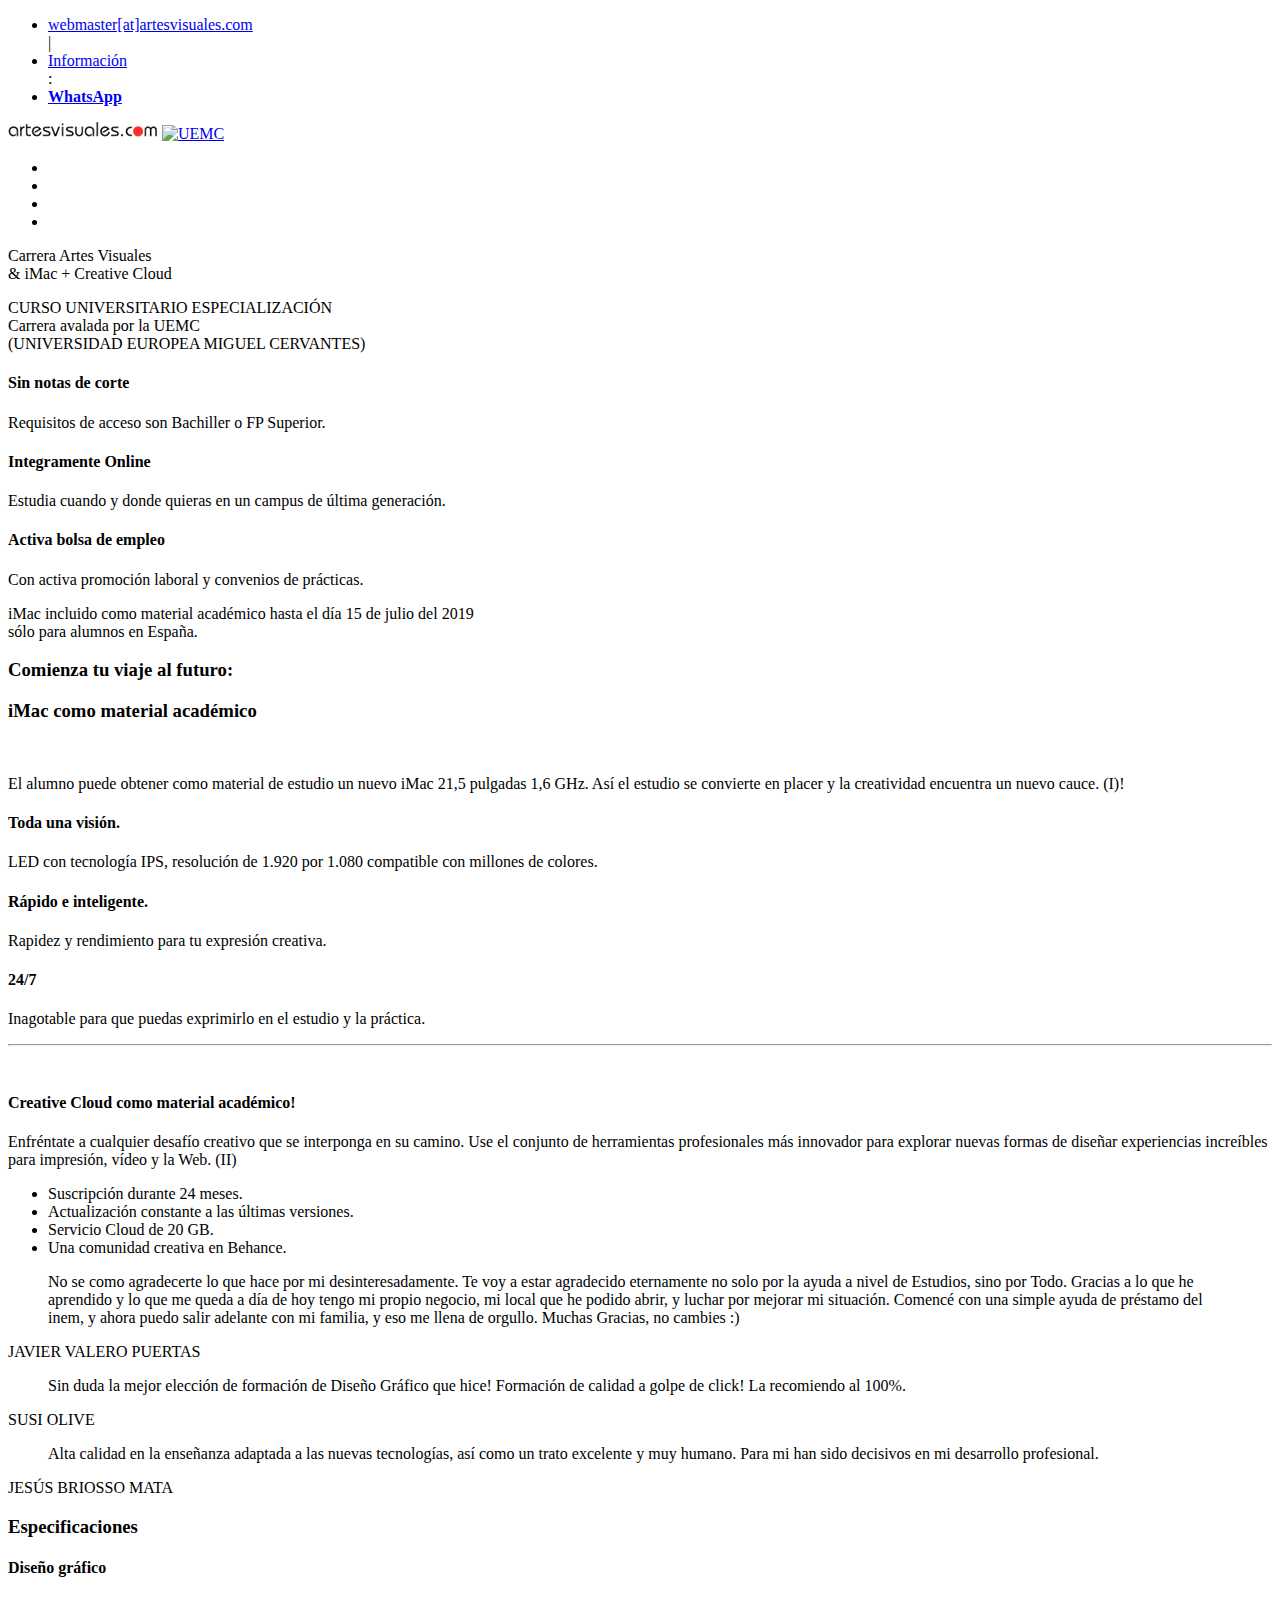
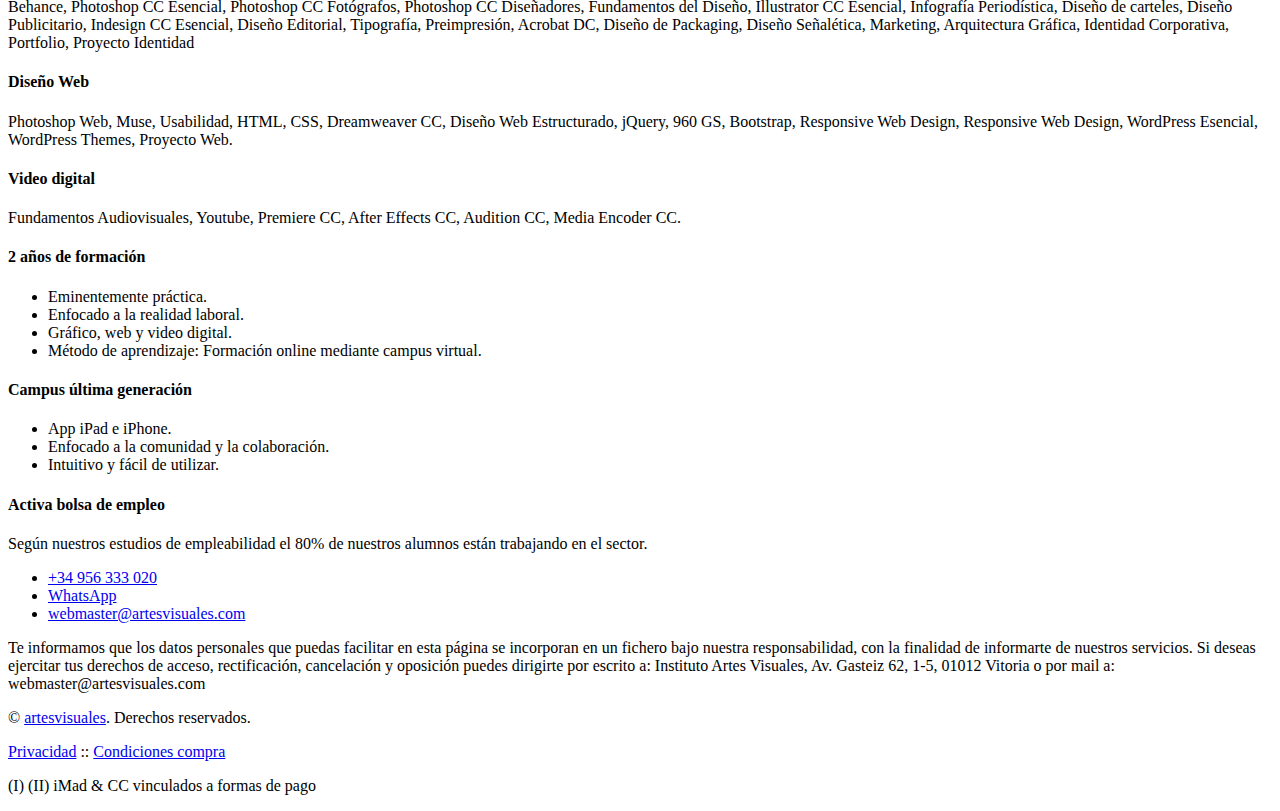
==== commit 25efe0a1: "Merge branch 'master' into gh-pages" ====
--- a/index.html
+++ b/index.html
@@ -3,7 +3,6 @@
 <!--[if !IE]><!-->
 <html lang="en">
 	<!--<![endif]-->
-
 	<head>
 		<meta charset="utf-8">
 		<title>Carrera Artes Visuales</title>
@@ -484,7 +483,7 @@
 										<div class="separator"></div>
 										<p class="small">Te informamos que los datos personales que puedas facilitar en esta página se incorporan en un fichero bajo nuestra responsabilidad, con la finalidad de informarte de nuestros servicios. Si deseas ejercitar tus derechos de acceso, rectificación, cancelación y oposición puedes dirigirte por escrito a: Instituto Artes Visuales, Av. Gasteiz 62, 1-5, 01012 Vitoria o por mail a: webmaster@artesvisuales.com</p>
 									<div class="separator"></div>
-										<p class="text-center small margin-clear">Copyright © 2016 <a target="_blank" href="http://artesvisuales.com">artesvisuales</a>. Derechos reservados.</p>
+										<p class="text-center small margin-clear">© <a target="_blank" href="http://artesvisuales.com">artesvisuales</a>. Derechos reservados.</p>
 									</div>
 									<div class="separator"></div>
 										<p class="text-center small margin-clear"><a target="_blank" href="http://www.artesvisuales.com/privacidad/">Privacidad</a> :: <a target="_blank" href="http://www.artesvisuales.com/condiciones-de-compra/">Condiciones compra</a></p>
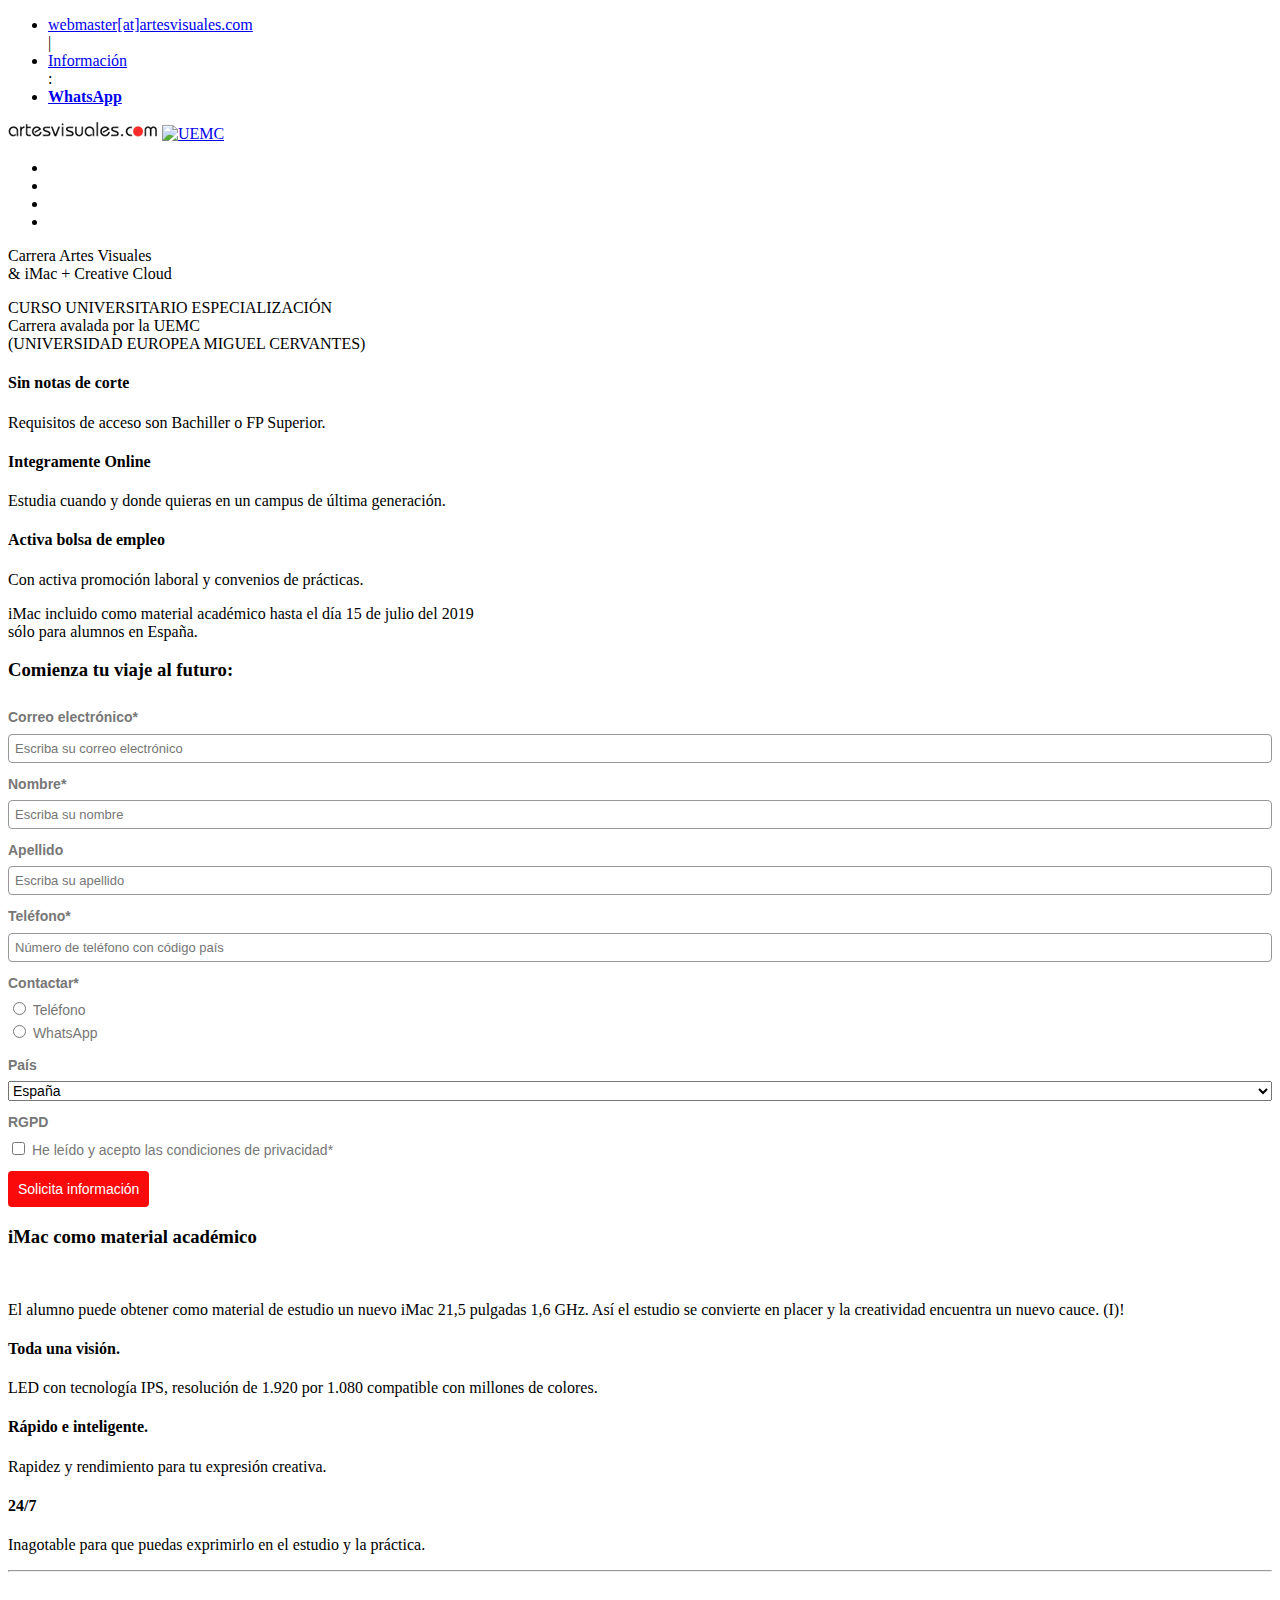
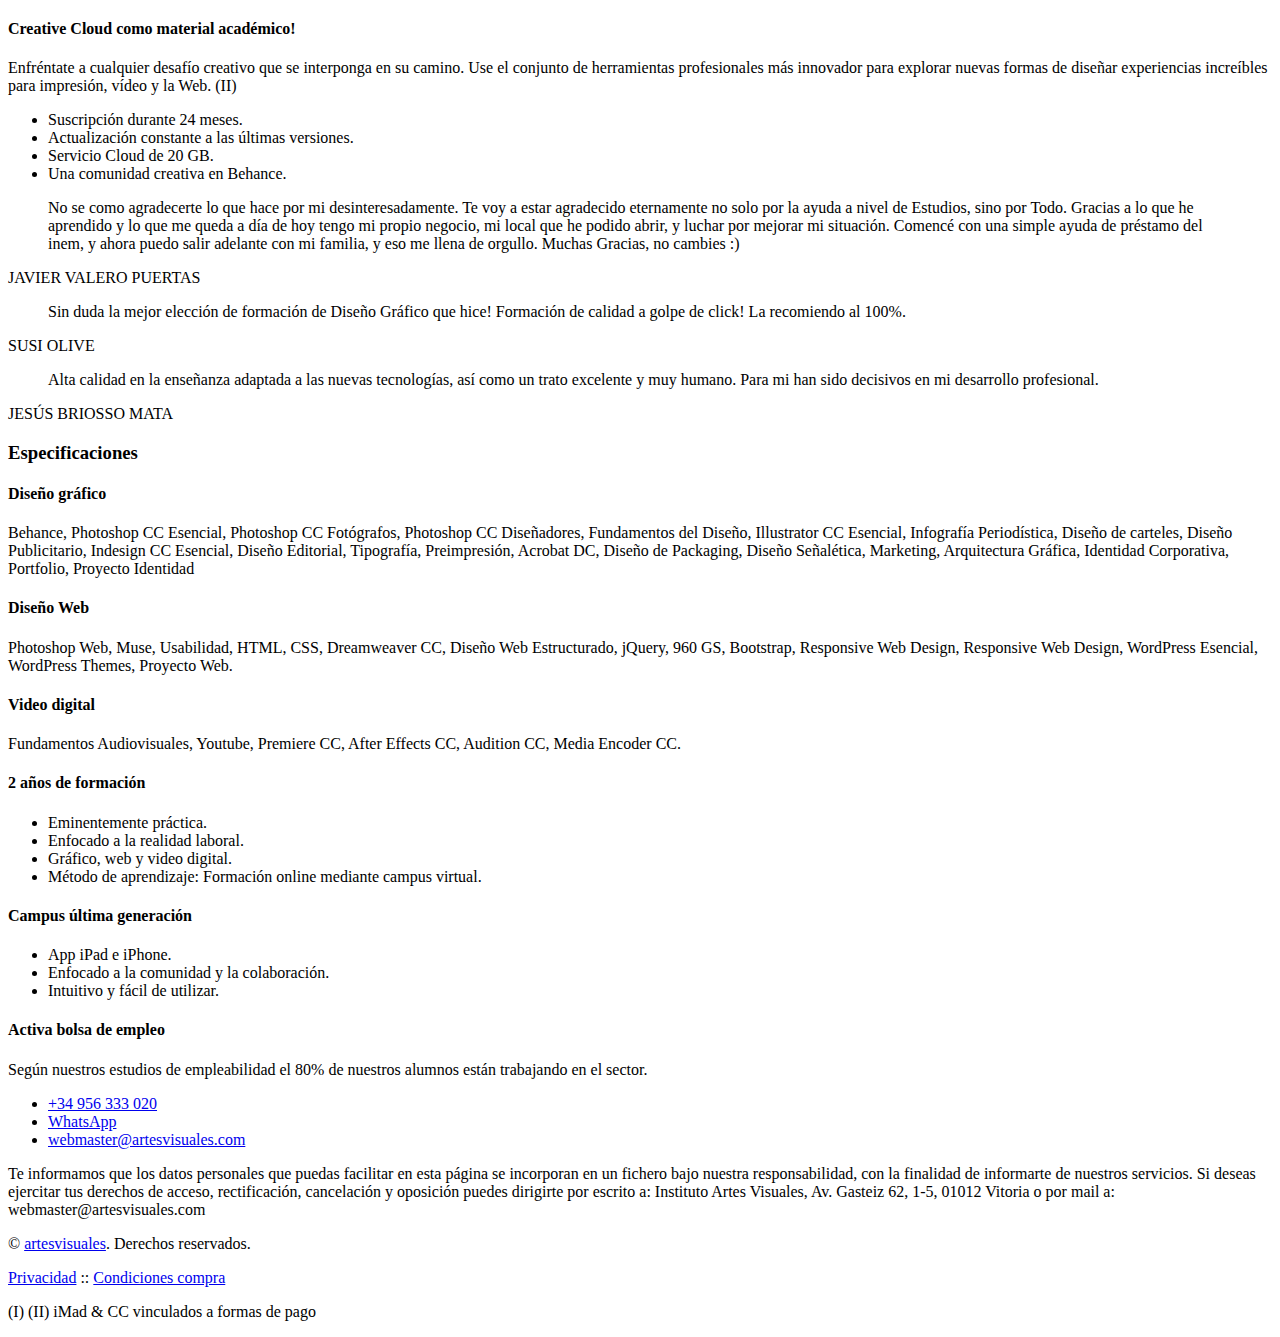
==== commit 3dc4a9fa: "Merge branch 'master' into gh-pages" ====
--- a/index.html
+++ b/index.html
@@ -264,8 +264,711 @@
 								<div class="col-md-6">
 									<h3>Comienza tu viaje al futuro:</h3>
 									<!-- ActiveCampaign -->
-									<div class="_form_20"></div><script src="https://artesvisuales.activehosted.com/f/embed.php?id=20" type="text/javascript" charset="utf-8"></script>
-									<!-- ================ -->
+									<style>
+									 #_form_20_ { font-size:14px; line-height:1.6; font-family:arial, helvetica, sans-serif; margin:0; }
+									 #_form_20_ * { outline:0; }
+									 ._form_hide { display:none; visibility:hidden; }
+									 ._form_show { display:block; visibility:visible; }
+									 #_form_20_._form-top { top:0; }
+									 #_form_20_._form-bottom { bottom:0; }
+									 #_form_20_._form-left { left:0; }
+									 #_form_20_._form-right { right:0; }
+									 #_form_20_ input[type="text"],#_form_20_ input[type="date"],#_form_20_ textarea { padding:6px; height:auto; border:#979797 1px solid; border-radius:4px; color:#000 !important; font-size:13px; -webkit-box-sizing:border-box; -moz-box-sizing:border-box; box-sizing:border-box; }
+									 #_form_20_ textarea { resize:none; }
+									 #_form_20_ ._submit { -webkit-appearance:none; cursor:pointer; font-family:arial, sans-serif; font-size:14px; text-align:center; background:#fa0a0a !important; border:0 !important; -moz-border-radius:4px !important; -webkit-border-radius:4px !important; border-radius:4px !important; color:#fff !important; padding:10px !important; }
+									 #_form_20_ ._close-icon { cursor:pointer; background-image:url('https://d226aj4ao1t61q.cloudfront.net/esfkyjh1u_forms-close-dark.png'); background-repeat:no-repeat; background-size:14.2px 14.2px; position:absolute; display:block; top:11px; right:9px; overflow:hidden; width:16.2px; height:16.2px; }
+									 #_form_20_ ._close-icon:before { position:relative; }
+									 #_form_20_ ._form-body { margin-bottom:30px; }
+									 #_form_20_ ._form-image-left { width:150px; float:left; }
+									 #_form_20_ ._form-content-right { margin-left:164px; }
+									 #_form_20_ ._form-branding { color:#fff; font-size:10px; clear:both; text-align:left; margin-top:30px; font-weight:100; }
+									 #_form_20_ ._form-branding ._logo { display:block; width:130px; height:14px; margin-top:6px; background-image:url('https://d226aj4ao1t61q.cloudfront.net/hh9ujqgv5_aclogo_li.png'); background-size:130px auto; background-repeat:no-repeat; }
+									 #_form_20_ ._form-label,#_form_20_ ._form_element ._form-label { font-weight:bold; margin-bottom:5px; display:block; }
+									 #_form_20_._dark ._form-branding { color:#333; }
+									 #_form_20_._dark ._form-branding ._logo { background-image:url('https://d226aj4ao1t61q.cloudfront.net/jftq2c8s_aclogo_dk.png'); }
+									 #_form_20_ ._form_element { position:relative; margin-bottom:10px; font-size:0; max-width:100%; }
+									 #_form_20_ ._form_element * { font-size:14px; }
+									 #_form_20_ ._form_element._clear { clear:both; width:100%; float:none; }
+									 #_form_20_ ._form_element._clear:after { clear:left; }
+									 #_form_20_ ._form_element input[type="text"],#_form_20_ ._form_element input[type="date"],#_form_20_ ._form_element select,#_form_20_ ._form_element textarea:not(.g-recaptcha-response) { display:block; width:100%; -webkit-box-sizing:border-box; -moz-box-sizing:border-box; box-sizing:border-box; }
+									 #_form_20_ ._field-wrapper { position:relative; }
+									 #_form_20_ ._inline-style { float:left; }
+									 #_form_20_ ._inline-style input[type="text"] { width:150px; }
+									 #_form_20_ ._inline-style:not(._clear) + ._inline-style:not(._clear) { margin-left:20px; }
+									 #_form_20_ ._form_element img._form-image { max-width:100%; }
+									 #_form_20_ ._clear-element { clear:left; }
+									 #_form_20_ ._full_width { width:100%; }
+									 #_form_20_ ._form_full_field { display:block; width:100%; margin-bottom:10px; }
+									 #_form_20_ input[type="text"]._has_error,#_form_20_ textarea._has_error { border:#f37c7b 1px solid; }
+									 #_form_20_ input[type="checkbox"]._has_error { outline:#f37c7b 1px solid; }
+									 #_form_20_ ._error { display:block; position:absolute; font-size:13px; z-index:10000001; }
+									 #_form_20_ ._error._above { padding-bottom:4px; bottom:39px; right:0; }
+									 #_form_20_ ._error._below { padding-top:4px; top:100%; right:0; }
+									 #_form_20_ ._error._above ._error-arrow { bottom:0; right:15px; border-left:5px solid transparent; border-right:5px solid transparent; border-top:5px solid #f37c7b; }
+									 #_form_20_ ._error._below ._error-arrow { top:0; right:15px; border-left:5px solid transparent; border-right:5px solid transparent; border-bottom:5px solid #f37c7b; }
+									 #_form_20_ ._error-inner { padding:8px 12px; background-color:#f37c7b; font-size:13px; font-family:arial, sans-serif; color:#fff; text-align:center; text-decoration:none; -webkit-border-radius:4px; -moz-border-radius:4px; border-radius:4px; }
+									 #_form_20_ ._error-inner._form_error { margin-bottom:5px; text-align:left; }
+									 #_form_20_ ._button-wrapper ._error-inner._form_error { position:static; }
+									 #_form_20_ ._error-inner._no_arrow { margin-bottom:10px; }
+									 #_form_20_ ._error-arrow { position:absolute; width:0; height:0; }
+									 #_form_20_ ._error-html { margin-bottom:10px; }
+									 .pika-single { z-index:10000001 !important; }
+									 @media all and (min-width:320px) and (max-width:667px) { ::-webkit-scrollbar { display:none; }
+									 #_form_20_ { margin:0; width:100%; min-width:100%; max-width:100%; box-sizing:border-box; }
+									 #_form_20_ * { -webkit-box-sizing:border-box; -moz-box-sizing:border-box; box-sizing:border-box; font-size:1em; }
+									 #_form_20_ ._form-content { margin:0; width:100%; }
+									 #_form_20_ ._form-inner { display:block; min-width:100%; }
+									 #_form_20_ ._form-title,#_form_20_ ._inline-style { margin-top:0; margin-right:0; margin-left:0; }
+									 #_form_20_ ._form-title { font-size:1.2em; }
+									 #_form_20_ ._form_element { margin:0 0 20px; padding:0; width:100%; }
+									 #_form_20_ ._form-element,#_form_20_ ._inline-style,#_form_20_ input[type="text"],#_form_20_ label,#_form_20_ p,#_form_20_ textarea:not(.g-recaptcha-response) { float:none; display:block; width:100%; }
+									 #_form_20_ ._row._checkbox-radio label { display:inline; }
+									 #_form_20_ ._row,#_form_20_ p,#_form_20_ label { margin-bottom:0.7em; width:100%; }
+									 #_form_20_ ._row input[type="checkbox"],#_form_20_ ._row input[type="radio"] { margin:0 !important; vertical-align:middle !important; }
+									 #_form_20_ ._row input[type="checkbox"] + span label { display:inline; }
+									 #_form_20_ ._row span label { margin:0 !important; width:initial !important; vertical-align:middle !important; }
+									 #_form_20_ ._form-image { max-width:100%; height:auto !important; }
+									 #_form_20_ input[type="text"] { padding-left:10px; padding-right:10px; font-size:16px; line-height:1.3em; -webkit-appearance:none; }
+									 #_form_20_ input[type="radio"],#_form_20_ input[type="checkbox"] { display:inline-block; width:1.3em; height:1.3em; font-size:1em; margin:0 0.3em 0 0; vertical-align:baseline; }
+									 #_form_20_ button[type="submit"] { padding:20px; font-size:1.5em; }
+									 #_form_20_ ._inline-style { margin:20px 0 0 !important; }
+									 }
+									 #_form_20_ { position:relative; text-align:left; margin:25px auto 0; padding:20px; -webkit-box-sizing:border-box; -moz-box-sizing:border-box; box-sizing:border-box; *zoom:1; background:transparent !important; border:0px solid #b0b0b0 !important; width:375px; -moz-border-radius:0px !important; -webkit-border-radius:0px !important; border-radius:0px !important; color:#777 !important; }
+									 #_form_20_ ._form-title { font-size:22px; line-height:22px; font-weight:600; margin-bottom:0; }
+									 #_form_20_:before,#_form_20_:after { content:" "; display:table; }
+									 #_form_20_:after { clear:both; }
+									 #_form_20_._inline-style { width:auto; display:inline-block; }
+									 #_form_20_._inline-style input[type="text"],#_form_20_._inline-style input[type="date"] { padding:10px 12px; }
+									 #_form_20_._inline-style button._inline-style { position:relative; top:27px; }
+									 #_form_20_._inline-style p { margin:0; }
+									 #_form_20_._inline-style ._button-wrapper { position:relative; margin:27px 12.5px 0 20px; }
+									 #_form_20_ ._form-thank-you { position:relative; left:0; right:0; text-align:center; font-size:18px; }
+									 @media all and (min-width:320px) and (max-width:667px) { #_form_20_._inline-form._inline-style ._inline-style._button-wrapper { margin-top:20px !important; margin-left:0 !important; }
+									 }
+									
+									 #_form_20_ { padding:0px; width:100%; }
+									</style>
+									<form method="POST" action="https://artesvisuales.activehosted.com/proc.php" id="_form_20_" class="_form _form_20 _inline-form  _dark" novalidate>
+									  <input type="hidden" name="u" value="20" />
+									  <input type="hidden" name="f" value="20" />
+									  <input type="hidden" name="s" />
+									  <input type="hidden" name="c" value="0" />
+									  <input type="hidden" name="m" value="0" />
+									  <input type="hidden" name="act" value="sub" />
+									  <input type="hidden" name="v" value="2" />
+									  <div class="_form-content">
+									    <div class="_form_element _x95321265 _full_width " >
+									      <label class="_form-label">
+									        Correo electrónico*
+									      </label>
+									      <div class="_field-wrapper">
+									        <input type="text" name="email" placeholder="Escriba su correo electrónico" required/>
+									      </div>
+									    </div>
+									    <div class="_form_element _x61708125 _full_width " >
+									      <label class="_form-label">
+									        Nombre*
+									      </label>
+									      <div class="_field-wrapper">
+									        <input type="text" name="firstname" placeholder="Escriba su nombre" required/>
+									      </div>
+									    </div>
+									    <div class="_form_element _x55904378 _full_width " >
+									      <label class="_form-label">
+									        Apellido
+									      </label>
+									      <div class="_field-wrapper">
+									        <input type="text" name="lastname" placeholder="Escriba su apellido" />
+									      </div>
+									    </div>
+									    <div class="_form_element _x94804743 _full_width " >
+									      <label class="_form-label">
+									        Teléfono*
+									      </label>
+									      <div class="_field-wrapper">
+									        <input type="text" name="phone" placeholder="Número de teléfono con código país" required/>
+									      </div>
+									    </div>
+									    <div class="_form_element _field22 _full_width " >
+									      <label class="_form-label">
+									        Contactar*
+									      </label>
+									      <div class="_row _checkbox-radio">
+									        <input id="field_22Teléfono" type="radio" name="field[22]" value="Teléfono"  required>
+									        <span>
+									          <label for="field_22Teléfono">
+									            Teléfono
+									          </span>
+									        </div>
+									        <div class="_row _checkbox-radio">
+									          <input id="field_22WhatsApp" type="radio" name="field[22]" value="WhatsApp"  >
+									          <span>
+									            <label for="field_22WhatsApp">
+									              WhatsApp
+									            </span>
+									          </div>
+									        </div>
+									        <div class="_form_element _field12 _full_width " >
+									          <label class="_form-label">
+									            País
+									          </label>
+									          <div class="_field-wrapper">
+									            <select name="field[12]" >
+									              <option selected>
+									              </option>
+									              <option value="España" selected>
+									                España
+									              </option>
+									              <option value="EEUU" >
+									                EEUU
+									              </option>
+									              <option value="Andorra" >
+									                Andorra
+									              </option>
+									              <option value="Argentina" >
+									                Argentina
+									              </option>
+									              <option value="Australia" >
+									                Australia
+									              </option>
+									              <option value="Austria" >
+									                Austria
+									              </option>
+									              <option value="Belgium" >
+									                Belgium
+									              </option>
+									              <option value="Belize" >
+									                Belize
+									              </option>
+									              <option value="Bolivia" >
+									                Bolivia
+									              </option>
+									              <option value="Bosnia and Herzegovina" >
+									                Bosnia and Herzegovina
+									              </option>
+									              <option value="Brazil" >
+									                Brazil
+									              </option>
+									              <option value="Bulgaria" >
+									                Bulgaria
+									              </option>
+									              <option value="Canada" >
+									                Canada
+									              </option>
+									              <option value="Chile" >
+									                Chile
+									              </option>
+									              <option value="China" >
+									                China
+									              </option>
+									              <option value="Colombia" >
+									                Colombia
+									              </option>
+									              <option value="Costa Rica" >
+									                Costa Rica
+									              </option>
+									              <option value="Croatia" >
+									                Croatia
+									              </option>
+									              <option value="Cuba" >
+									                Cuba
+									              </option>
+									              <option value="Cyprus" >
+									                Cyprus
+									              </option>
+									              <option value="Czech Republic" >
+									                Czech Republic
+									              </option>
+									              <option value="Denmark" >
+									                Denmark
+									              </option>
+									              <option value="Dominican Republic" >
+									                Dominican Republic
+									              </option>
+									              <option value="Ecuador" >
+									                Ecuador
+									              </option>
+									              <option value="El Salvador" >
+									                El Salvador
+									              </option>
+									              <option value="Estonia" >
+									                Estonia
+									              </option>
+									              <option value="Finland" >
+									                Finland
+									              </option>
+									              <option value="France" >
+									                France
+									              </option>
+									              <option value="Germany" >
+									                Germany
+									              </option>
+									              <option value="Gibraltar" >
+									                Gibraltar
+									              </option>
+									              <option value="Greece" >
+									                Greece
+									              </option>
+									              <option value="Guatemala" >
+									                Guatemala
+									              </option>
+									              <option value="Holy See (Vatican City State)" >
+									                Holy See (Vatican City State)
+									              </option>
+									              <option value="Honduras" >
+									                Honduras
+									              </option>
+									              <option value="Hong Kong" >
+									                Hong Kong
+									              </option>
+									              <option value="Hungary" >
+									                Hungary
+									              </option>
+									              <option value="Iceland" >
+									                Iceland
+									              </option>
+									              <option value="Ireland" >
+									                Ireland
+									              </option>
+									              <option value="Israel" >
+									                Israel
+									              </option>
+									              <option value="Italy" >
+									                Italy
+									              </option>
+									              <option value="Japan" >
+									                Japan
+									              </option>
+									              <option value="Latvia" >
+									                Latvia
+									              </option>
+									              <option value="Lithuania" >
+									                Lithuania
+									              </option>
+									              <option value="Luxembourg" >
+									                Luxembourg
+									              </option>
+									              <option value="Malta" >
+									                Malta
+									              </option>
+									              <option value="Mexico" >
+									                Mexico
+									              </option>
+									              <option value="Monaco" >
+									                Monaco
+									              </option>
+									              <option value="Morocco" >
+									                Morocco
+									              </option>
+									              <option value="Netherlands" >
+									                Netherlands
+									              </option>
+									              <option value="New Zealand" >
+									                New Zealand
+									              </option>
+									              <option value="Nicaragua" >
+									                Nicaragua
+									              </option>
+									              <option value="Norway" >
+									                Norway
+									              </option>
+									              <option value="Panama" >
+									                Panama
+									              </option>
+									              <option value="Paraguay" >
+									                Paraguay
+									              </option>
+									              <option value="Peru" >
+									                Peru
+									              </option>
+									              <option value="Poland" >
+									                Poland
+									              </option>
+									              <option value="Portugal" >
+									                Portugal
+									              </option>
+									              <option value="Puerto Rico" >
+									                Puerto Rico
+									              </option>
+									              <option value="Romania" >
+									                Romania
+									              </option>
+									              <option value="Russian Federation" >
+									                Russian Federation
+									              </option>
+									              <option value="Serbia and Montenegro" >
+									                Serbia and Montenegro
+									              </option>
+									              <option value="Slovakia" >
+									                Slovakia
+									              </option>
+									              <option value="Slovenia" >
+									                Slovenia
+									              </option>
+									              <option value="Sweden" >
+									                Sweden
+									              </option>
+									              <option value="United Kingdom" >
+									                United Kingdom
+									              </option>
+									              <option value="United States" >
+									                United States
+									              </option>
+									              <option value="Uruguay" >
+									                Uruguay
+									              </option>
+									              <option value="Venezuela" >
+									                Venezuela
+									              </option>
+									              <option value="Otro" >
+									                Otro
+									              </option>
+									            </select>
+									          </div>
+									        </div>
+									        <div class="_form_element _field13 _full_width " >
+									        </div>
+									        <div class="_form_element _field16 _full_width " >
+									          <div class="_row">
+									            <label class="_form-label">
+									              RGPD
+									            </label>
+									          </div>
+									          <input type="hidden" name="field[16][]" value="~|">
+									          <div class="_row _checkbox-radio">
+									            <input id="field_16He leído y acepto las condiciones de privacidad" type="checkbox" name="field[16][]" value="He leído y acepto las condiciones de privacidad"   required>
+									            <span>
+									              <label for="field_16He leído y acepto las condiciones de privacidad">
+									                He leído y acepto las condiciones de privacidad*
+									              </label>
+									            </span>
+									          </div>
+									        </div>
+									        <div class="_form_element _field37 _full_width " >
+									          <input type="hidden" name="field[37]" value="CAV" />
+									        </div>
+									        <div class="_button-wrapper _full_width">
+									          <button id="_form_20_submit" class="_submit" type="submit">
+									            Solicita información
+									          </button>
+									        </div>
+									        <div class="_clear-element">
+									        </div>
+									      </div>
+									      <div class="_form-thank-you" style="display:none;">
+									      </div>
+									    </form><script type="text/javascript">
+									window.cfields = {"22":"contactar","12":"pas","16":"rgpd","37":"curso"};
+									window._show_thank_you = function(id, message, trackcmp_url) {
+									  var form = document.getElementById('_form_' + id + '_'), thank_you = form.querySelector('._form-thank-you');
+									  form.querySelector('._form-content').style.display = 'none';
+									  thank_you.innerHTML = message;
+									  thank_you.style.display = 'block';
+									  if (typeof(trackcmp_url) != 'undefined' && trackcmp_url) {
+									    // Site tracking URL to use after inline form submission.
+									    _load_script(trackcmp_url);
+									  }
+									  if (typeof window._form_callback !== 'undefined') window._form_callback(id);
+									};
+									window._show_error = function(id, message, html) {
+									  var form = document.getElementById('_form_' + id + '_'), err = document.createElement('div'), button = form.querySelector('button'), old_error = form.querySelector('._form_error');
+									  if (old_error) old_error.parentNode.removeChild(old_error);
+									  err.innerHTML = message;
+									  err.className = '_error-inner _form_error _no_arrow';
+									  var wrapper = document.createElement('div');
+									  wrapper.className = '_form-inner';
+									  wrapper.appendChild(err);
+									  button.parentNode.insertBefore(wrapper, button);
+									  document.querySelector('[id^="_form"][id$="_submit"]').disabled = false;
+									  if (html) {
+									    var div = document.createElement('div');
+									    div.className = '_error-html';
+									    div.innerHTML = html;
+									    err.appendChild(div);
+									  }
+									};
+									window._load_script = function(url, callback) {
+									    var head = document.querySelector('head'), script = document.createElement('script'), r = false;
+									    script.type = 'text/javascript';
+									    script.charset = 'utf-8';
+									    script.src = url;
+									    if (callback) {
+									      script.onload = script.onreadystatechange = function() {
+									      if (!r && (!this.readyState || this.readyState == 'complete')) {
+									        r = true;
+									        callback();
+									        }
+									      };
+									    }
+									    head.appendChild(script);
+									};
+									(function() {
+									  if (window.location.search.search("excludeform") !== -1) return false;
+									  var getCookie = function(name) {
+									    var match = document.cookie.match(new RegExp('(^|; )' + name + '=([^;]+)'));
+									    return match ? match[2] : null;
+									  }
+									  var setCookie = function(name, value) {
+									    var now = new Date();
+									    var time = now.getTime();
+									    var expireTime = time + 1000 * 60 * 60 * 24 * 365;
+									    now.setTime(expireTime);
+									    document.cookie = name + '=' + value + '; expires=' + now + ';path=/';
+									  }
+									      var addEvent = function(element, event, func) {
+									    if (element.addEventListener) {
+									      element.addEventListener(event, func);
+									    } else {
+									      var oldFunc = element['on' + event];
+									      element['on' + event] = function() {
+									        oldFunc.apply(this, arguments);
+									        func.apply(this, arguments);
+									      };
+									    }
+									  }
+									  var _removed = false;
+									  var form_to_submit = document.getElementById('_form_20_');
+									  var allInputs = form_to_submit.querySelectorAll('input, select, textarea'), tooltips = [], submitted = false;
+									
+									  var getUrlParam = function(name) {
+									    var regexStr = '[\?&]' + name + '=([^&#]*)';
+									    var results = new RegExp(regexStr, 'i').exec(window.location.href);
+									    return results != undefined ? decodeURIComponent(results[1]) : false;
+									  };
+									
+									  for (var i = 0; i < allInputs.length; i++) {
+									    var regexStr = "field\\[(\\d+)\\]";
+									    var results = new RegExp(regexStr).exec(allInputs[i].name);
+									    if (results != undefined) {
+									      allInputs[i].dataset.name = window.cfields[results[1]];
+									    } else {
+									      allInputs[i].dataset.name = allInputs[i].name;
+									    }
+									    var fieldVal = getUrlParam(allInputs[i].dataset.name);
+									
+									    if (fieldVal) {
+									      if (allInputs[i].type == "radio" || allInputs[i].type == "checkbox") {
+									        if (allInputs[i].value == fieldVal) {
+									          allInputs[i].checked = true;
+									        }
+									      } else {
+									        allInputs[i].value = fieldVal;
+									      }
+									    }
+									  }
+									
+									  var remove_tooltips = function() {
+									    for (var i = 0; i < tooltips.length; i++) {
+									      tooltips[i].tip.parentNode.removeChild(tooltips[i].tip);
+									    }
+									      tooltips = [];
+									  };
+									  var remove_tooltip = function(elem) {
+									    for (var i = 0; i < tooltips.length; i++) {
+									      if (tooltips[i].elem === elem) {
+									        tooltips[i].tip.parentNode.removeChild(tooltips[i].tip);
+									        tooltips.splice(i, 1);
+									        return;
+									      }
+									    }
+									  };
+									  var create_tooltip = function(elem, text) {
+									    var tooltip = document.createElement('div'), arrow = document.createElement('div'), inner = document.createElement('div'), new_tooltip = {};
+									    if (elem.type != 'radio' && elem.type != 'checkbox') {
+									      tooltip.className = '_error';
+									      arrow.className = '_error-arrow';
+									      inner.className = '_error-inner';
+									      inner.innerHTML = text;
+									      tooltip.appendChild(arrow);
+									      tooltip.appendChild(inner);
+									      elem.parentNode.appendChild(tooltip);
+									    } else {
+									      tooltip.className = '_error-inner _no_arrow';
+									      tooltip.innerHTML = text;
+									      elem.parentNode.insertBefore(tooltip, elem);
+									      new_tooltip.no_arrow = true;
+									    }
+									    new_tooltip.tip = tooltip;
+									    new_tooltip.elem = elem;
+									    tooltips.push(new_tooltip);
+									    return new_tooltip;
+									  };
+									  var resize_tooltip = function(tooltip) {
+									    var rect = tooltip.elem.getBoundingClientRect();
+									    var doc = document.documentElement, scrollPosition = rect.top - ((window.pageYOffset || doc.scrollTop)  - (doc.clientTop || 0));
+									    if (scrollPosition < 40) {
+									      tooltip.tip.className = tooltip.tip.className.replace(/ ?(_above|_below) ?/g, '') + ' _below';
+									    } else {
+									      tooltip.tip.className = tooltip.tip.className.replace(/ ?(_above|_below) ?/g, '') + ' _above';
+									    }
+									  };
+									  var resize_tooltips = function() {
+									    if (_removed) return;
+									    for (var i = 0; i < tooltips.length; i++) {
+									      if (!tooltips[i].no_arrow) resize_tooltip(tooltips[i]);
+									    }
+									  };
+									  var validate_field = function(elem, remove) {
+									    var tooltip = null, value = elem.value, no_error = true;
+									    remove ? remove_tooltip(elem) : false;
+									    if (elem.type != 'checkbox') elem.className = elem.className.replace(/ ?_has_error ?/g, '');
+									    if (elem.getAttribute('required') !== null) {
+									      if (elem.type == 'radio' || (elem.type == 'checkbox' && /any/.test(elem.className))) {
+									        var elems = form_to_submit.elements[elem.name];
+									        if (!(elems instanceof NodeList || elems instanceof HTMLCollection) || elems.length <= 1) {
+									          no_error = elem.checked;
+									        }
+									        else {
+									          no_error = false;
+									          for (var i = 0; i < elems.length; i++) {
+									            if (elems[i].checked) no_error = true;
+									          }
+									        }
+									        if (!no_error) {
+									          tooltip = create_tooltip(elem, "Seleccione una opción.");
+									        }
+									      } else if (elem.type =='checkbox') {
+									        var elems = form_to_submit.elements[elem.name], found = false, err = [];
+									        no_error = true;
+									        for (var i = 0; i < elems.length; i++) {
+									          if (elems[i].getAttribute('required') === null) continue;
+									          if (!found && elems[i] !== elem) return true;
+									          found = true;
+									          elems[i].className = elems[i].className.replace(/ ?_has_error ?/g, '');
+									          if (!elems[i].checked) {
+									            no_error = false;
+									            elems[i].className = elems[i].className + ' _has_error';
+									            err.push("Es necesario verificar %s".replace("%s", elems[i].value));
+									          }
+									        }
+									        if (!no_error) {
+									          tooltip = create_tooltip(elem, err.join('<br/>'));
+									        }
+									      } else if (elem.tagName == 'SELECT') {
+									        var selected = true;
+									        if (elem.multiple) {
+									          selected = false;
+									          for (var i = 0; i < elem.options.length; i++) {
+									            if (elem.options[i].selected) {
+									              selected = true;
+									              break;
+									            }
+									          }
+									        } else {
+									          for (var i = 0; i < elem.options.length; i++) {
+									            if (elem.options[i].selected && !elem.options[i].value) {
+									              selected = false;
+									            }
+									          }
+									        }
+									        if (!selected) {
+									          elem.className = elem.className + ' _has_error';
+									          no_error = false;
+									          tooltip = create_tooltip(elem, "Seleccione una opción.");
+									        }
+									      } else if (value === undefined || value === null || value === '') {
+									        elem.className = elem.className + ' _has_error';
+									        no_error = false;
+									        tooltip = create_tooltip(elem, "Este campo es obligatorio.");
+									      }
+									    }
+									    if (no_error && elem.name == 'email') {
+									      if (!value.match(/^[\+_a-z0-9-'&=]+(\.[\+_a-z0-9-']+)*@[a-z0-9-]+(\.[a-z0-9-]+)*(\.[a-z]{2,})$/i)) {
+									        elem.className = elem.className + ' _has_error';
+									        no_error = false;
+									        tooltip = create_tooltip(elem, "Introduzca una dirección de correo electrónico válida.");
+									      }
+									    }
+									    if (no_error && /date_field/.test(elem.className)) {
+									      if (!value.match(/^\d\d\d\d-\d\d-\d\d$/)) {
+									        elem.className = elem.className + ' _has_error';
+									        no_error = false;
+									        tooltip = create_tooltip(elem, "Introduzca una fecha válida.");
+									      }
+									    }
+									    tooltip ? resize_tooltip(tooltip) : false;
+									    return no_error;
+									  };
+									  var needs_validate = function(el) {
+									    return el.name == 'email' || el.getAttribute('required') !== null;
+									  };
+									  var validate_form = function(e) {
+									    var err = form_to_submit.querySelector('._form_error'), no_error = true;
+									    if (!submitted) {
+									      submitted = true;
+									      for (var i = 0, len = allInputs.length; i < len; i++) {
+									        var input = allInputs[i];
+									        if (needs_validate(input)) {
+									          if (input.type == 'text') {
+									            addEvent(input, 'blur', function() {
+									              this.value = this.value.trim();
+									              validate_field(this, true);
+									            });
+									            addEvent(input, 'input', function() {
+									              validate_field(this, true);
+									            });
+									          } else if (input.type == 'radio' || input.type == 'checkbox') {
+									            (function(el) {
+									              var radios = form_to_submit.elements[el.name];
+									              for (var i = 0; i < radios.length; i++) {
+									                addEvent(radios[i], 'click', function() {
+									                  validate_field(el, true);
+									                });
+									              }
+									            })(input);
+									          } else if (input.tagName == 'SELECT') {
+									            addEvent(input, 'change', function() {
+									              validate_field(this, true);
+									            });
+									          } else if (input.type == 'textarea'){
+									            addEvent(input, 'input', function() {
+									              validate_field(this, true);
+									            });
+									          }
+									        }
+									      }
+									    }
+									    remove_tooltips();
+									    for (var i = 0, len = allInputs.length; i < len; i++) {
+									      var elem = allInputs[i];
+									      if (needs_validate(elem)) {
+									        if (elem.tagName.toLowerCase() !== "select") {
+									          elem.value = elem.value.trim();
+									        }
+									        validate_field(elem) ? true : no_error = false;
+									      }
+									    }
+									    if (!no_error && e) {
+									      e.preventDefault();
+									    }
+									    resize_tooltips();
+									    return no_error;
+									  };
+									  addEvent(window, 'resize', resize_tooltips);
+									  addEvent(window, 'scroll', resize_tooltips);
+									  window._old_serialize = null;
+									  if (typeof serialize !== 'undefined') window._old_serialize = window.serialize;
+									  _load_script("//d3rxaij56vjege.cloudfront.net/form-serialize/0.3/serialize.min.js", function() {
+									    window._form_serialize = window.serialize;
+									    if (window._old_serialize) window.serialize = window._old_serialize;
+									  });
+									  var form_submit = function(e) {
+									    e.preventDefault();
+									    if (validate_form()) {
+									      // use this trick to get the submit button & disable it using plain javascript
+									      document.querySelector('#_form_20_submit').disabled = true;
+									            var serialized = _form_serialize(document.getElementById('_form_20_'));
+									      var err = form_to_submit.querySelector('._form_error');
+									      err ? err.parentNode.removeChild(err) : false;
+									      _load_script('https://artesvisuales.activehosted.com/proc.php?' + serialized + '&jsonp=true');
+									    }
+									    return false;
+									  };
+									  addEvent(form_to_submit, 'submit', form_submit);
+									})();
+									
+									</script>
+									<!-- End ActiveCampaign -->
 								</div>
 								<div class="col-md-6">
 									<h3>iMac como material académico</h3>
